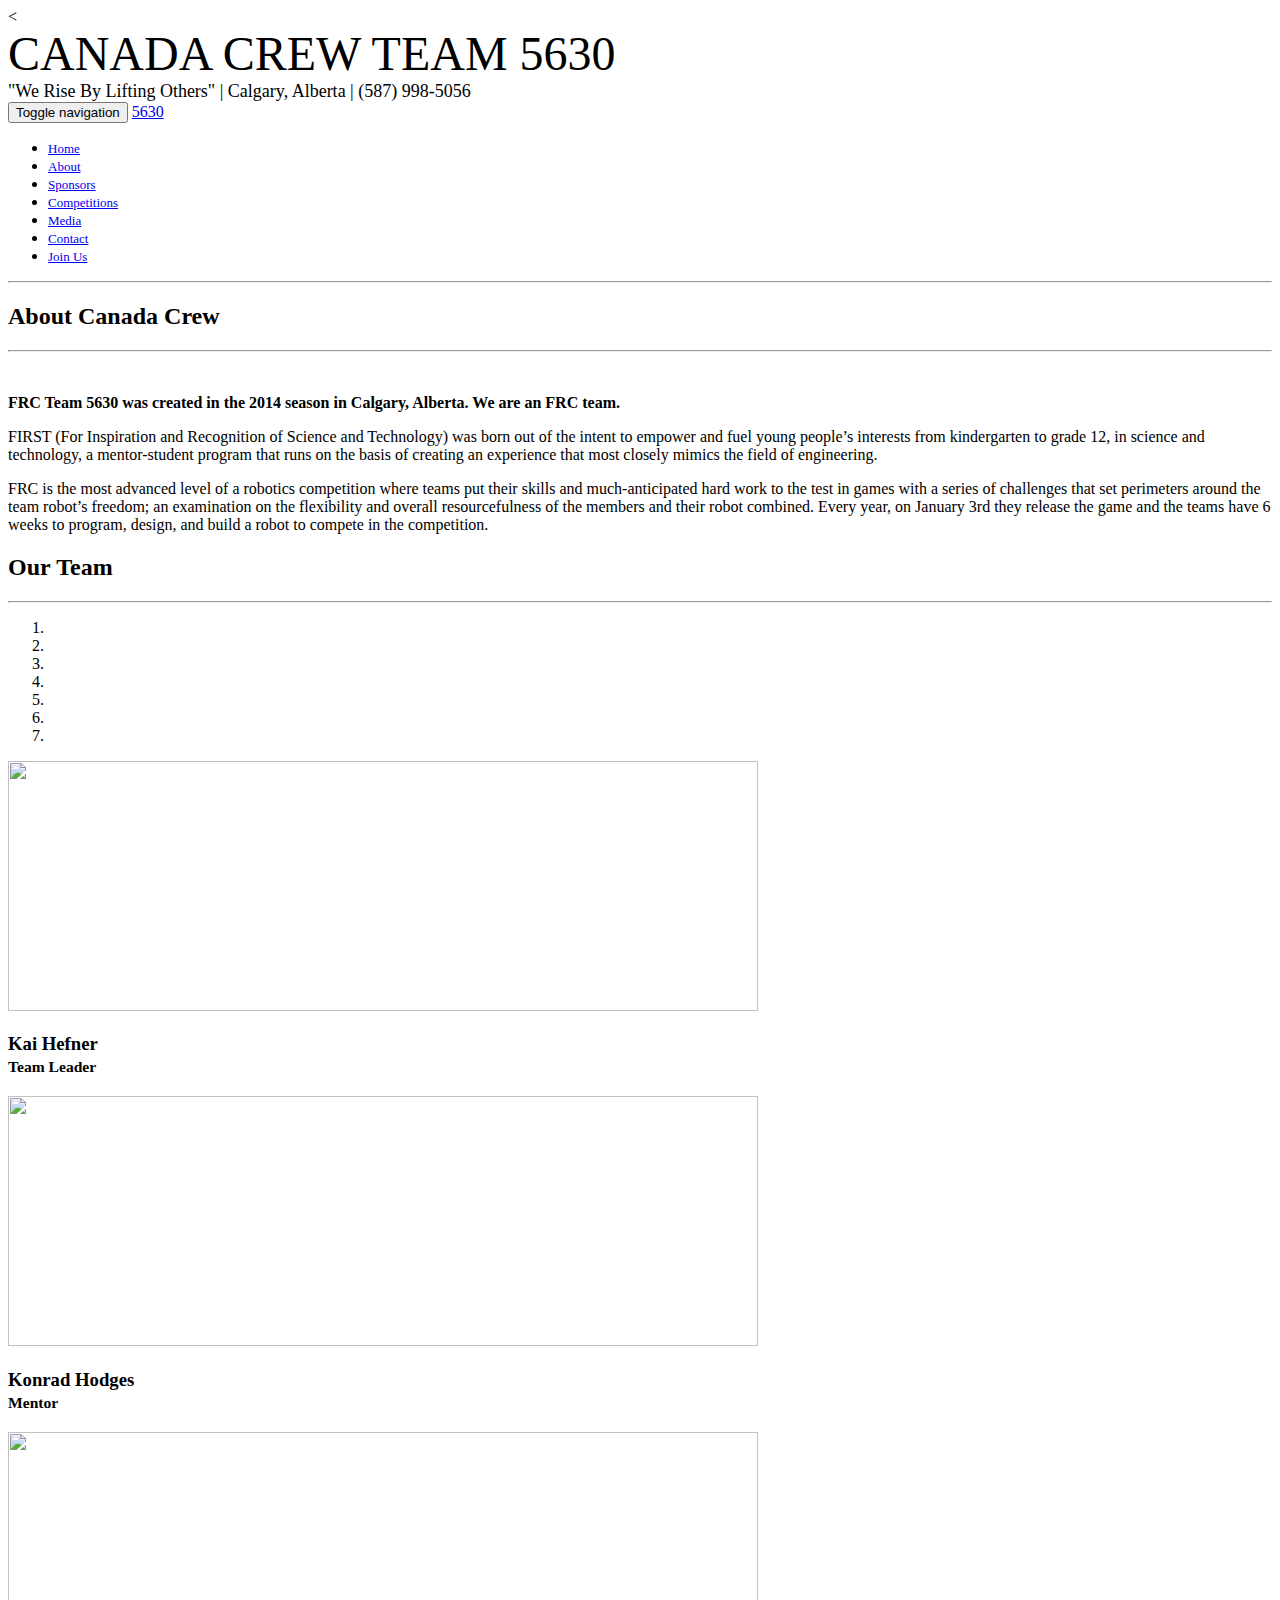
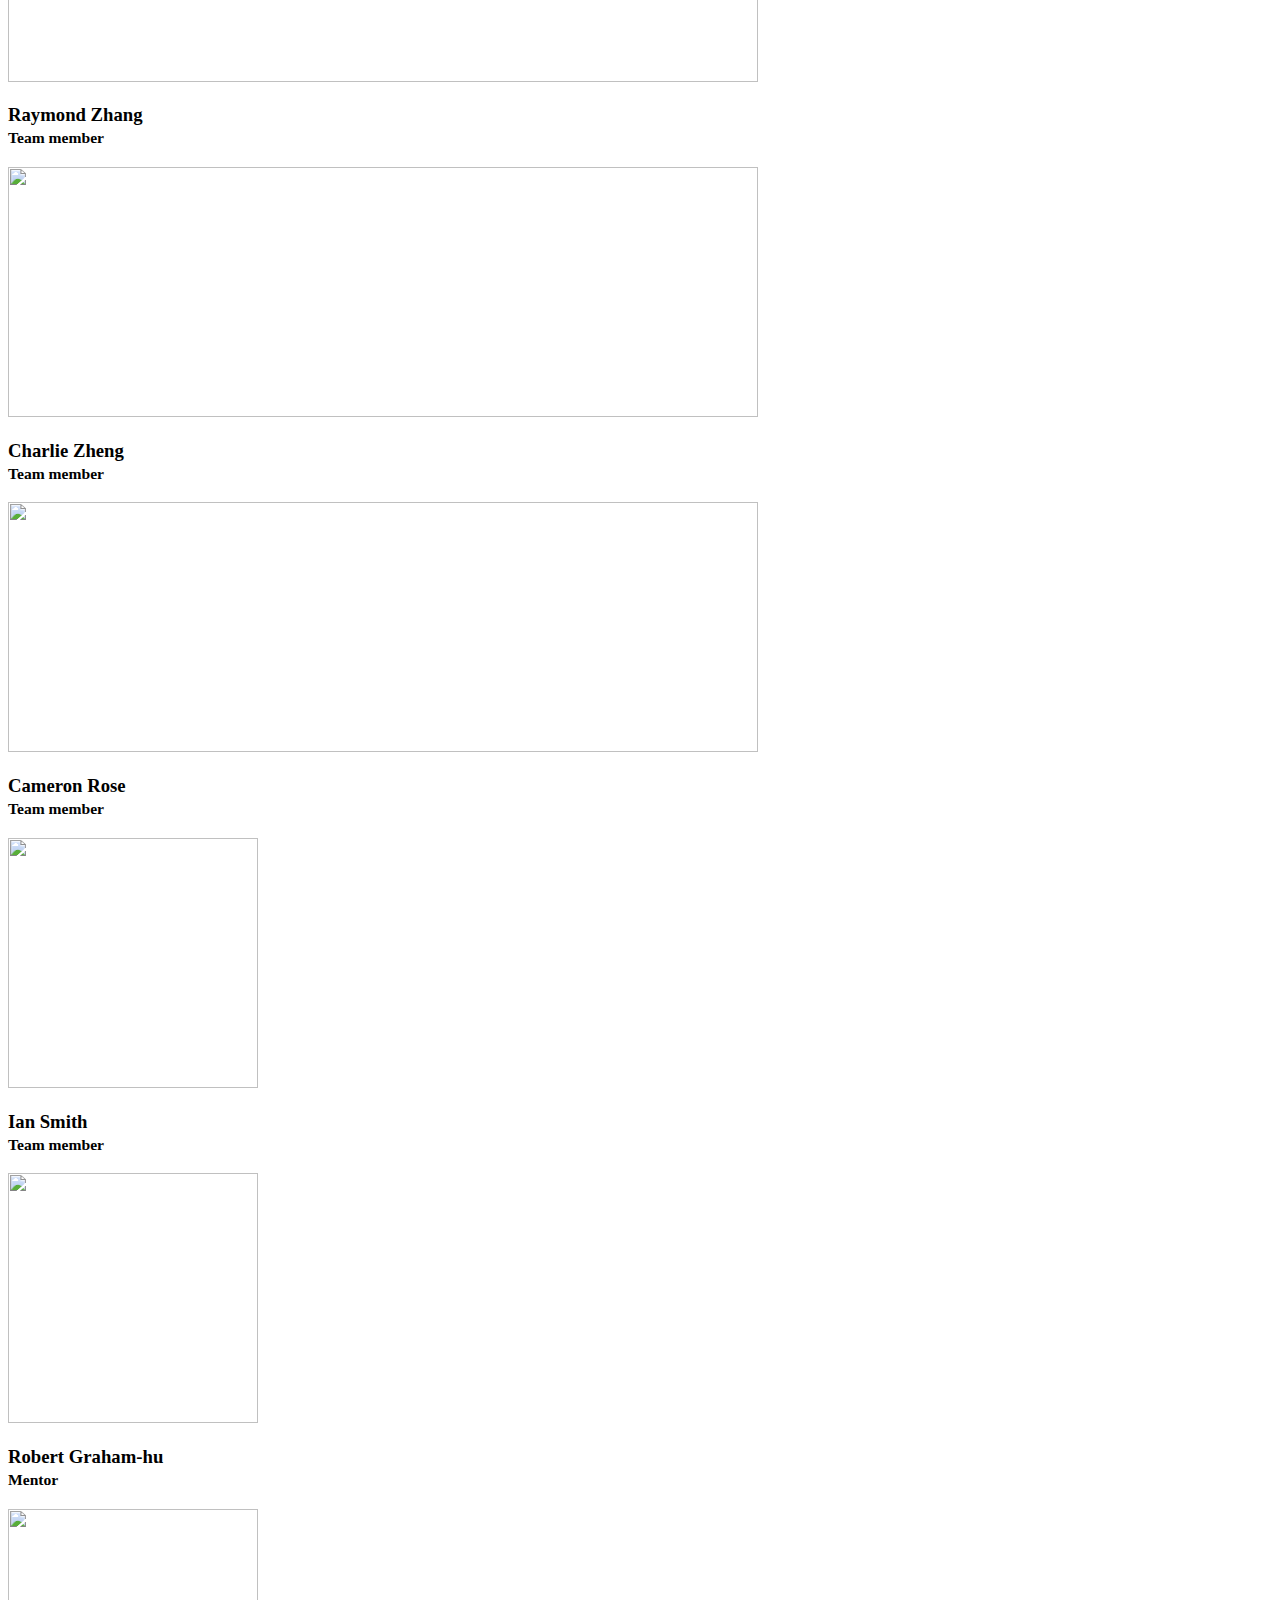
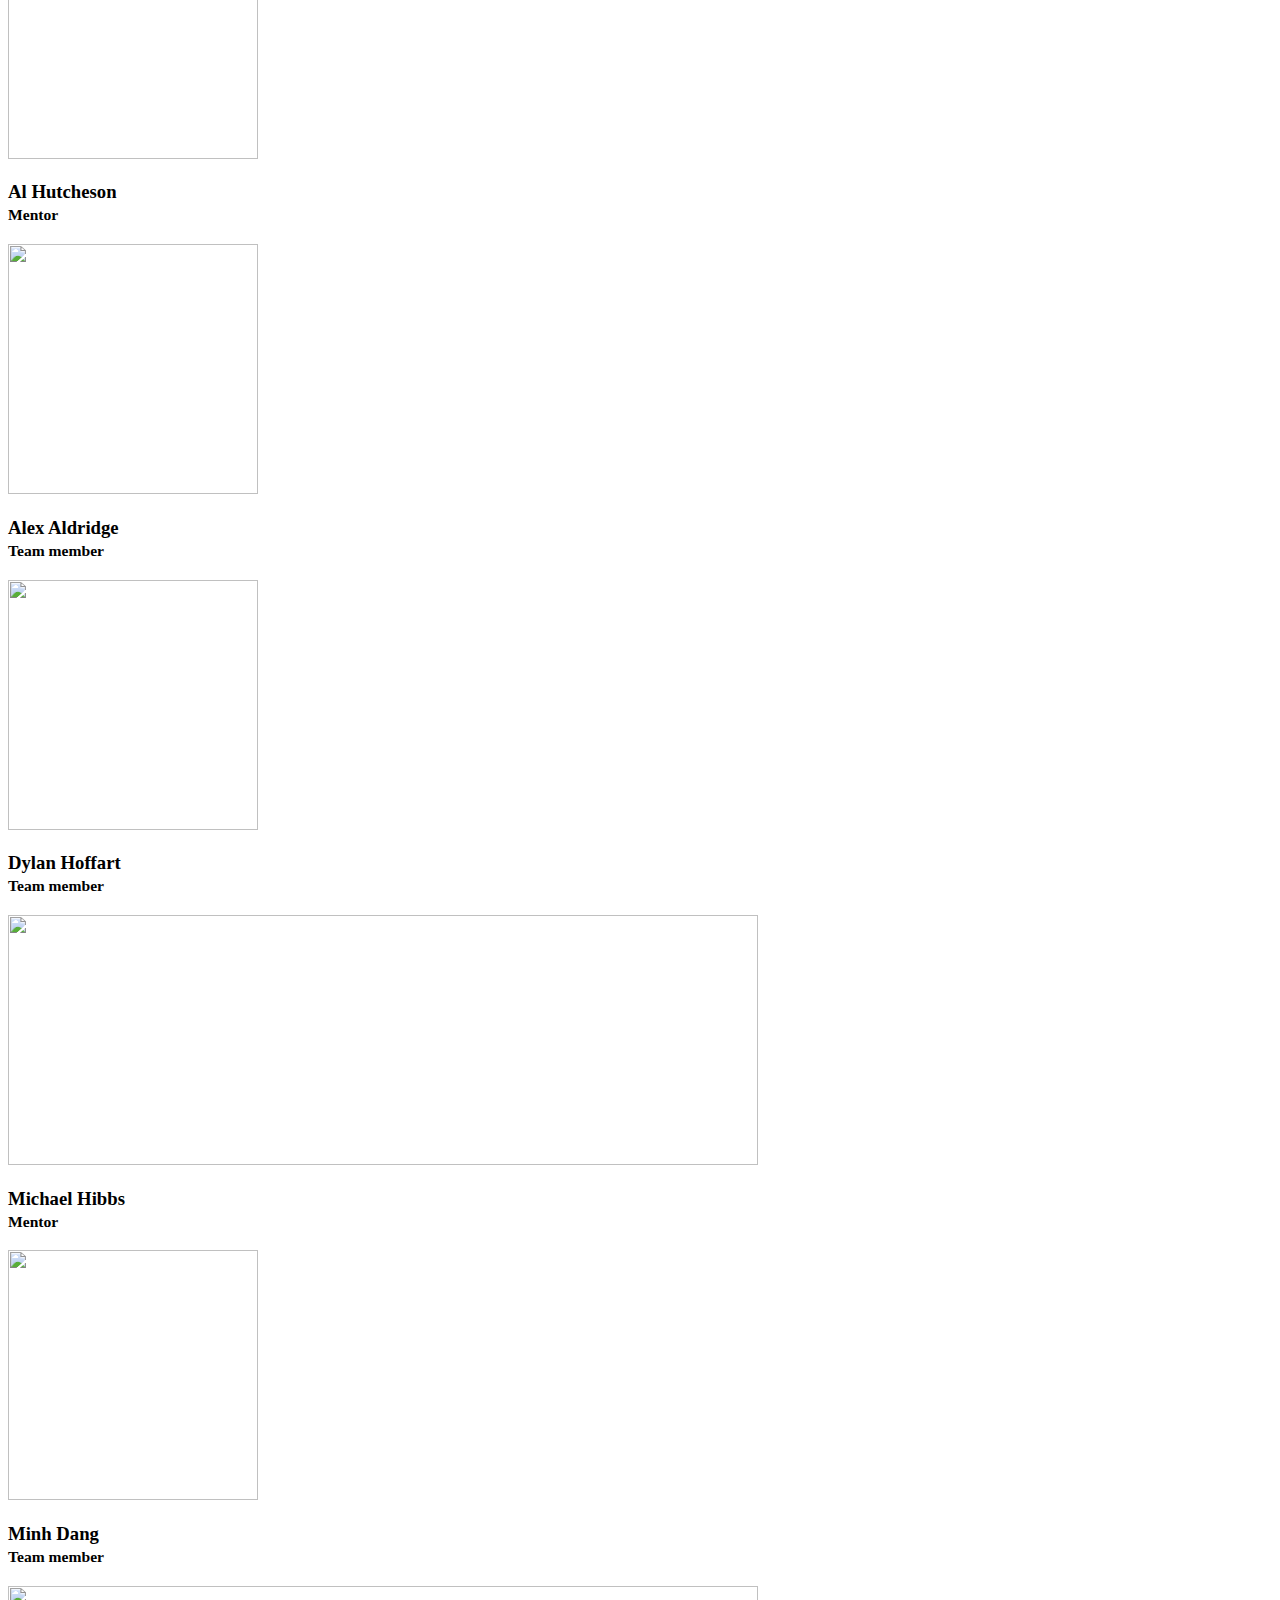
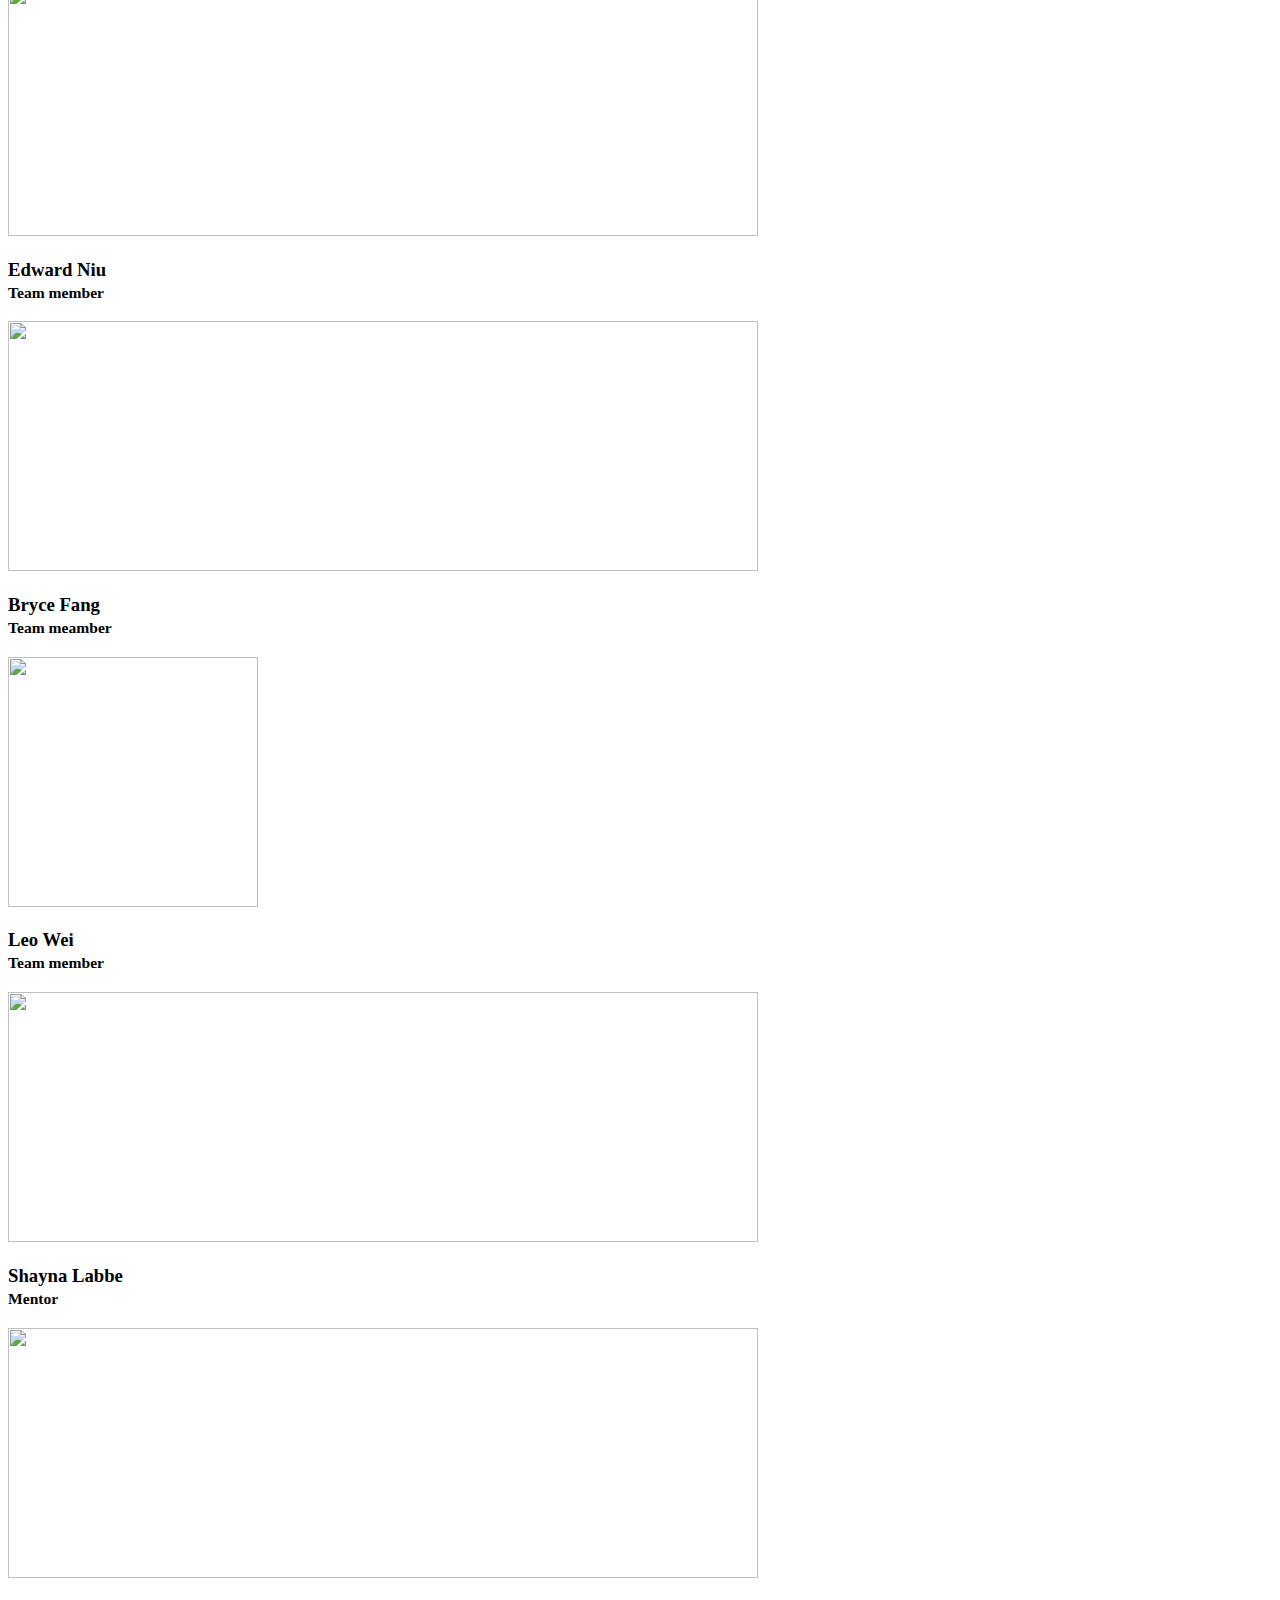
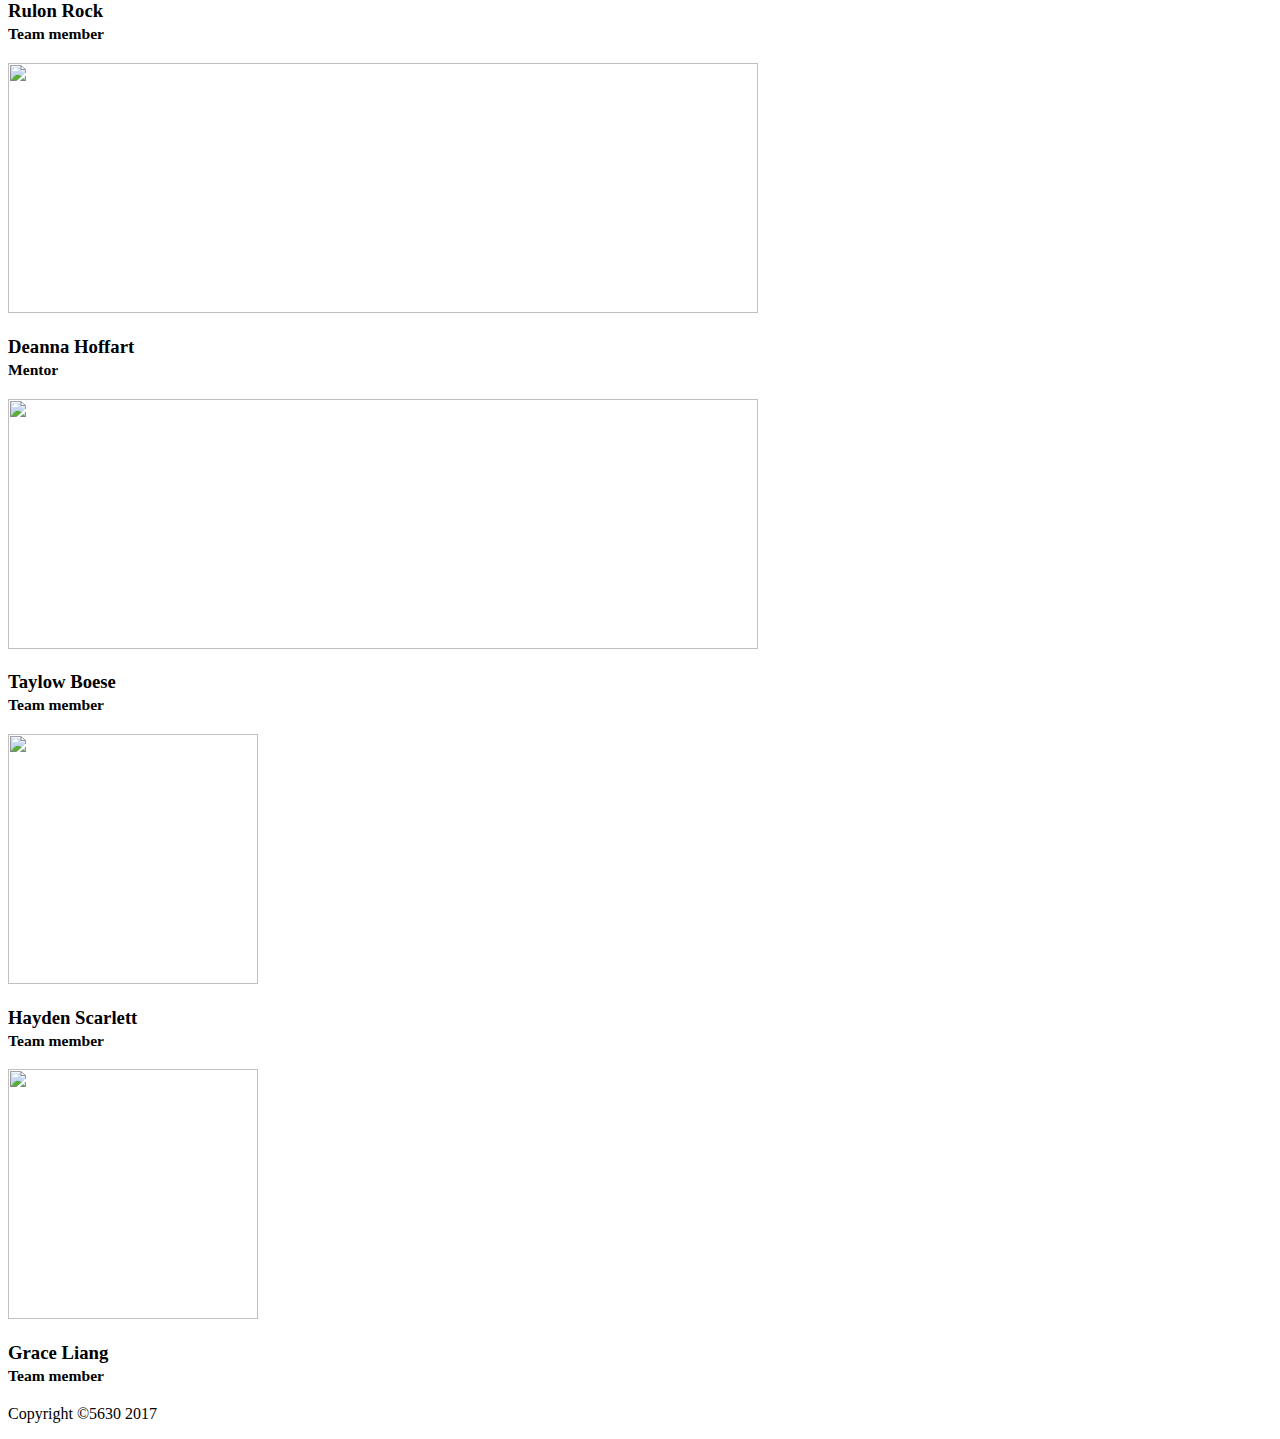
==== about.html @ d784c92c "Update about.html" ====
<!DOCTYPE html>
<html lang="en">

<head>

    <meta charset="utf-8">
    <meta http-equiv="X-UA-Compatible" content="IE=edge">
    <meta name="viewport" content="width=device-width, initial-scale=1">
    <<meta name="description" content="Team Canada 5630 is an Calgaran FRC team. We approach challenges with creativiy, tanacity and teamwork." />
    <meta name="keywords" content="5630, robotics, first robotics, frc, calgary robotics, team canada robotics, calgary robotics" />
    <meta name="author" content= "5630 Robotics, Kai Hefner" />

    <title>About-5630</title>

    <!-- Bootstrap Core CSS -->
    <link href="css/bootstrap.min.css" rel="stylesheet">
    <link href='http://fontsforweb.com/font/getcss?id=16964&apikey=31bd47703850290b5b4f6550fbf71dd8' rel='stylesheet' type='text/css'>
    <!-- Custom CSS -->
    <link href="css/business-casual.css" rel="stylesheet">

    <!-- Fonts -->
    <link href="https://fonts.googleapis.com/css?family=Open+Sans:300italic,400italic,600italic,700italic,800italic,400,300,600,700,800" rel="stylesheet" type="text/css">
    <link href="https://fonts.googleapis.com/css?family=Josefin+Slab:100,300,400,600,700,100italic,300italic,400italic,600italic,700italic" rel="stylesheet" type="text/css">

</head>

<body>

    <div class="brand">
        <div class="fontsforweb_CGFLocustResistance">
            <font size="16">CANADA CREW TEAM 5630</font>
        </div>
    </div> 
    <div class="address-bar"> <font size="4">"We Rise By Lifting Others" | Calgary, Alberta | (587) 998-5056 </font> </div>

    <!-- Navigation -->
    <nav class="navbar navbar-default" role="navigation">
        <div class="container">
            <!-- Brand and toggle get grouped for better mobile display -->
            <div class="navbar-header">
                <button type="button" class="navbar-toggle" data-toggle="collapse" data-target="#bs-example-navbar-collapse-1">
                    <span class="sr-only">Toggle navigation</span>
                    <span class="icon-bar"></span>
                    <span class="icon-bar"></span>
                    <span class="icon-bar"></span>
                </button>
                <!-- navbar-brand is hidden on larger screens, but visible when the menu is collapsed -->
                <a class="navbar-brand" href="index.html">5630</a>
            </div>
            <!-- Collect the nav links, forms, and other content for toggling -->
            <div class="collapse navbar-collapse" id="bs-example-navbar-collapse-1">
                <ul class="nav navbar-nav">
                    <li>
                        <a href="index.html"> <font size="2.9">Home</font></a>
                    </li>
                    <li>
                        <a href="about.html"><font size="2.9">About</font></a>
                    </li>
                    <li>
                        <a href="sponsors.html"><font size="2.9">Sponsors</font></a>
                    </li>
                    <li>
                        <a href="competitions.html"><font size="2.9">Competitions</font></a>
                    </li>
                    <li>
                        <a href="photos.html"><font size="2.9">Media</font></a>
                    </li>
                    <li>
                        <a href="contact.html"><font size="2.9">Contact</font></a>
                    </li>
                    <li>
                        <a href="join.html"><font size="2.9">Join Us</font></a>
                    </li>

                </ul>
            </div>
            <!-- /.navbar-collapse -->
        </div>
        <!-- /.container -->
    </nav>

    <div class="container">

        <div class="row">
            <div class="box">
                <div class="col-lg-12">
                    <hr>
                    <h2 class="intro-text text-center">About
                        <strong>Canada Crew</strong>
                    </h2>
                    <hr>
                </div>
                <div class="col-md-6">
                    <img class="img-responsive img-border-left" src="img/grp.JPG" alt="">
                </div>
                <div class="col-md-6">
                    <p ><strong>FRC Team 5630 was created in the 2014 season in Calgary, Alberta. We are an FRC team.</strong></p>

                    <p>FIRST (For Inspiration and Recognition of Science and Technology) was born out of the intent to empower and fuel young people’s interests from kindergarten to grade 12, in science and technology, a mentor-student program that runs on the basis of creating an experience that most closely mimics the field of engineering.</p>

                    <p>FRC is the most advanced level of a robotics competition where teams put their skills and much-anticipated hard work to the test in games with a series of challenges that set perimeters around the team robot’s freedom; an examination on the flexibility and overall resourcefulness of the members and their robot combined. Every year, on January 3rd they release the game and the teams have 6 weeks to program, design, and build a robot to compete in the competition. </p>
                <div class="clearfix"></div>
            </div>
        </div>

        <div class="row">
            <div class="box">
                 <div class="col-lg-12 text-center">
                    <h2 class="intro-text text-center">Our
                        <strong>Team</strong>
                    </h2>
                    <hr>
                    <div id="carousel-example-generic" class="carousel slide">
                        <!-- Indicators -->
                        <ol class="carousel-indicators hidden-xs">
                            <li data-target="#carousel-example-generic" data-slide-to="0" class="active"></li>
                            <li data-target="#carousel-example-generic" data-slide-to="1"></li>
                            <li data-target="#carousel-example-generic" data-slide-to="2"></li>
                            <li data-target="#carousel-example-generic" data-slide-to="3"></li>
                            <li data-target="#carousel-example-generic" data-slide-to="4"></li>
                            <li data-target="#carousel-example-generic" data-slide-to="5"></li>
                            <li data-target="#carousel-example-generic" data-slide-to="6"></li>
                        </ol>

                        <!-- Wrapper for slides -->
                        <div class="carousel-inner">
                            <div class="item active">
                                
                                <div class="col-sm-4 text-center">
                                    <img class="img-responsive" style="width: 750px ; height: 250px;" src="img/Kai.JPG" alt="">
                                    <h3>Kai Hefner<br>
                                        <small>Team Leader</small>
                                    </h3>
                                    <p></p>
                                </div>
                                <div class="col-sm-4 text-center">
                                    <img class="img-responsive" style="width: 750px ; height: 250px;" src="img/Konrad.JPG" alt="">
                                    <h3>Konrad Hodges <br>
                                        <small>Mentor</small>
                                    </h3>
                                </div>
                                 <div class="col-sm-4 text-center">
                                    <img class="img-responsive" style="width: 750px ; height: 250px;" src="img/Raymond.JPG" alt="">
                                    <h3>Raymond Zhang <br>
                                     <small>Team member</small>
                                     </h3>
                                     <p></p>
                            </div>
                        </div>
                        <div class="item">
                            <div class="col-sm-4 text-center">
                                    <img class="img-responsive" style="width: 750px ; height: 250px;" src="img/Charlie.JPG" alt="">
                                    <h3>Charlie Zheng <br>
                                     <small>Team member</small>
                                     </h3>
                                </div>
                                <div class="col-sm-4 text-center">
                                    <img class="img-responsive" style="width: 750px ; height: 250px;" src="img/Cameron.JPG" alt="">
                                    <h3>Cameron Rose <br>
                                        <small>Team member</small>
                                    </h3>
                                </div>
                                <div class="col-sm-4 text-center">
                                    <img class="col-md-push-1" class="img-responsive" style="width: 250px ; height: 250px;" src="http://i1036.photobucket.com/albums/a446/kaihefner/Ian_zpsje3d7gtc.jpg" alt="">
                                    <h3>Ian Smith <br>
                                        <small>Team member</small>
                                    </h3>
                                </div>
                            </div>
                            <div class="item">
                                <div class="col-sm-4 text-center">
                                    <img class="col-md-push-0" class="img-responsive" style="width: 250px ; height: 250px;" src="img/robert.JPG" alt="">
                                    <h3>Robert Graham-hu <br>
                                        <small>Mentor</small>
                                    </h3>
                                    <p></p>
                                </div>
                             <div class="col-sm-4 text-center">
                                    <img class="col-md-push-0"class="img-responsive" style="width: 250px ; height: 250px;" src="img/Al.JPG" alt="">
                                    <h3>Al Hutcheson <br>
                                        <small>Mentor</small>
                                    </h3>
                                </div>
                                <div class="col-sm-4  text-center col-md-push-0"">
                                    <img class="col-md-push-1" class="img-responsive" style="width: 250px ; height: 250px;" src="http://i1036.photobucket.com/albums/a446/kaihefner/Alex_zpsnh0fvvbt.jpg" alt="">
                                    <h3>Alex Aldridge<br>
                                        <small>Team member</small>
                                    </h3>
                                    <p></p>
                                </div>
                            </div>
                            <div class="item">
                            <div class="col-sm-4 text-center">
                                    <img class="col-md-push-0" class="img-responsive" style="width: 250px ; height: 250px;" src="http://i1036.photobucket.com/albums/a446/kaihefner/DSC_0037_zpswynphinl.jpg" alt="">
                                    <h3>Dylan Hoffart<br>
                                     <small>Team member</small>
                                     </h3>
                                </div>
                                <div class="col-sm-4 text-center">
                                    <img class="img-responsive" style="width: 750px ; height: 250px;" src="http://i1036.photobucket.com/albums/a446/kaihefner/signup_male_zpsmfwtwdpo.png" alt="">
                                    <h3>Michael Hibbs<br>
                                        <small>Mentor</small>
                                    </h3>
                                </div>
                                <div class="col-sm-4 text-center">
                                    <img class="col-md-push-0 class="img-responsive" style="width: 250px ; height: 250px;" src="http://i1036.photobucket.com/albums/a446/kaihefner/DSC_0077_zpszzs5jhzr.jpg" alt="">
                                    <h3>Minh Dang<br>
                                        <small>Team member</small>
                                    </h3>
                                </div>
                            </div>
                            <div class="item">
                            <div class="col-sm-4 text-center">
                                    <img class="img-responsive" style="width: 750px ; height: 250px;" src="http://i1036.photobucket.com/albums/a446/kaihefner/signup_male_zpsmfwtwdpo.png" alt="">
                                    <h3>Edward Niu<br>
                                     <small>Team member</small>
                                     </h3>
                                </div>
                                <div class="col-sm-4 text-center">
                                    <img class="img-responsive" style="width: 750px ; height: 250px;" src="http://i1036.photobucket.com/albums/a446/kaihefner/signup_male_zpsmfwtwdpo.png" alt="">
                                    <h3>Bryce Fang<br>
                                        <small>Team meamber</small>
                                    </h3>
                                </div>
                                <div class="col-sm-4 text-center">
                                    <img class="col-md-push-1" class="img-responsive" style="width: 250px ; height: 250px;" src="http://i1036.photobucket.com/albums/a446/kaihefner/Leo_zpsuypnskp9.jpg" alt="">
                                    <h3>Leo Wei<br>
                                        <small>Team member</small>
                                    </h3>
                                </div>
                            </div>
                            <div class="item">
                            <div class="col-sm-4 text-center">
                                    <img class="img-responsive" style="width: 750px ; height: 250px;" src="http://i1036.photobucket.com/albums/a446/kaihefner/profile_default_woman_zpspou4o6ye.jpg" alt="">
                                    <h3>Shayna Labbe<br>
                                     <small>Mentor</small>
                                     </h3>
                                </div>
                                <div class="col-sm-4 text-center">
                                    <img class="img-responsive" style="width: 750px ; height: 250px;" src="http://i1036.photobucket.com/albums/a446/kaihefner/signup_male_zpsmfwtwdpo.png" alt="">
                                    <h3>Rulon Rock<br>
                                        <small>Team member</small>
                                    </h3>
                                </div>
                                <div class="col-sm-4 text-center">
                                    <img class="img-responsive" style="width: 750px ; height: 250px;" src="http://i1036.photobucket.com/albums/a446/kaihefner/signup_male_zpsmfwtwdpo.png" alt="">
                                    <h3>Deanna Hoffart<br>
                                        <small>Mentor</small>
                                    </h3>
                                </div>
                            </div>
                            <div class="item">
                            <div class="col-sm-4 text-center">
                                    <img class="img-responsive" style="width: 750px ; height: 250px;" src="http://i1036.photobucket.com/albums/a446/kaihefner/profile_default_woman_zpspou4o6ye.jpg" alt="">
                                    <h3>Taylow Boese<br>
                                     <small>Team member</small>
                                     </h3>
                                </div>
                                <div class="col-sm-4 text-center">
                                    <img class="col-md-push-1" class="img-responsive" style="width: 250px ; height: 250px;" src="http://i1036.photobucket.com/albums/a446/kaihefner/Hayden%202_zpsaftacw2r.jpg" alt="">
                                    <h3>Hayden Scarlett <br>
                                     <small>Team member</small>
                                     </h3>
                                </div>
                                <div class="col-sm-4 text-center">
                                    <img class="col-md-push-0" class="img-responsive" style="width: 250px ; height: 250px;" src="http://i1036.photobucket.com/albums/a446/kaihefner/DSC_0010_zpsq05mgenl.jpg" alt="">
                                    <h3>Grace Liang <br>
                                     <small>Team member</small>
                                     </h3>
                                </div>
                            </div>
                        </div>

                        <!-- Controls -->
                        <a class="left carousel-control" href="#carousel-example-generic" data-slide="prev">
                            <span class="icon-prev"></span>
                        </a>
                        <a class="right carousel-control" href="#carousel-example-generic" data-slide="next">
                            <span class="icon-next"></span>
                        </a>
                    </div>
                   </div> 
    </div>
    <!-- /.container -->

    <footer>
        <div class="container">
            <div class="row">
                <div class="col-lg-12 text-center">
                    <p>Copyright &copy;5630 2017</p>
                </div>
            </div>
        </div>
    </footer>

    <!-- jQuery -->
    <script src="js/jquery.js"></script>

    <!-- Bootstrap Core JavaScript -->
    <script src="js/bootstrap.min.js"></script>

</body>

</html>
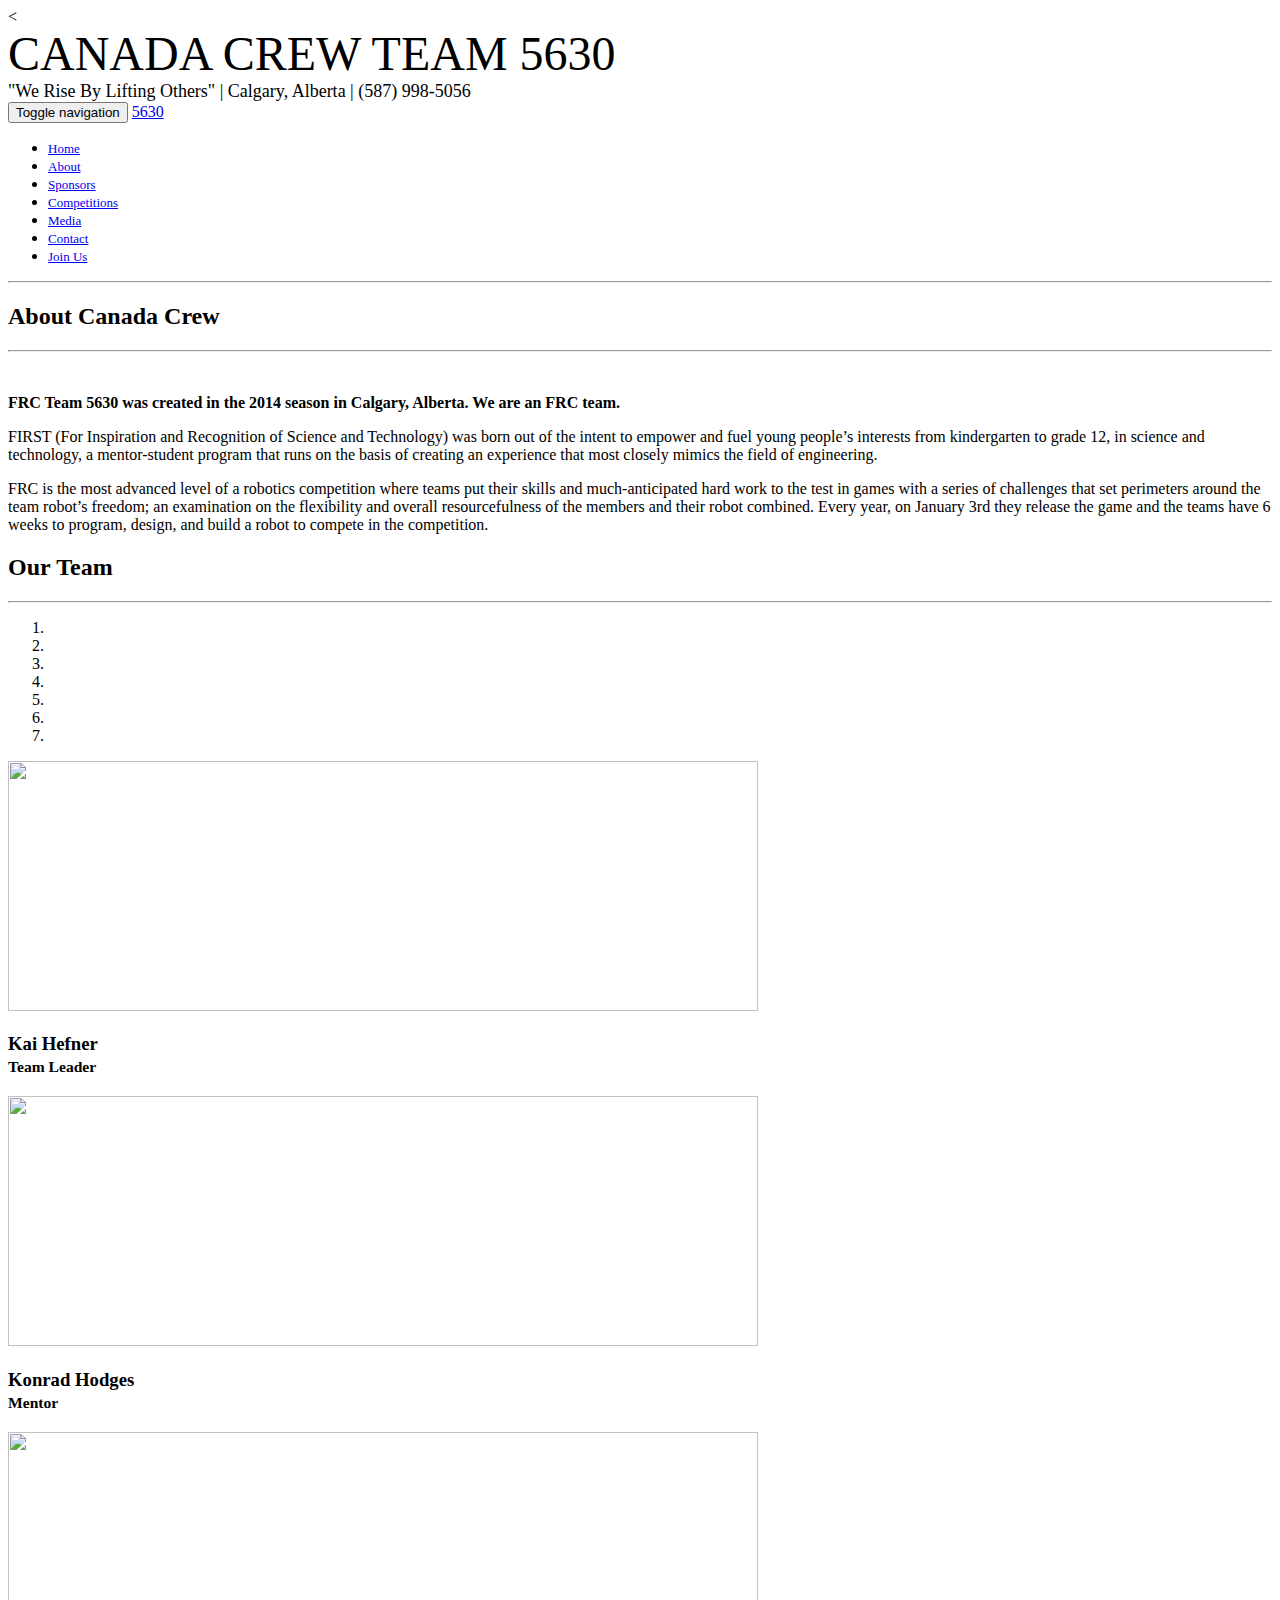
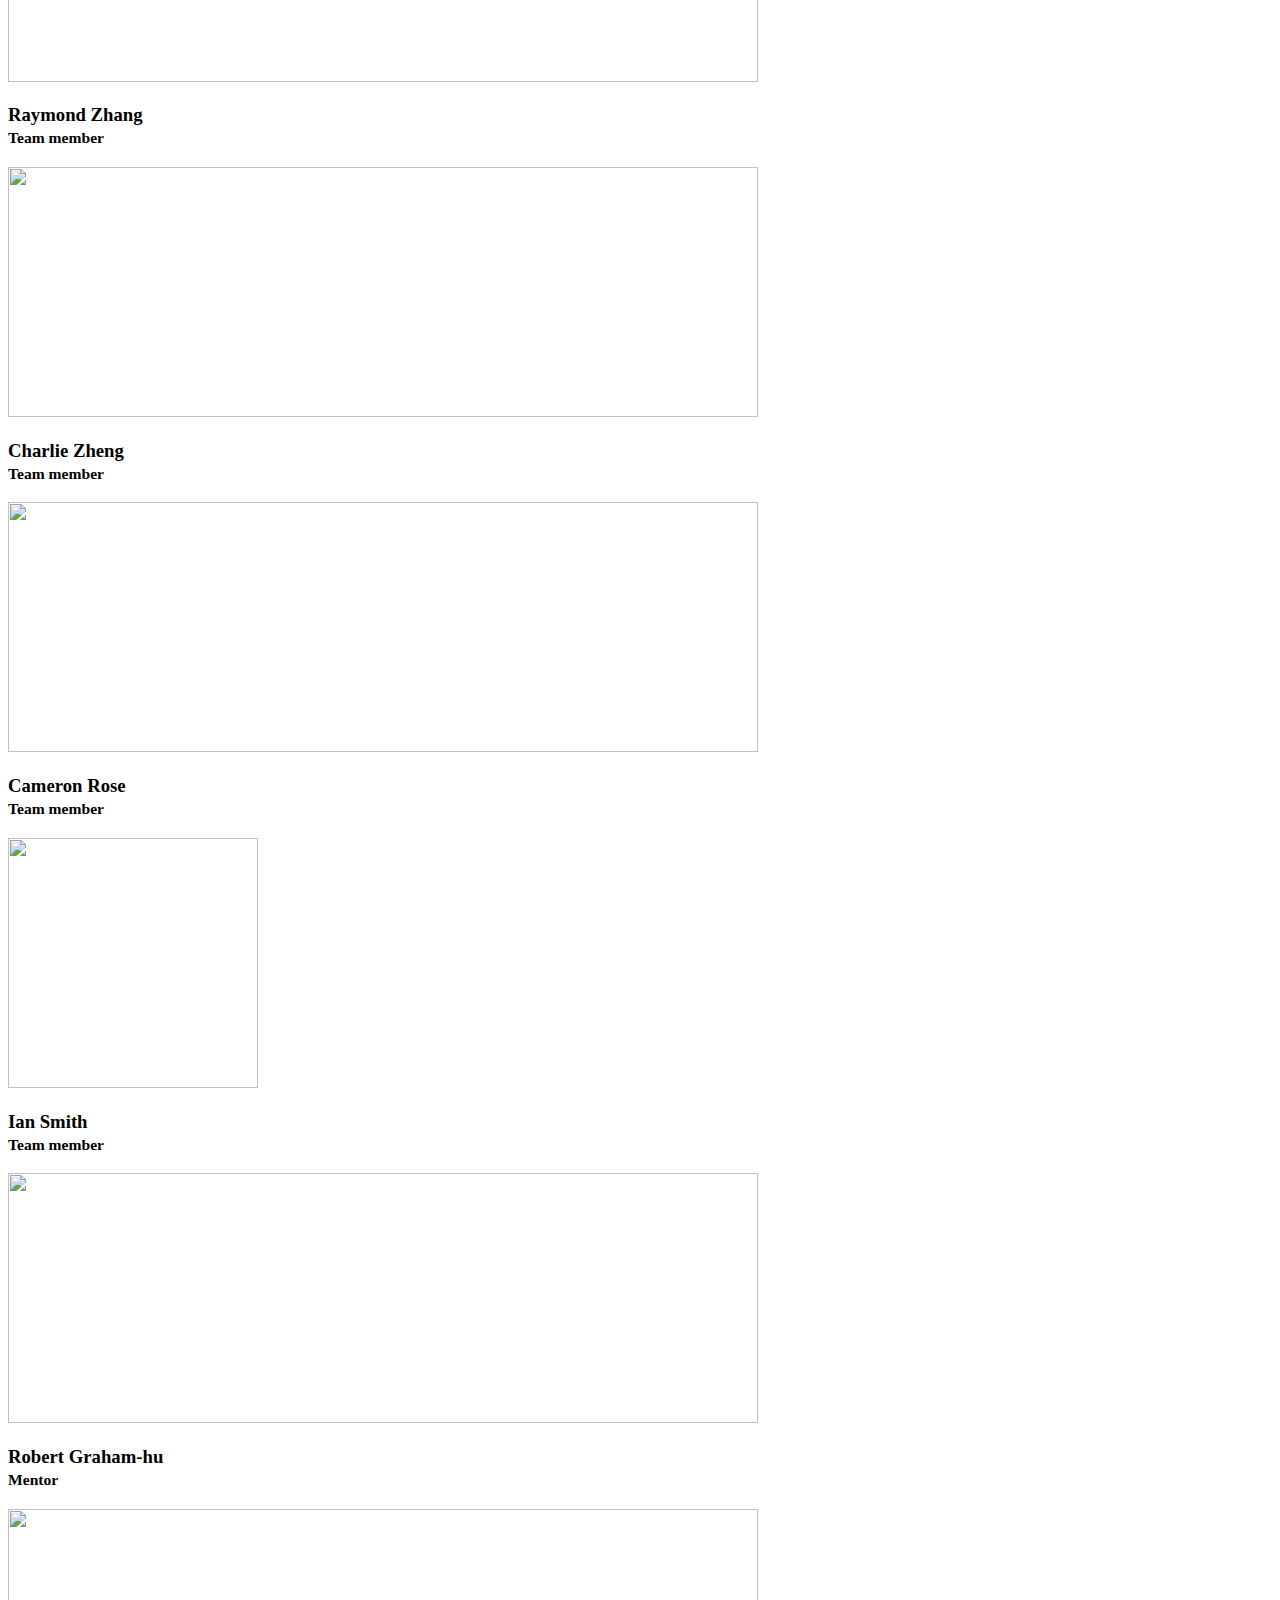
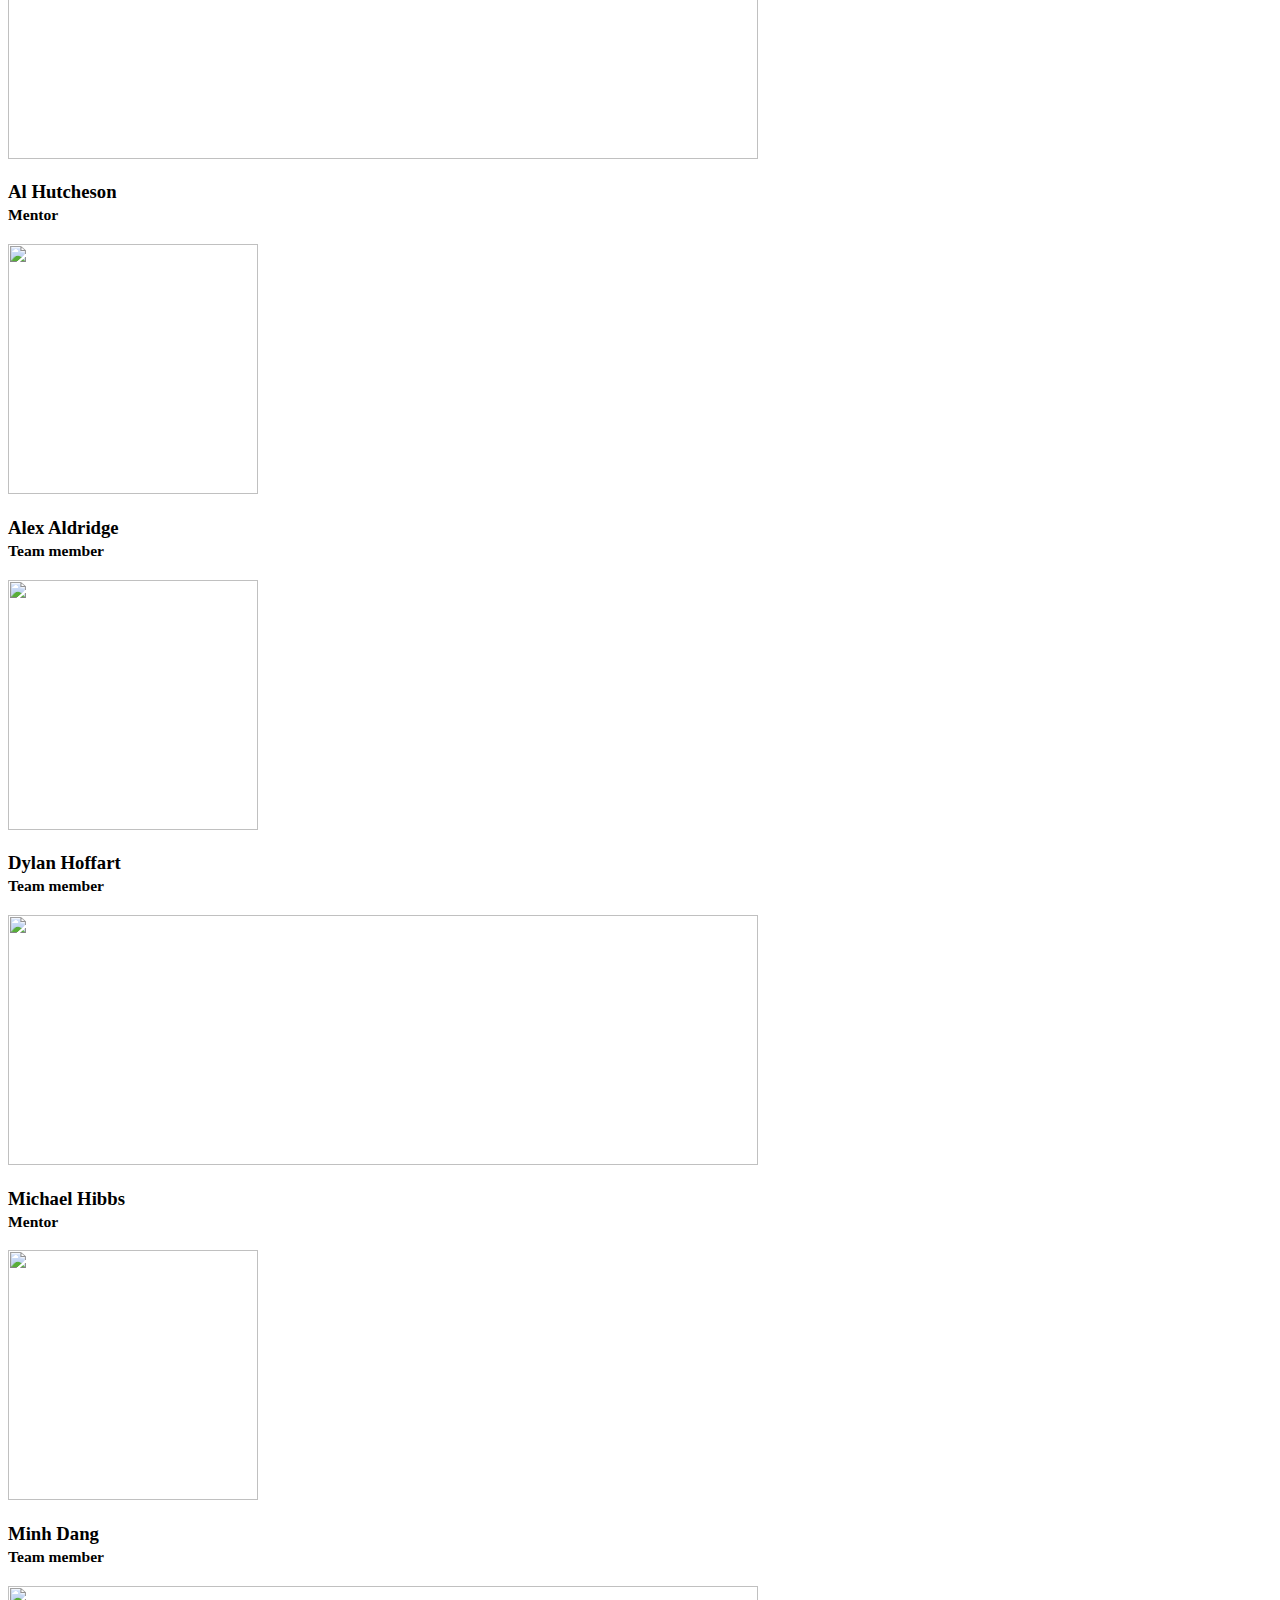
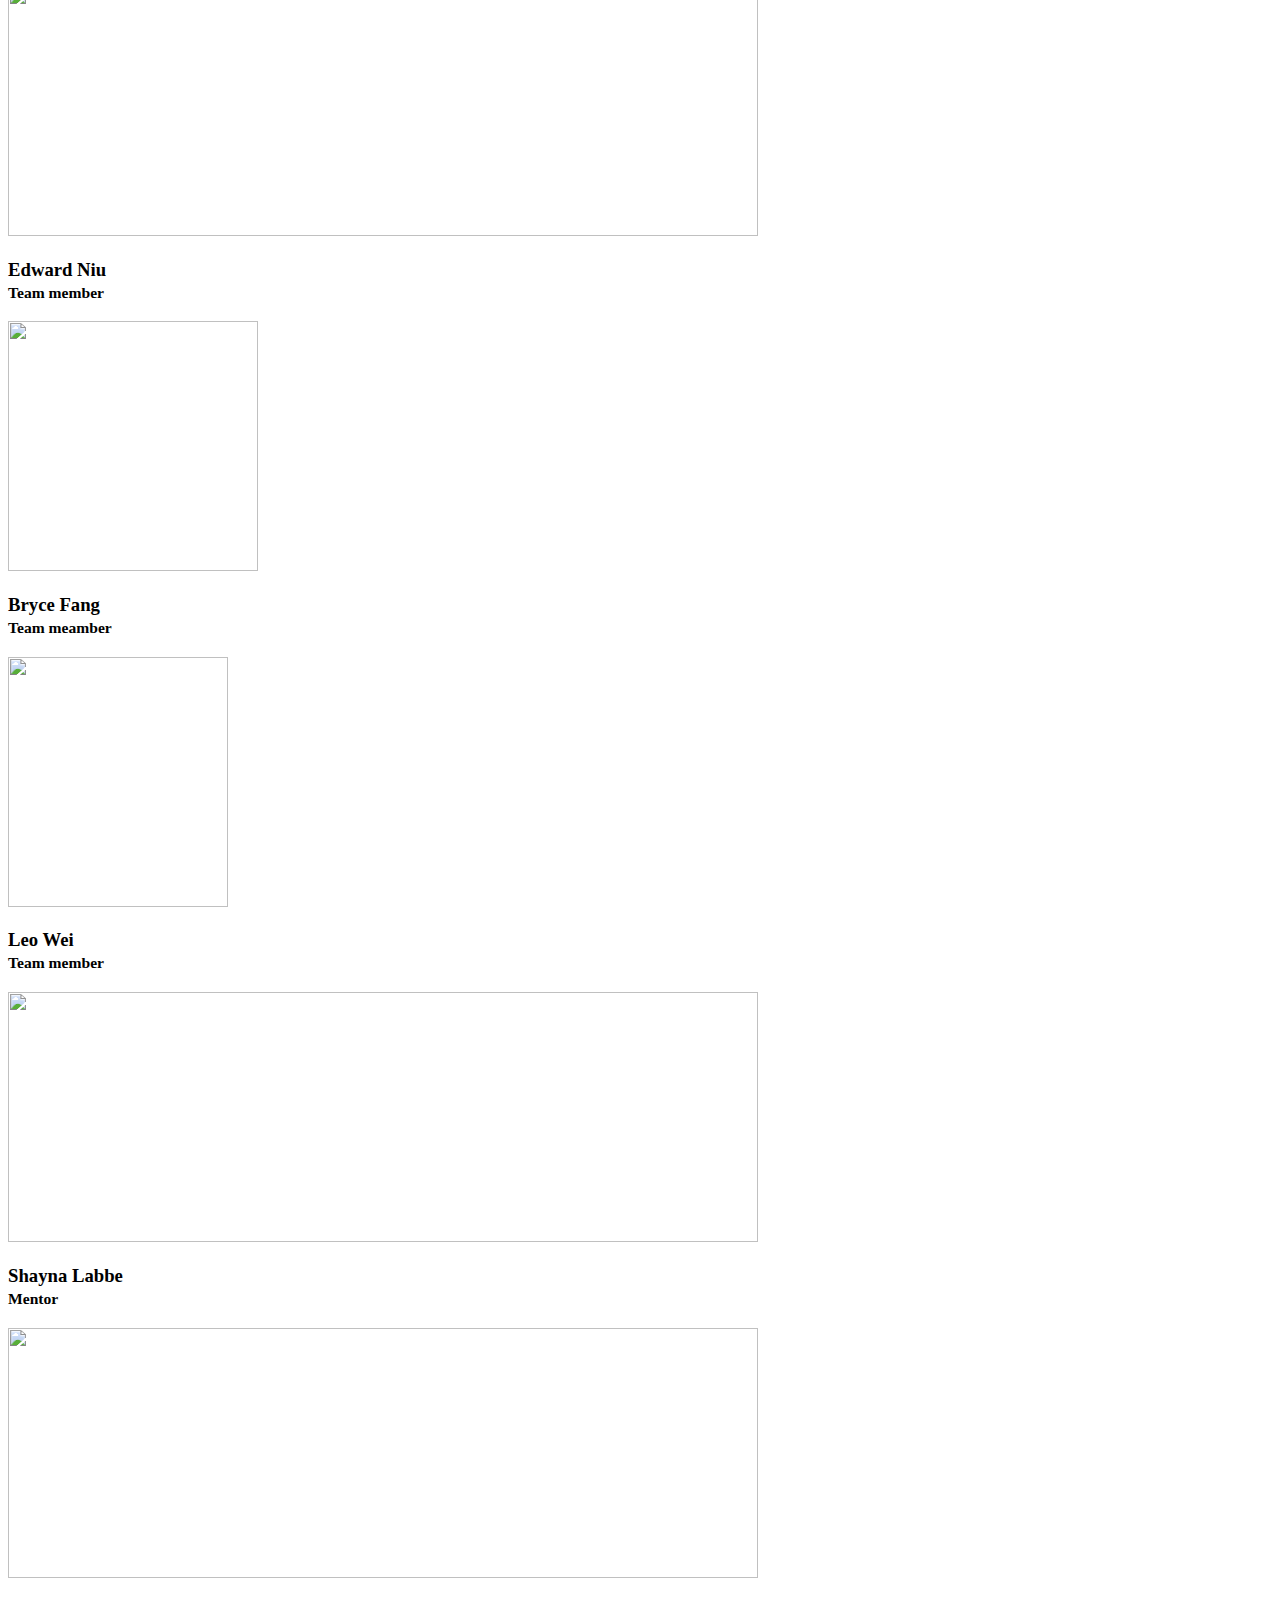
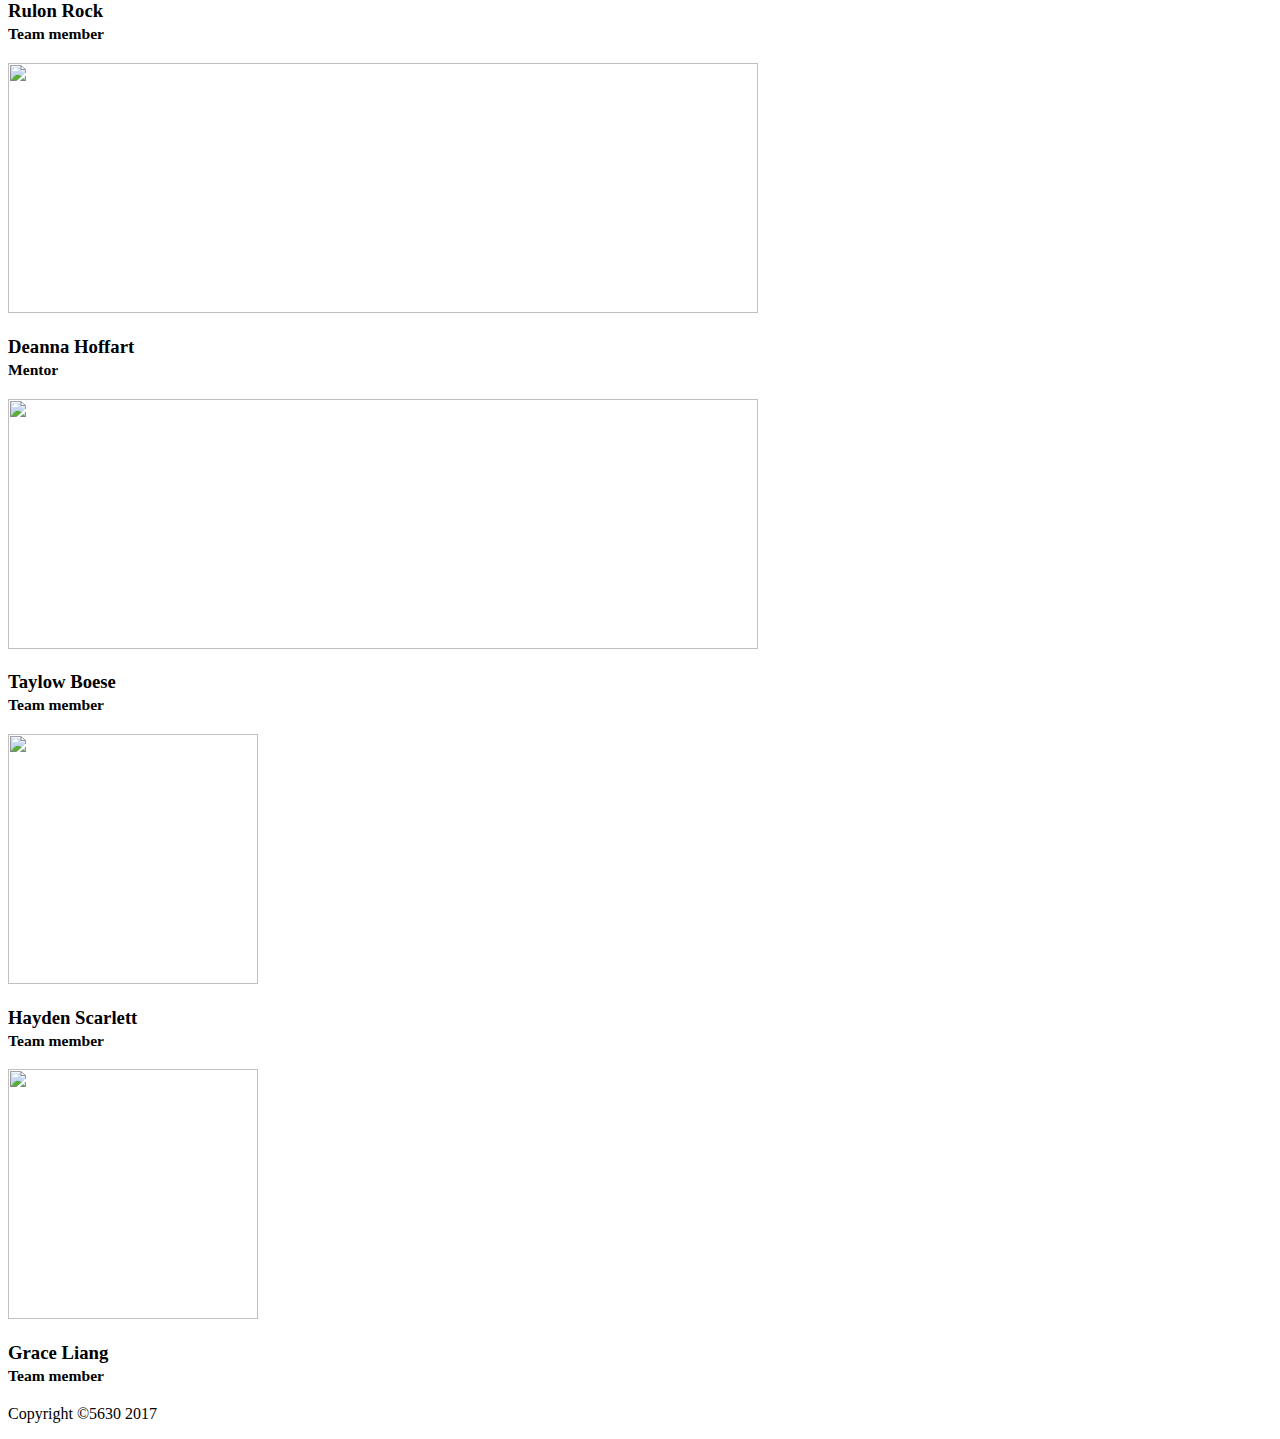
==== commit 89d4d08b: "Update about.html" ====
--- a/about.html
+++ b/about.html
@@ -169,14 +169,14 @@
                             </div>
                             <div class="item">
                                 <div class="col-sm-4 text-center">
-                                    <img class="col-md-push-0" class="img-responsive" style="width: 250px ; height: 250px;" src="img/robert.JPG" alt="">
+                                    <img class="img-responsive" style="width: 750px ; height: 250px;" src="img/robert.JPG" alt="">
                                     <h3>Robert Graham-hu <br>
                                         <small>Mentor</small>
                                     </h3>
                                     <p></p>
                                 </div>
                              <div class="col-sm-4 text-center">
-                                    <img class="col-md-push-0"class="img-responsive" style="width: 250px ; height: 250px;" src="img/Al.JPG" alt="">
+                                    <img class="img-responsive" style="width: 750px ; height: 250px;" src="img/Al.JPG" alt="">
                                     <h3>Al Hutcheson <br>
                                         <small>Mentor</small>
                                     </h3>
@@ -217,13 +217,13 @@
                                      </h3>
                                 </div>
                                 <div class="col-sm-4 text-center">
-                                    <img class="img-responsive" style="width: 750px ; height: 250px;" src="http://i1036.photobucket.com/albums/a446/kaihefner/signup_male_zpsmfwtwdpo.png" alt="">
+                                    <img class="col-md-push-0" class="img-responsive" style="width: 250px ; height: 250px;" src="http://i1036.photobucket.com/albums/a446/kaihefner/Bryce_zpstcntkjjo.jpg" alt="">
                                     <h3>Bryce Fang<br>
                                         <small>Team meamber</small>
                                     </h3>
                                 </div>
                                 <div class="col-sm-4 text-center">
-                                    <img class="col-md-push-1" class="img-responsive" style="width: 250px ; height: 250px;" src="http://i1036.photobucket.com/albums/a446/kaihefner/Leo_zpsuypnskp9.jpg" alt="">
+                                    <img class="col-md-push-1" class="img-responsive" style="width: 220px ; height: 250px;" src="http://i1036.photobucket.com/albums/a446/kaihefner/Leo_zpsuypnskp9.jpg" alt="">
                                     <h3>Leo Wei<br>
                                         <small>Team member</small>
                                     </h3>
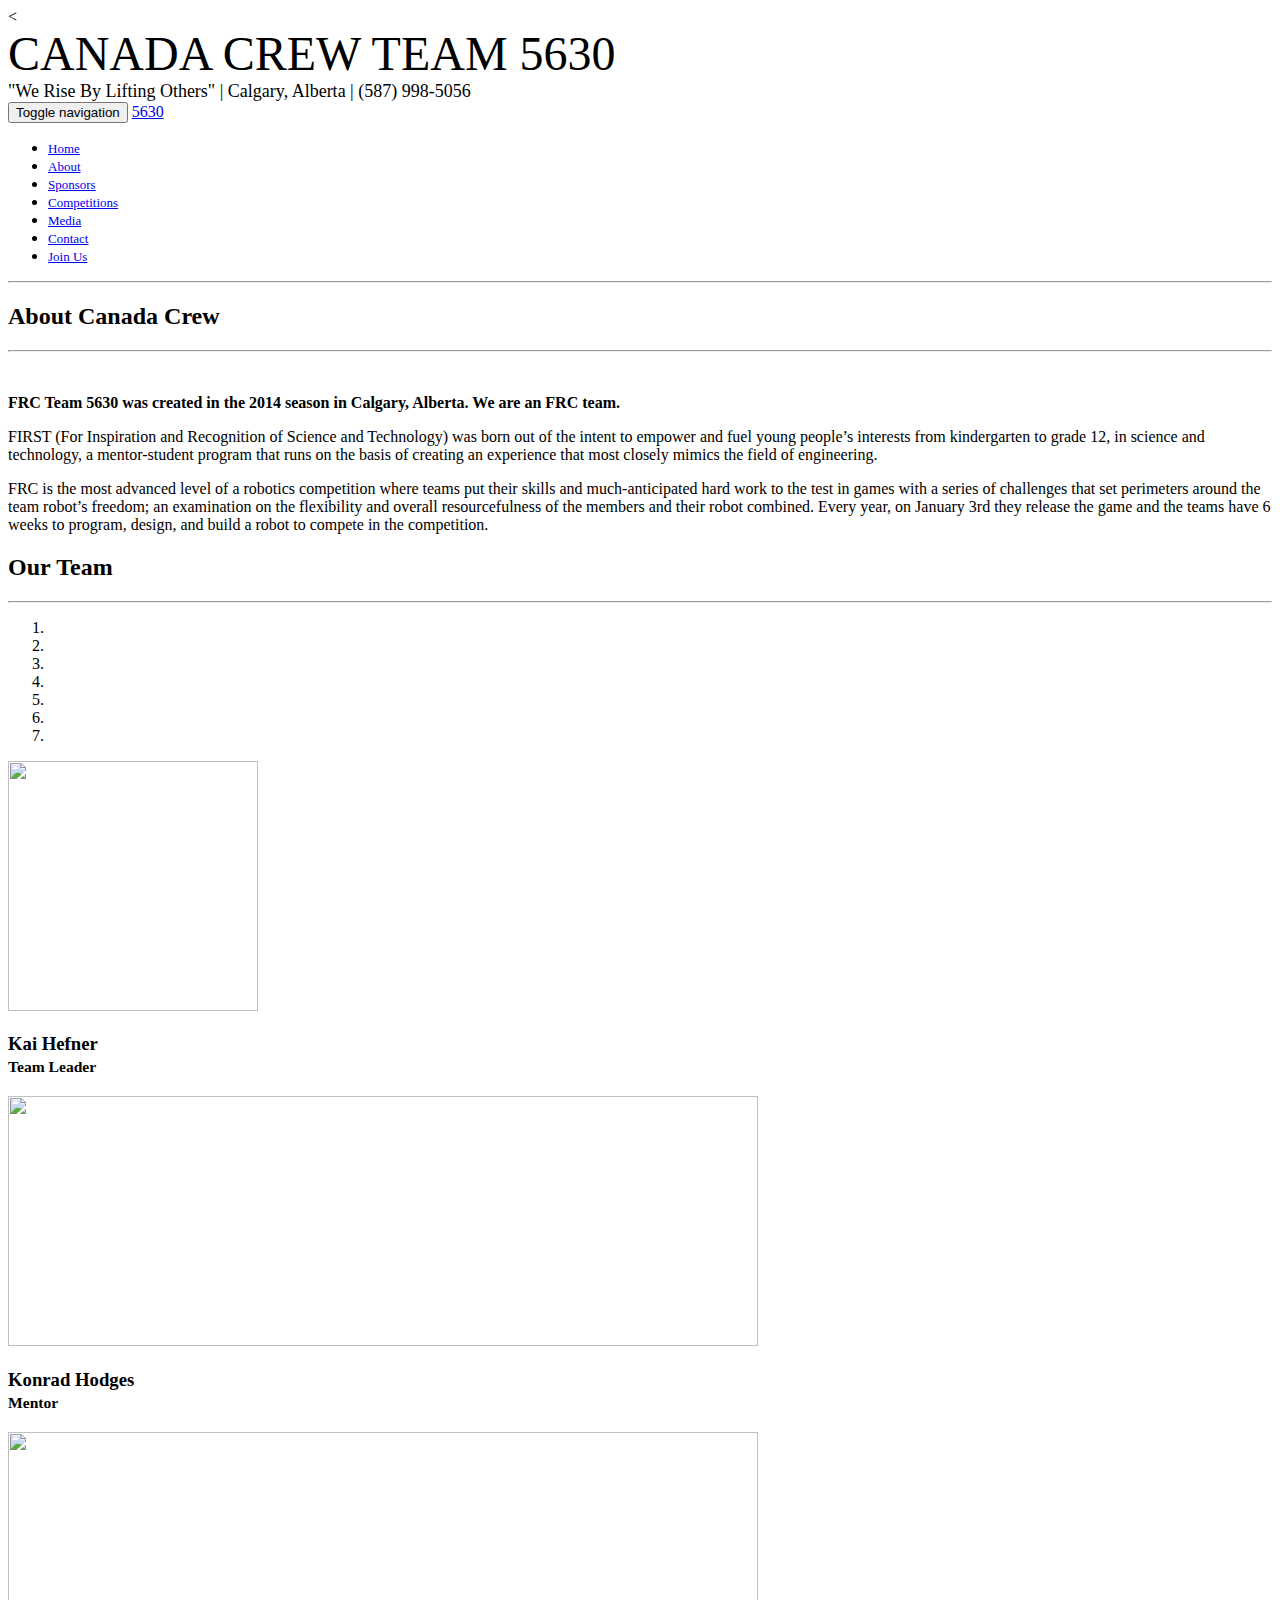
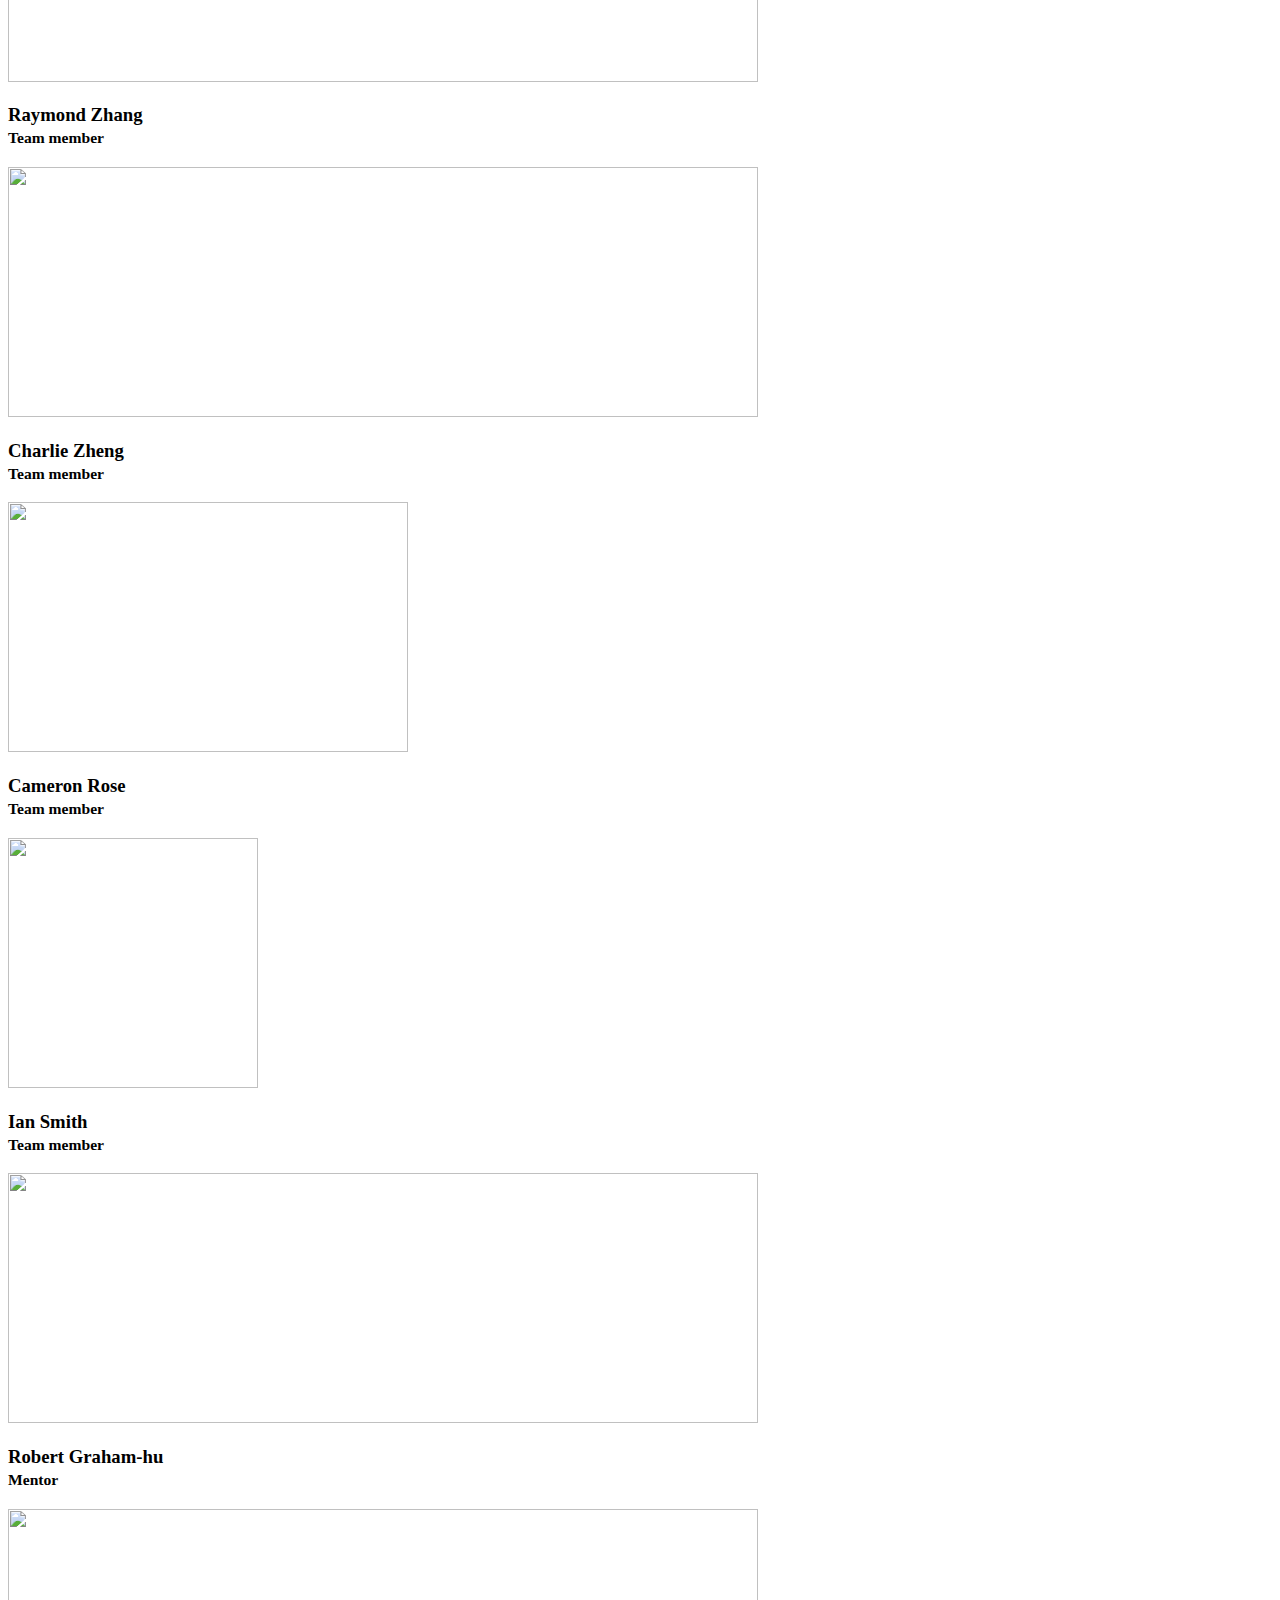
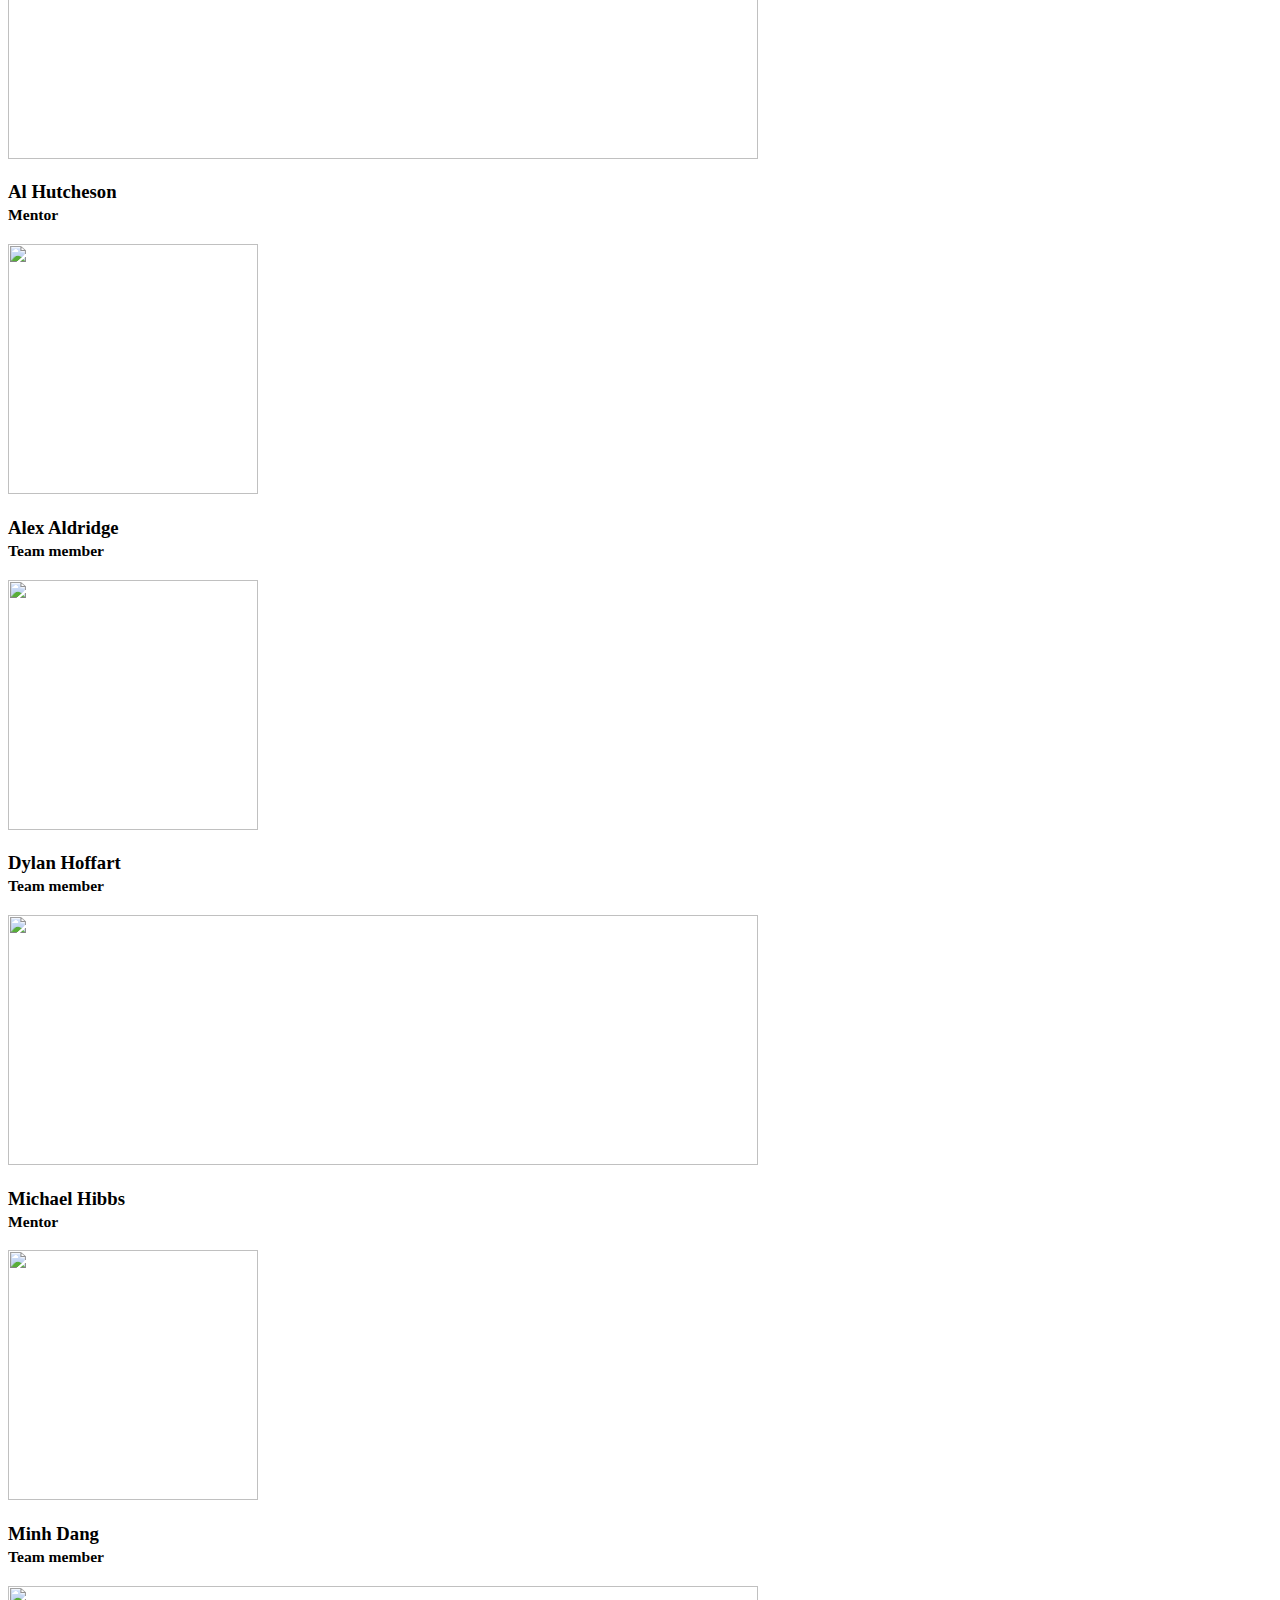
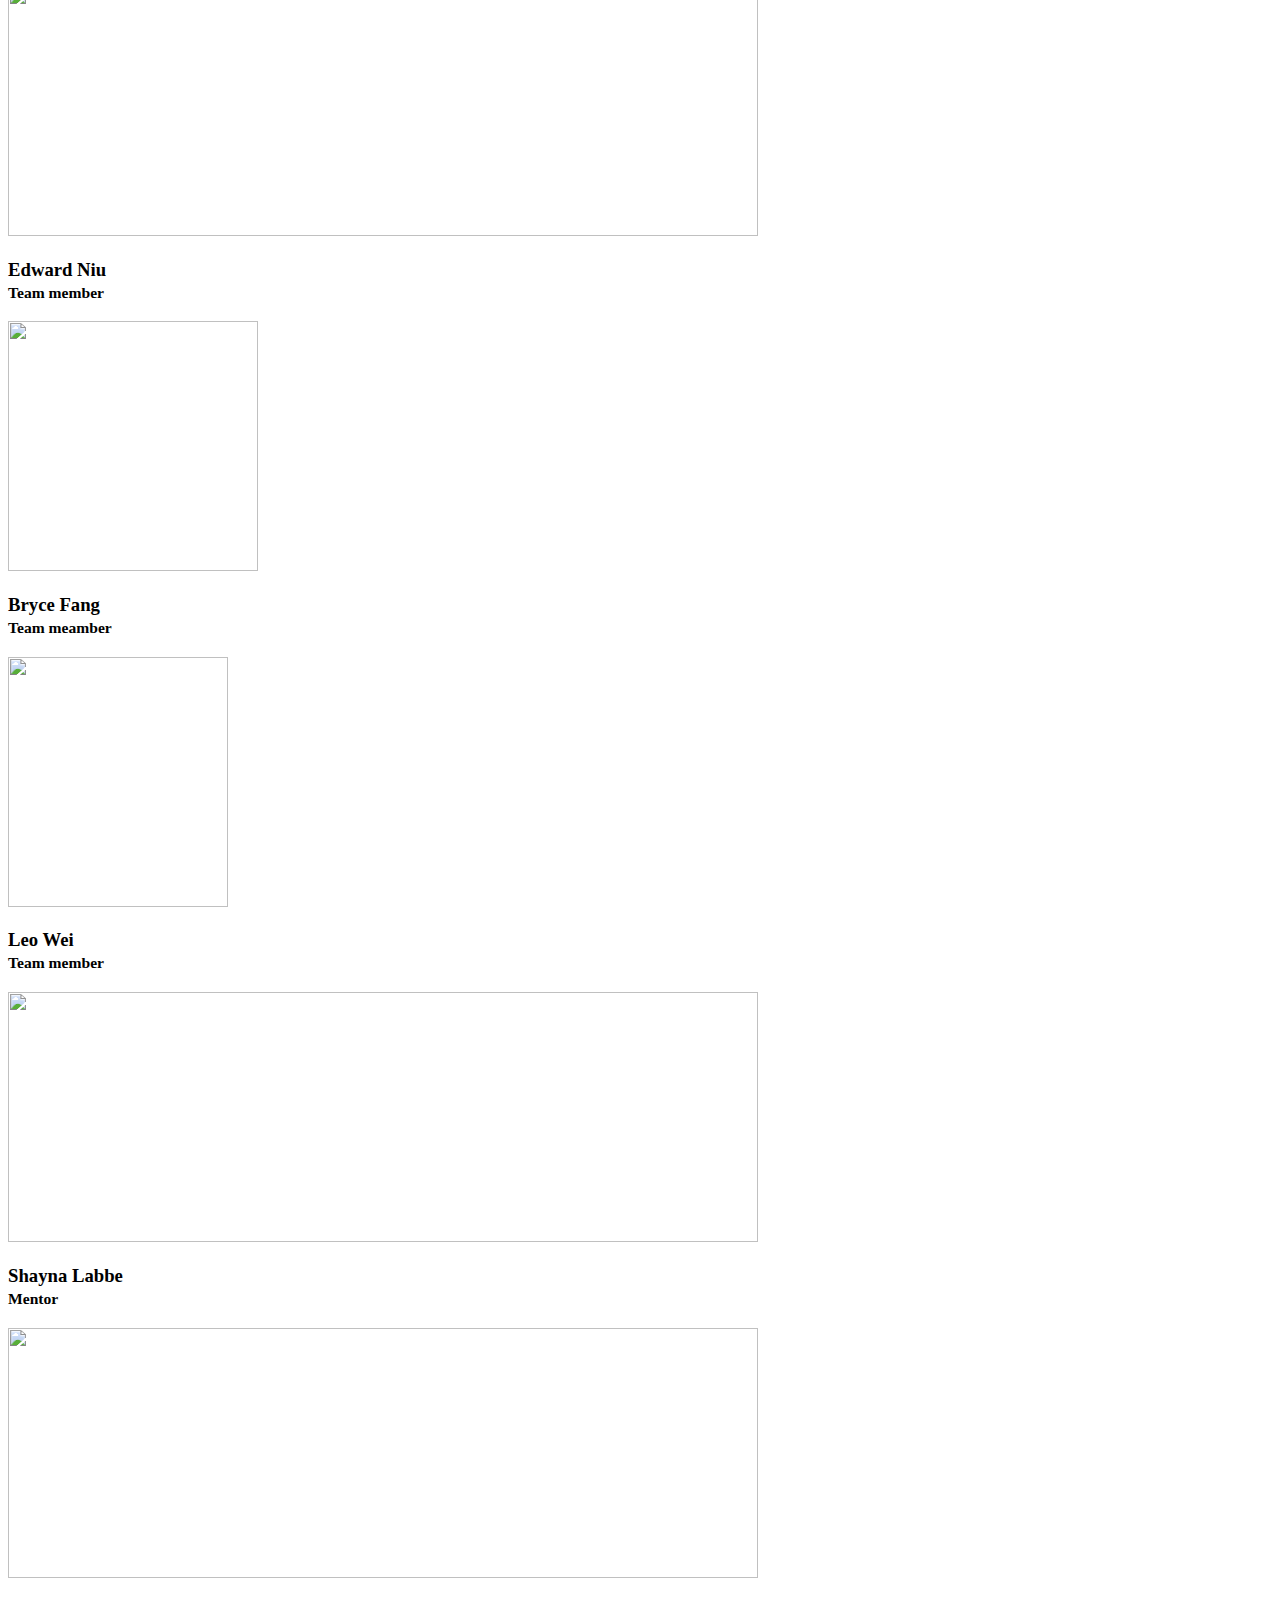
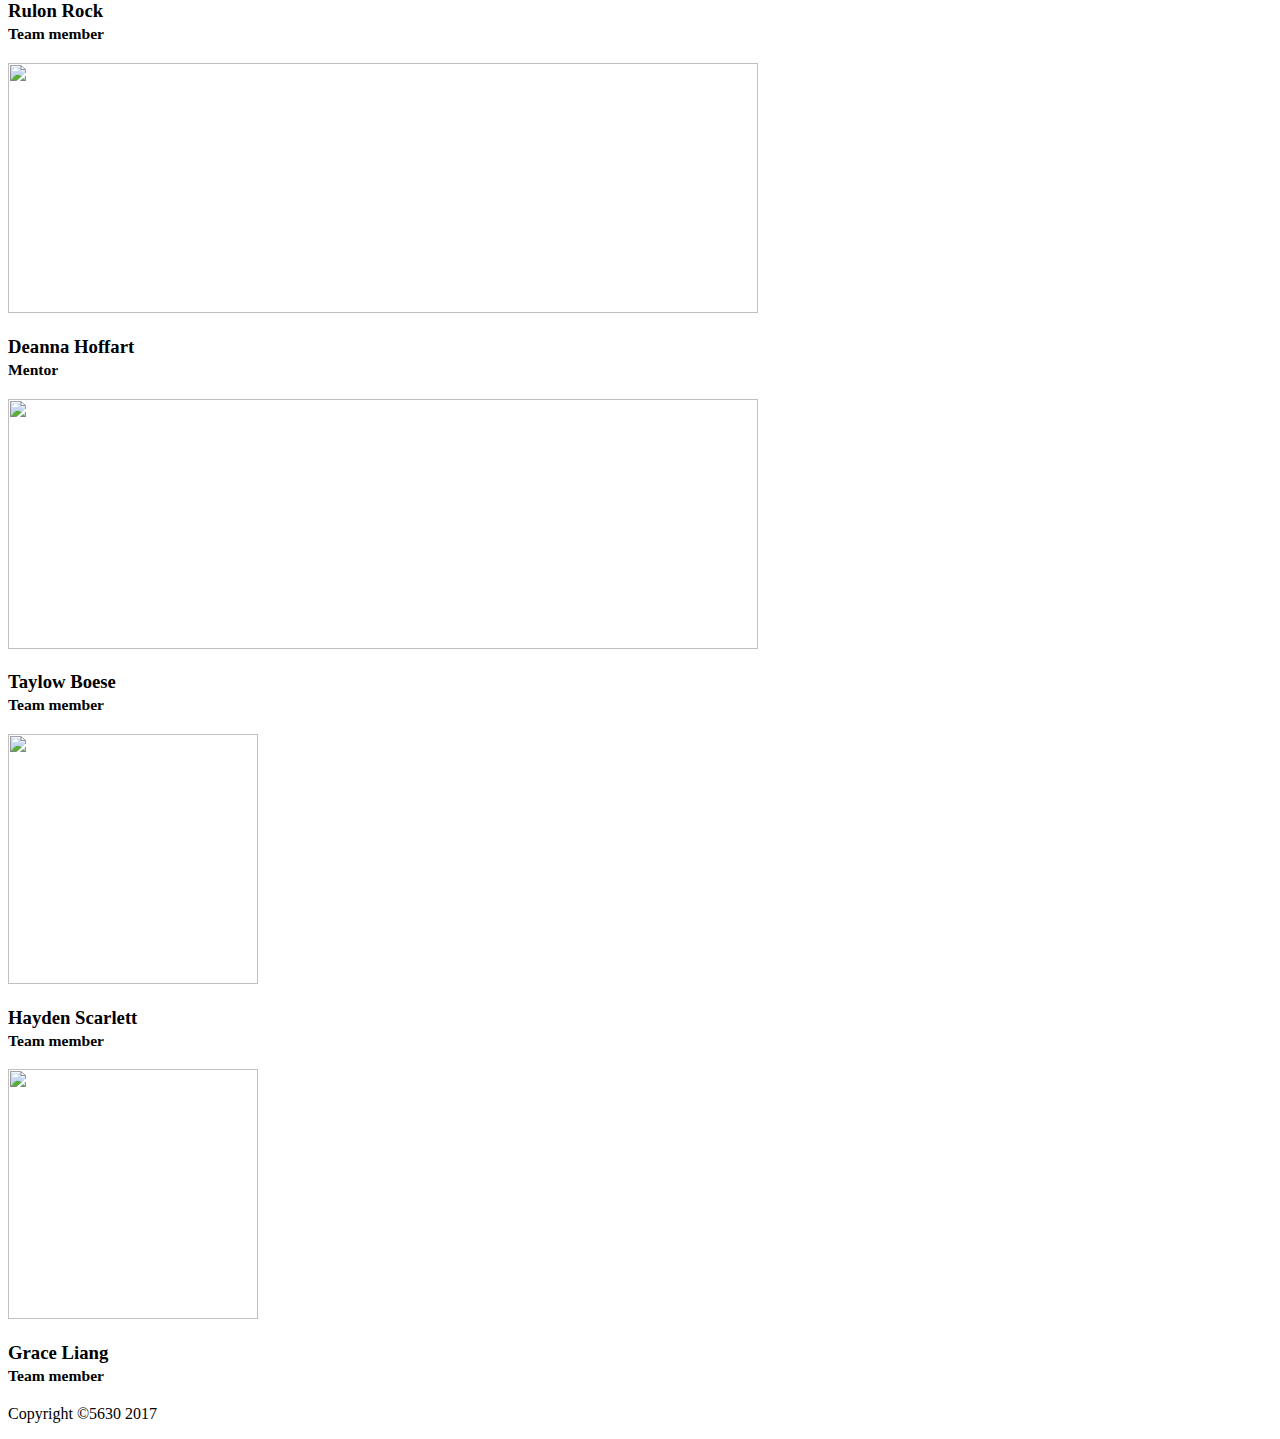
==== commit 8cd03b74: "Update about.html" ====
--- a/about.html
+++ b/about.html
@@ -127,7 +127,7 @@
                             <div class="item active">
                                 
                                 <div class="col-sm-4 text-center">
-                                    <img class="img-responsive" style="width: 750px ; height: 250px;" src="img/Kai.JPG" alt="">
+                                    <img class="col-md-push-0" class="img-responsive" style="width: 250px ; height: 250px;" src="img/Kai.JPG" alt="">
                                     <h3>Kai Hefner<br>
                                         <small>Team Leader</small>
                                     </h3>
@@ -155,7 +155,7 @@
                                      </h3>
                                 </div>
                                 <div class="col-sm-4 text-center">
-                                    <img class="img-responsive" style="width: 750px ; height: 250px;" src="img/Cameron.JPG" alt="">
+                                    <img class="col-md-push-0" class="img-responsive" style="width: 400px ; height: 250px;" src="http://i1036.photobucket.com/albums/a446/kaihefner/DSC_0234_zpsqn9tknc7.jpg" alt="">
                                     <h3>Cameron Rose <br>
                                         <small>Team member</small>
                                     </h3>
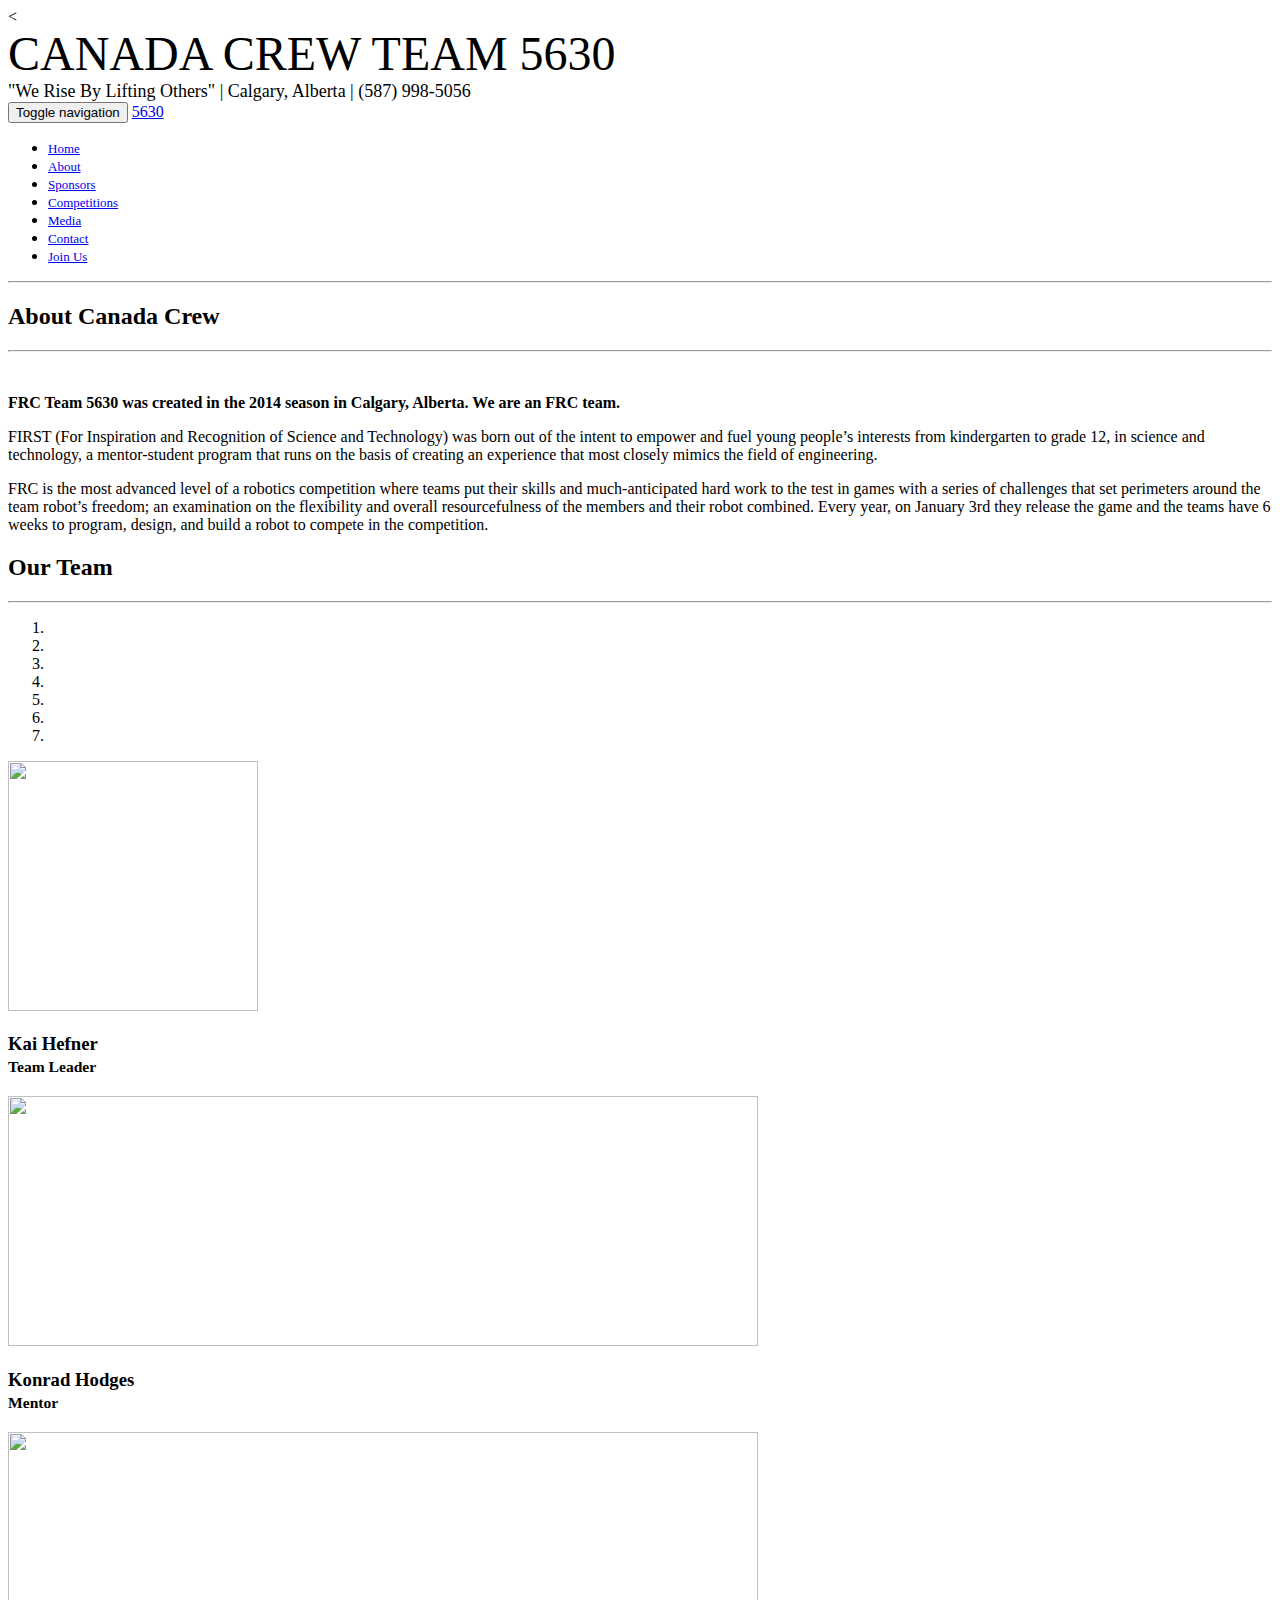
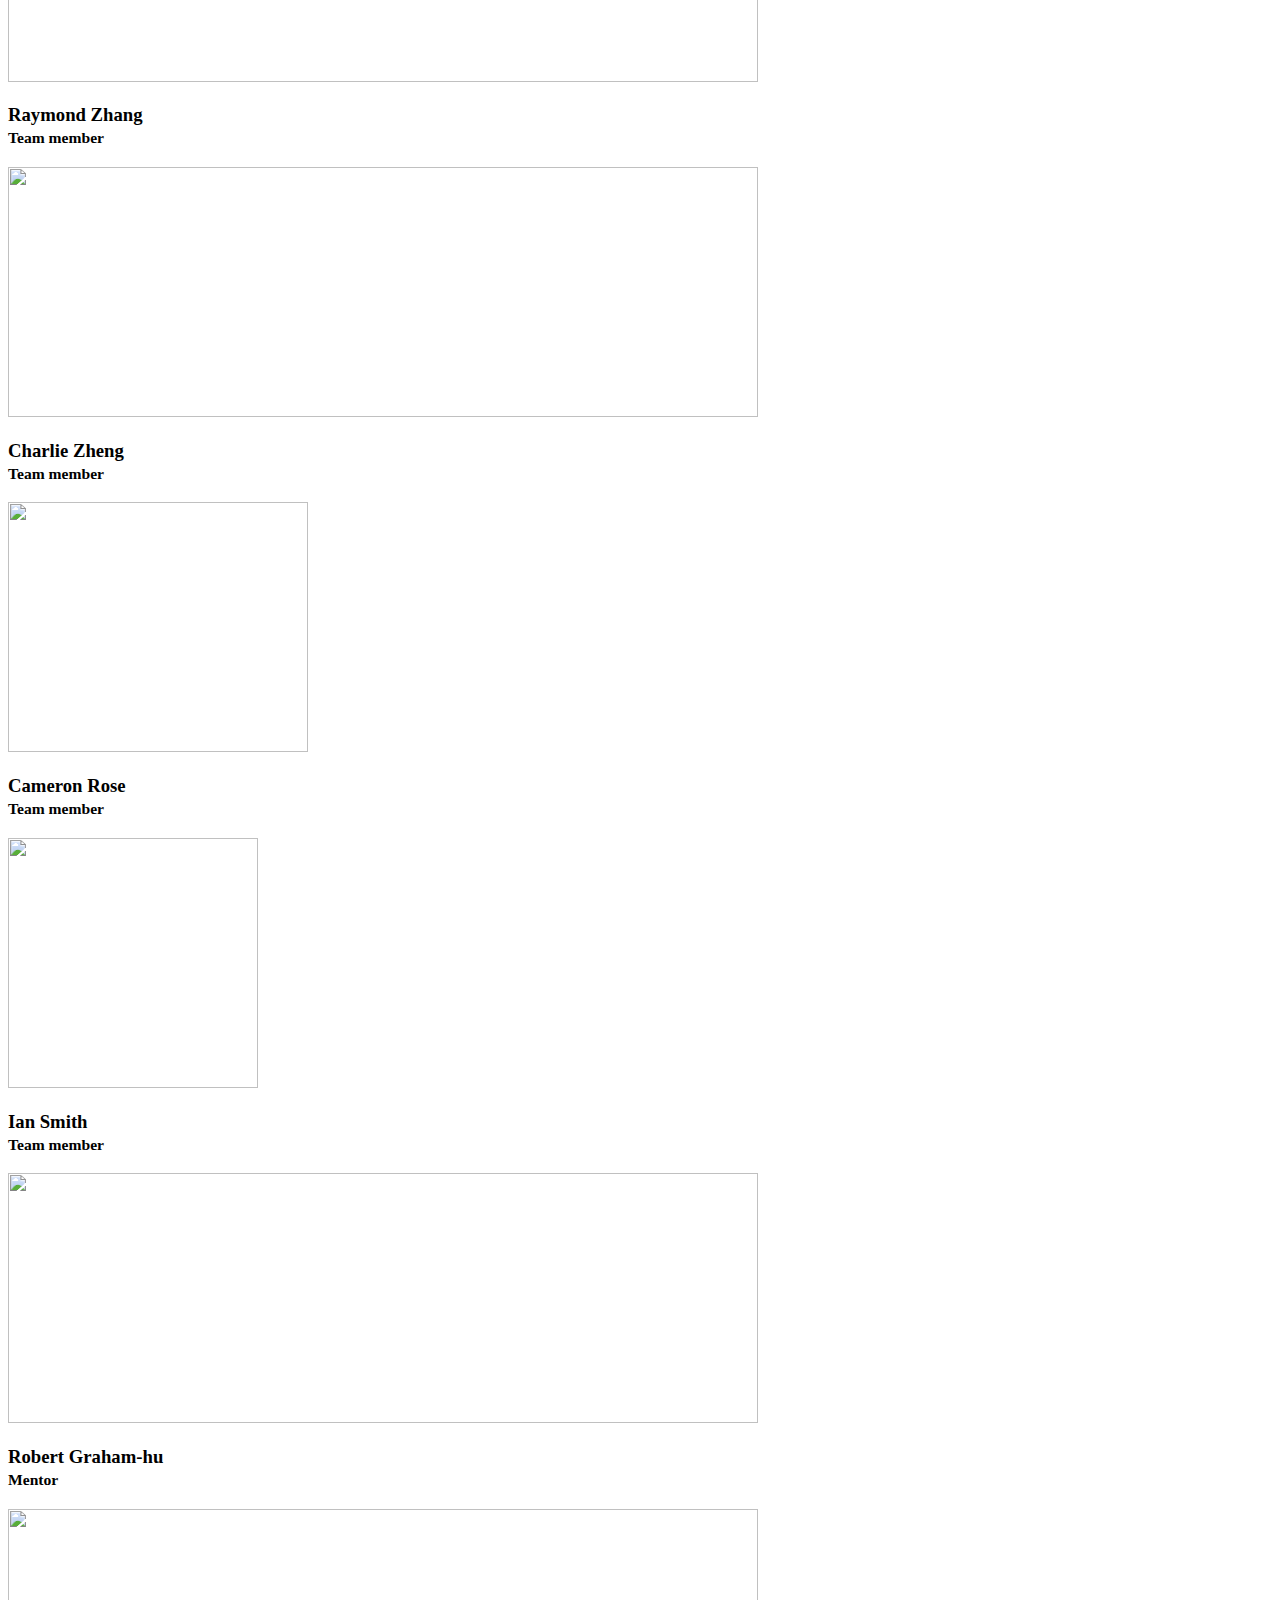
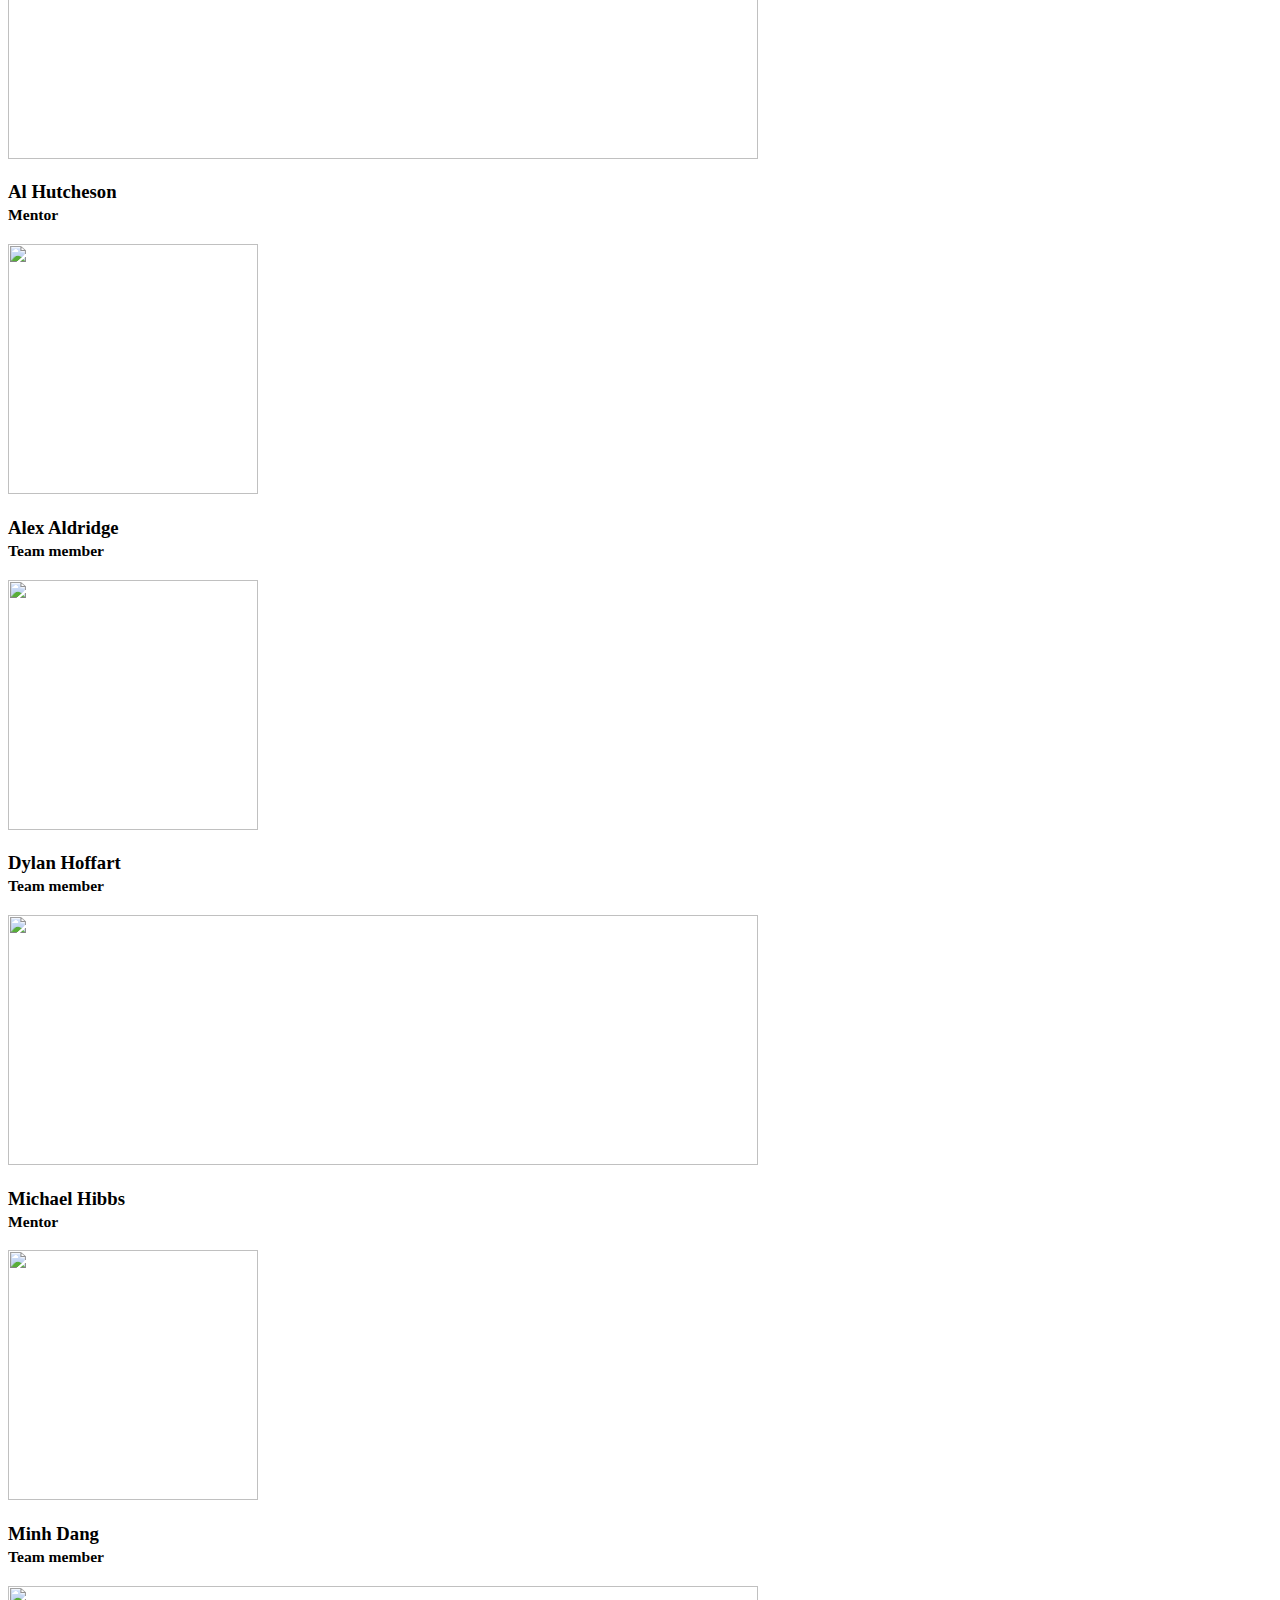
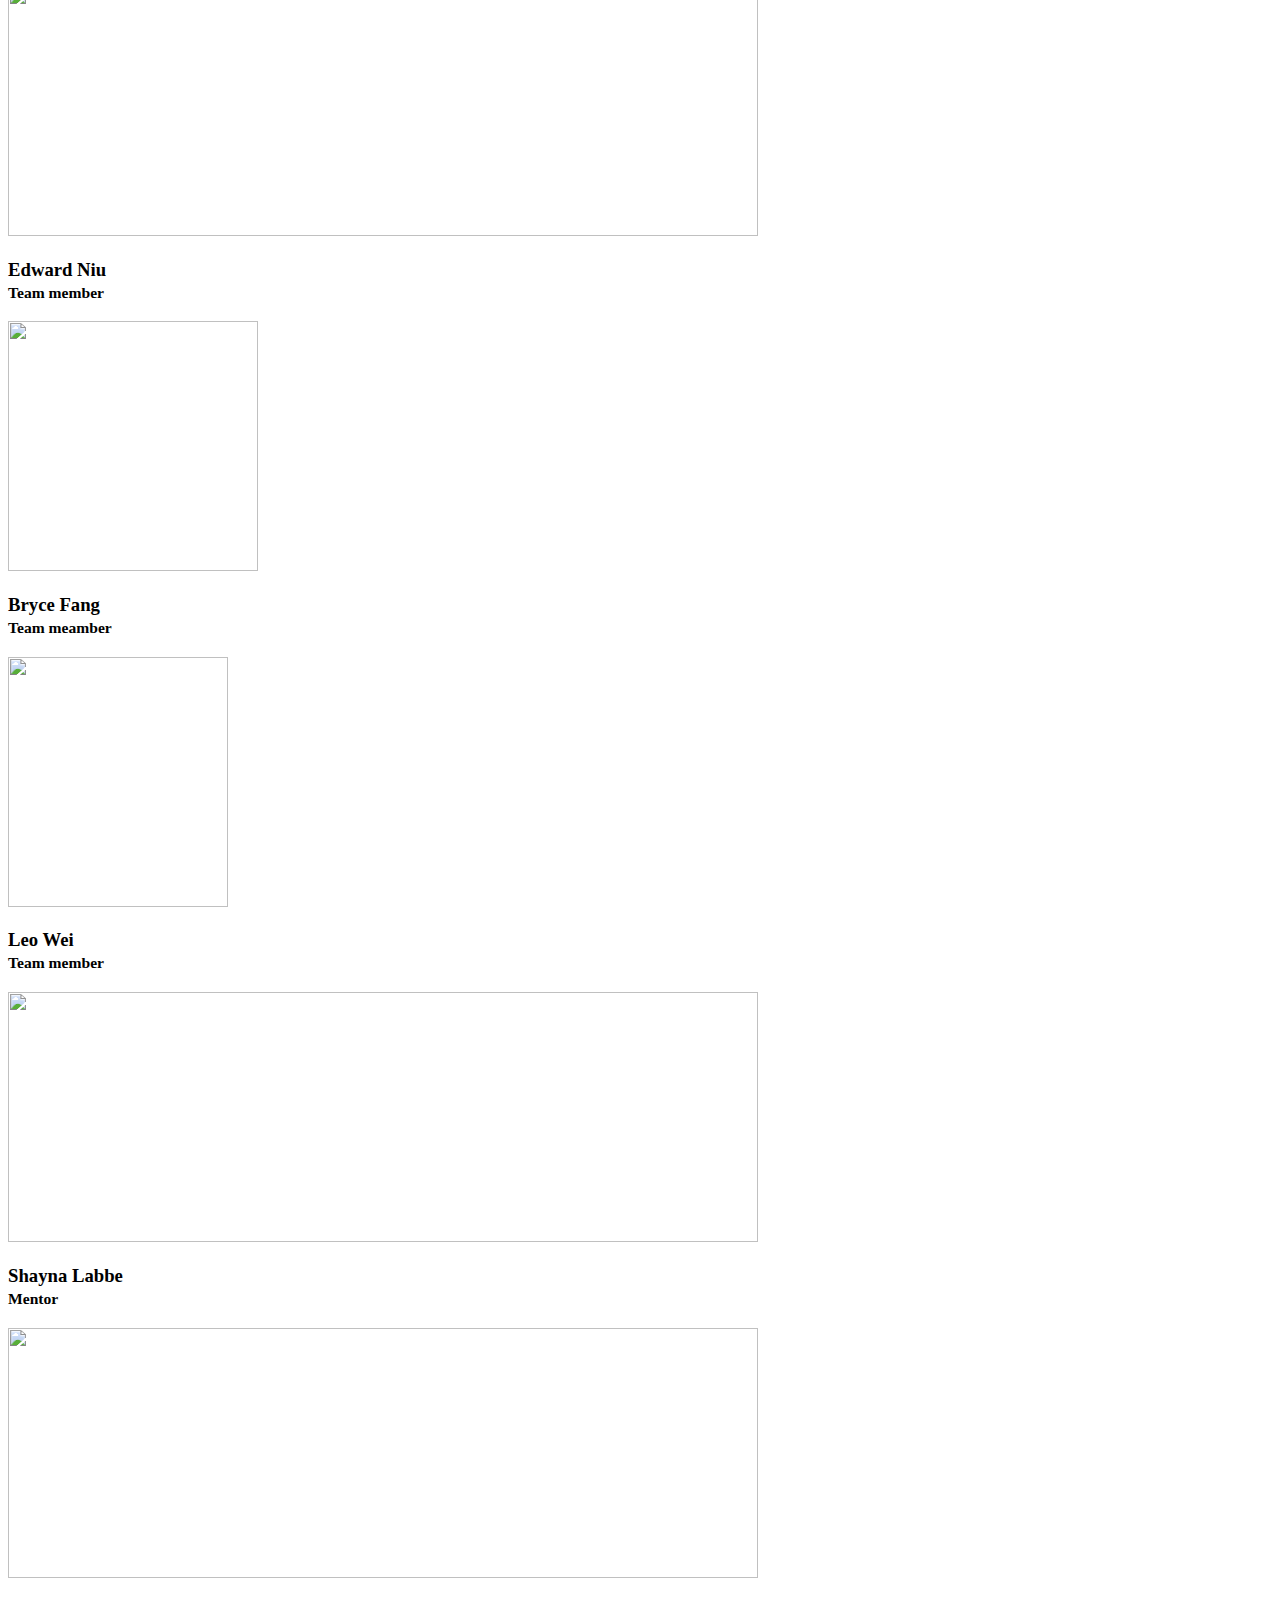
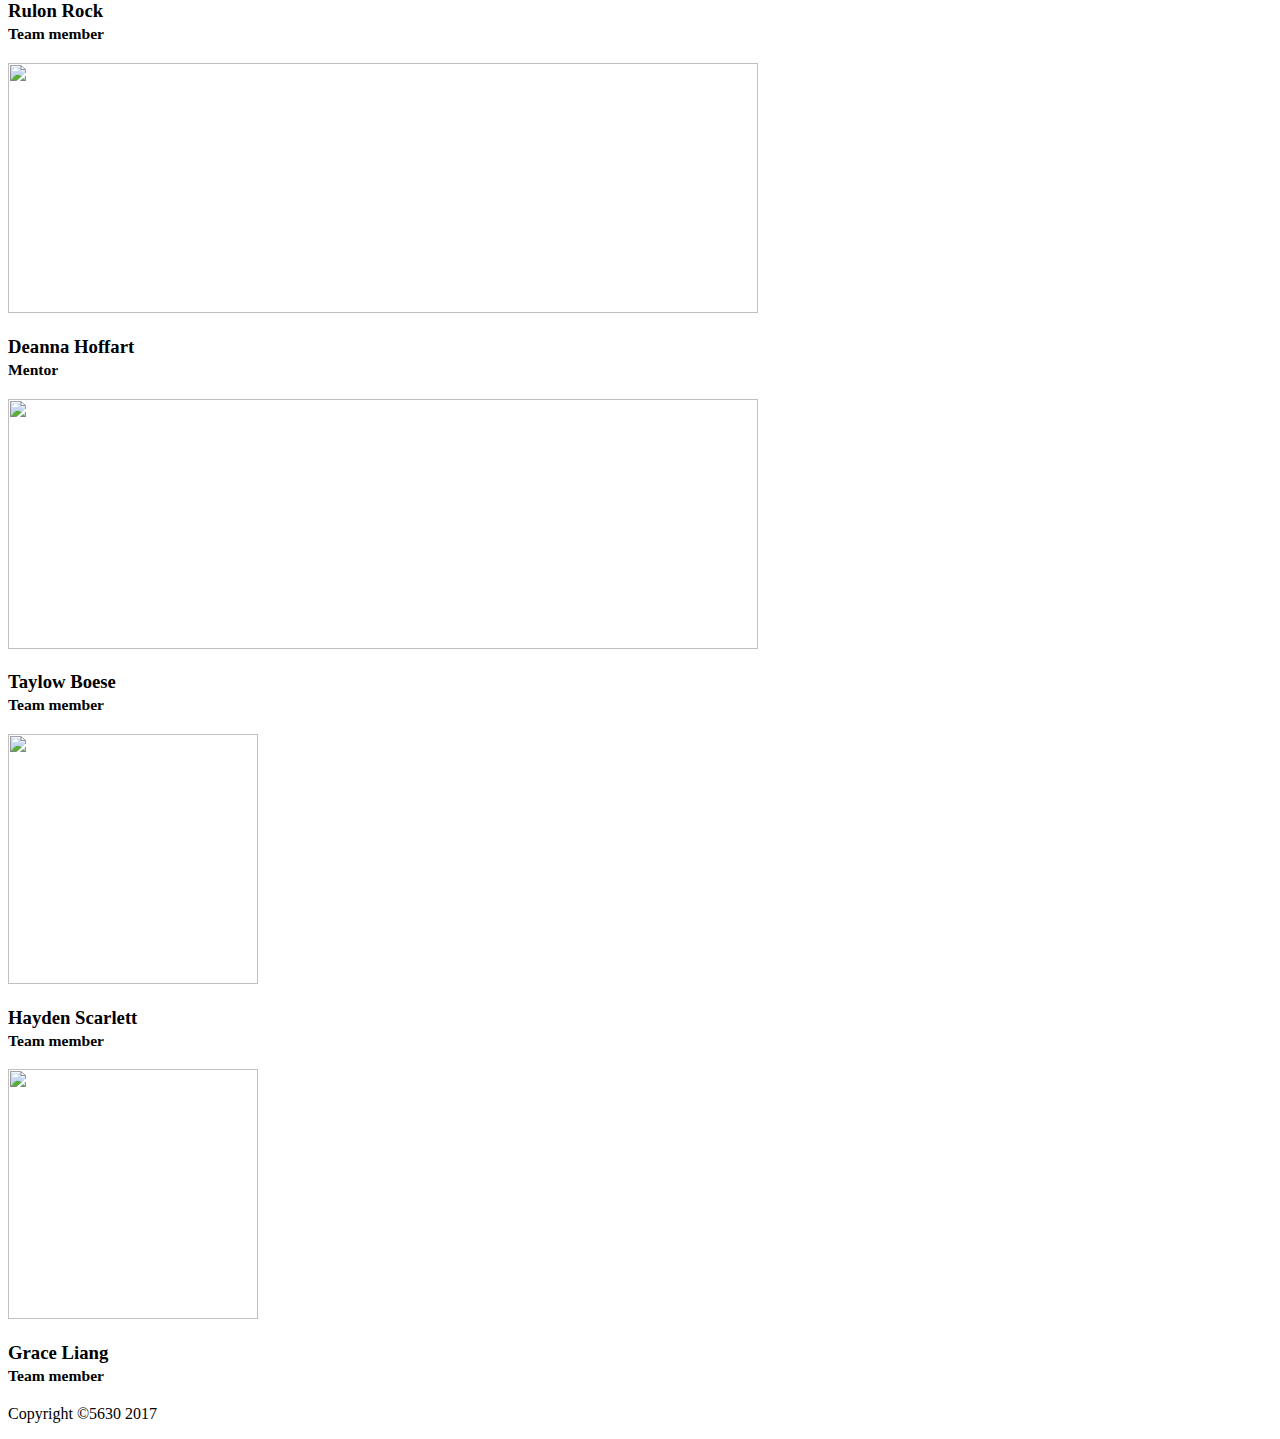
==== commit 33b820d9: "Update about.html" ====
--- a/about.html
+++ b/about.html
@@ -127,7 +127,7 @@
                             <div class="item active">
                                 
                                 <div class="col-sm-4 text-center">
-                                    <img class="col-md-push-0" class="img-responsive" style="width: 250px ; height: 250px;" src="img/Kai.JPG" alt="">
+                                    <img class="col-md-push-0" class="img-responsive" style="width: 250px ; height: 250px;" src="http://i1036.photobucket.com/albums/a446/kaihefner/DSC_0005_zpskxbvwxss.jpg" alt="">
                                     <h3>Kai Hefner<br>
                                         <small>Team Leader</small>
                                     </h3>
@@ -155,7 +155,7 @@
                                      </h3>
                                 </div>
                                 <div class="col-sm-4 text-center">
-                                    <img class="col-md-push-0" class="img-responsive" style="width: 400px ; height: 250px;" src="http://i1036.photobucket.com/albums/a446/kaihefner/DSC_0234_zpsqn9tknc7.jpg" alt="">
+                                    <img class="col-md-push-0" class="img-responsive" style="width: 300px ; height: 250px;" src="http://i1036.photobucket.com/albums/a446/kaihefner/DSC_0234_zpsqn9tknc7.jpg" alt="">
                                     <h3>Cameron Rose <br>
                                         <small>Team member</small>
                                     </h3>
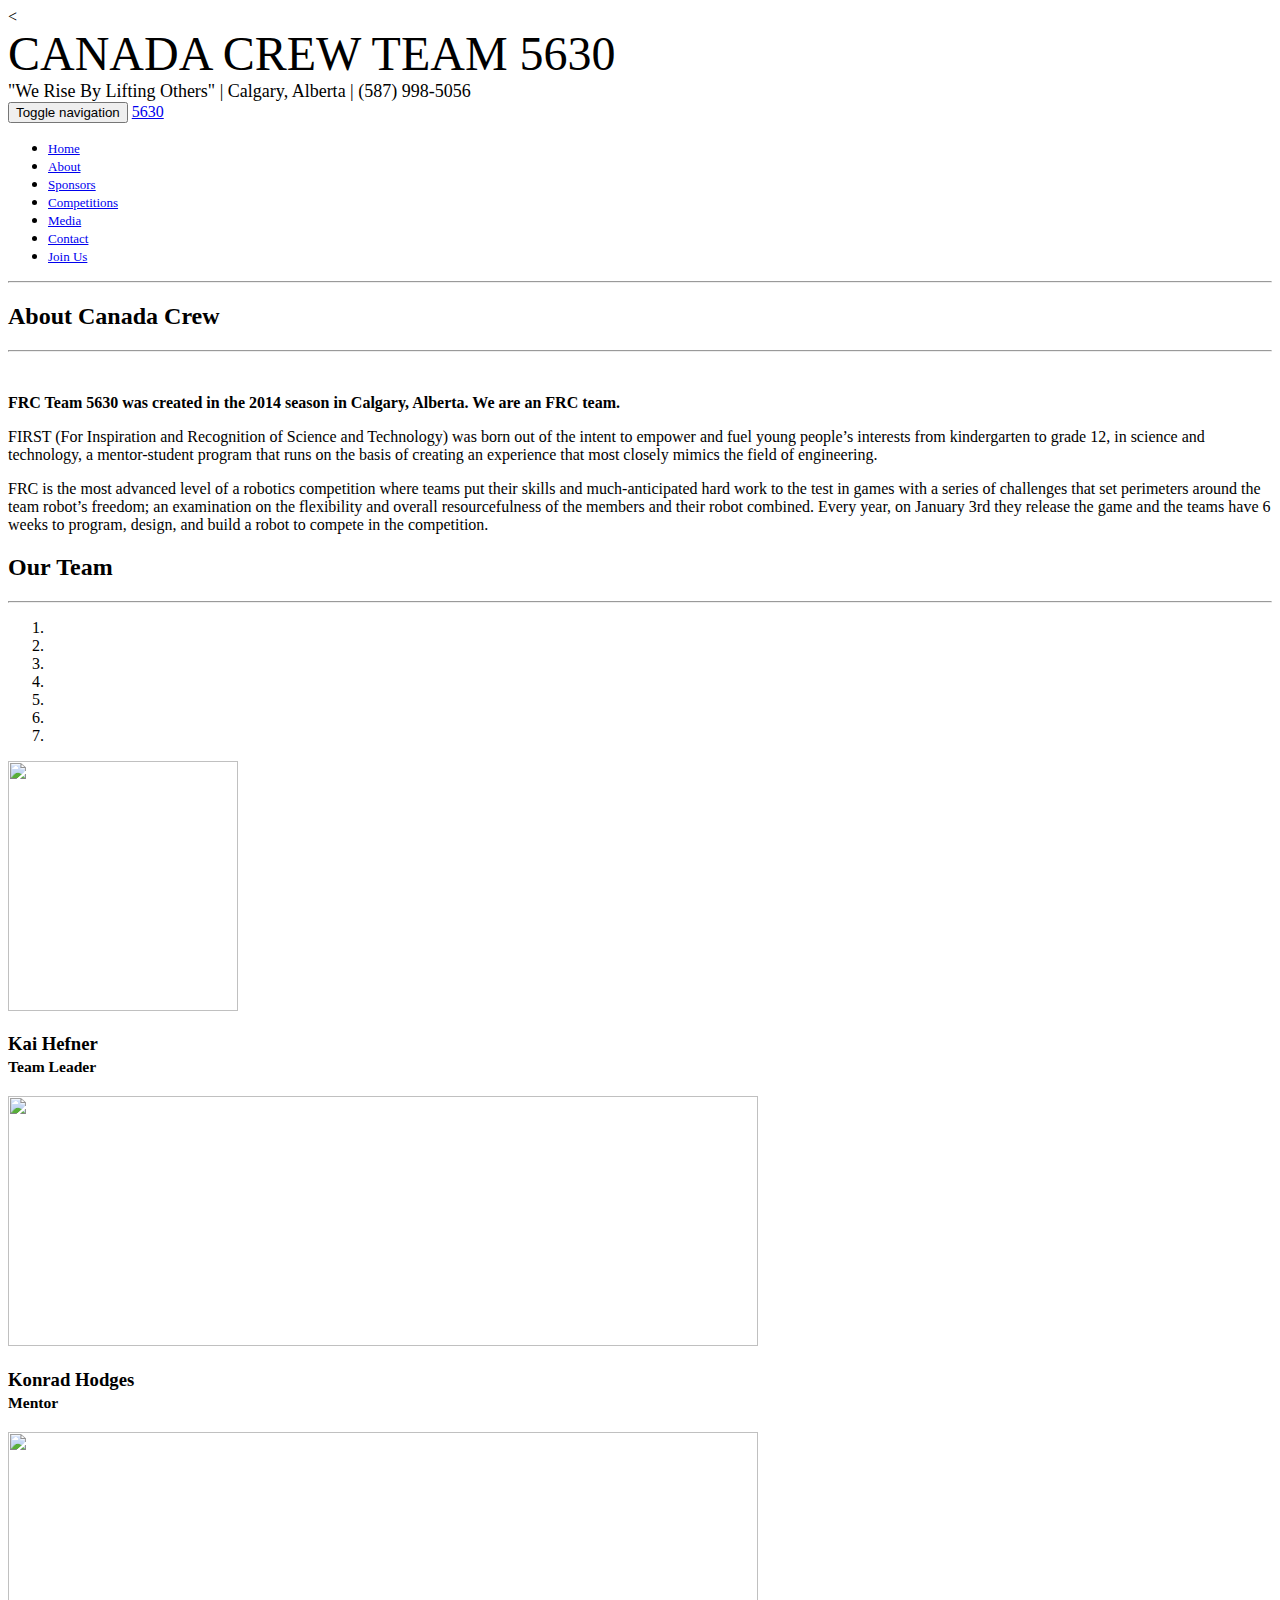
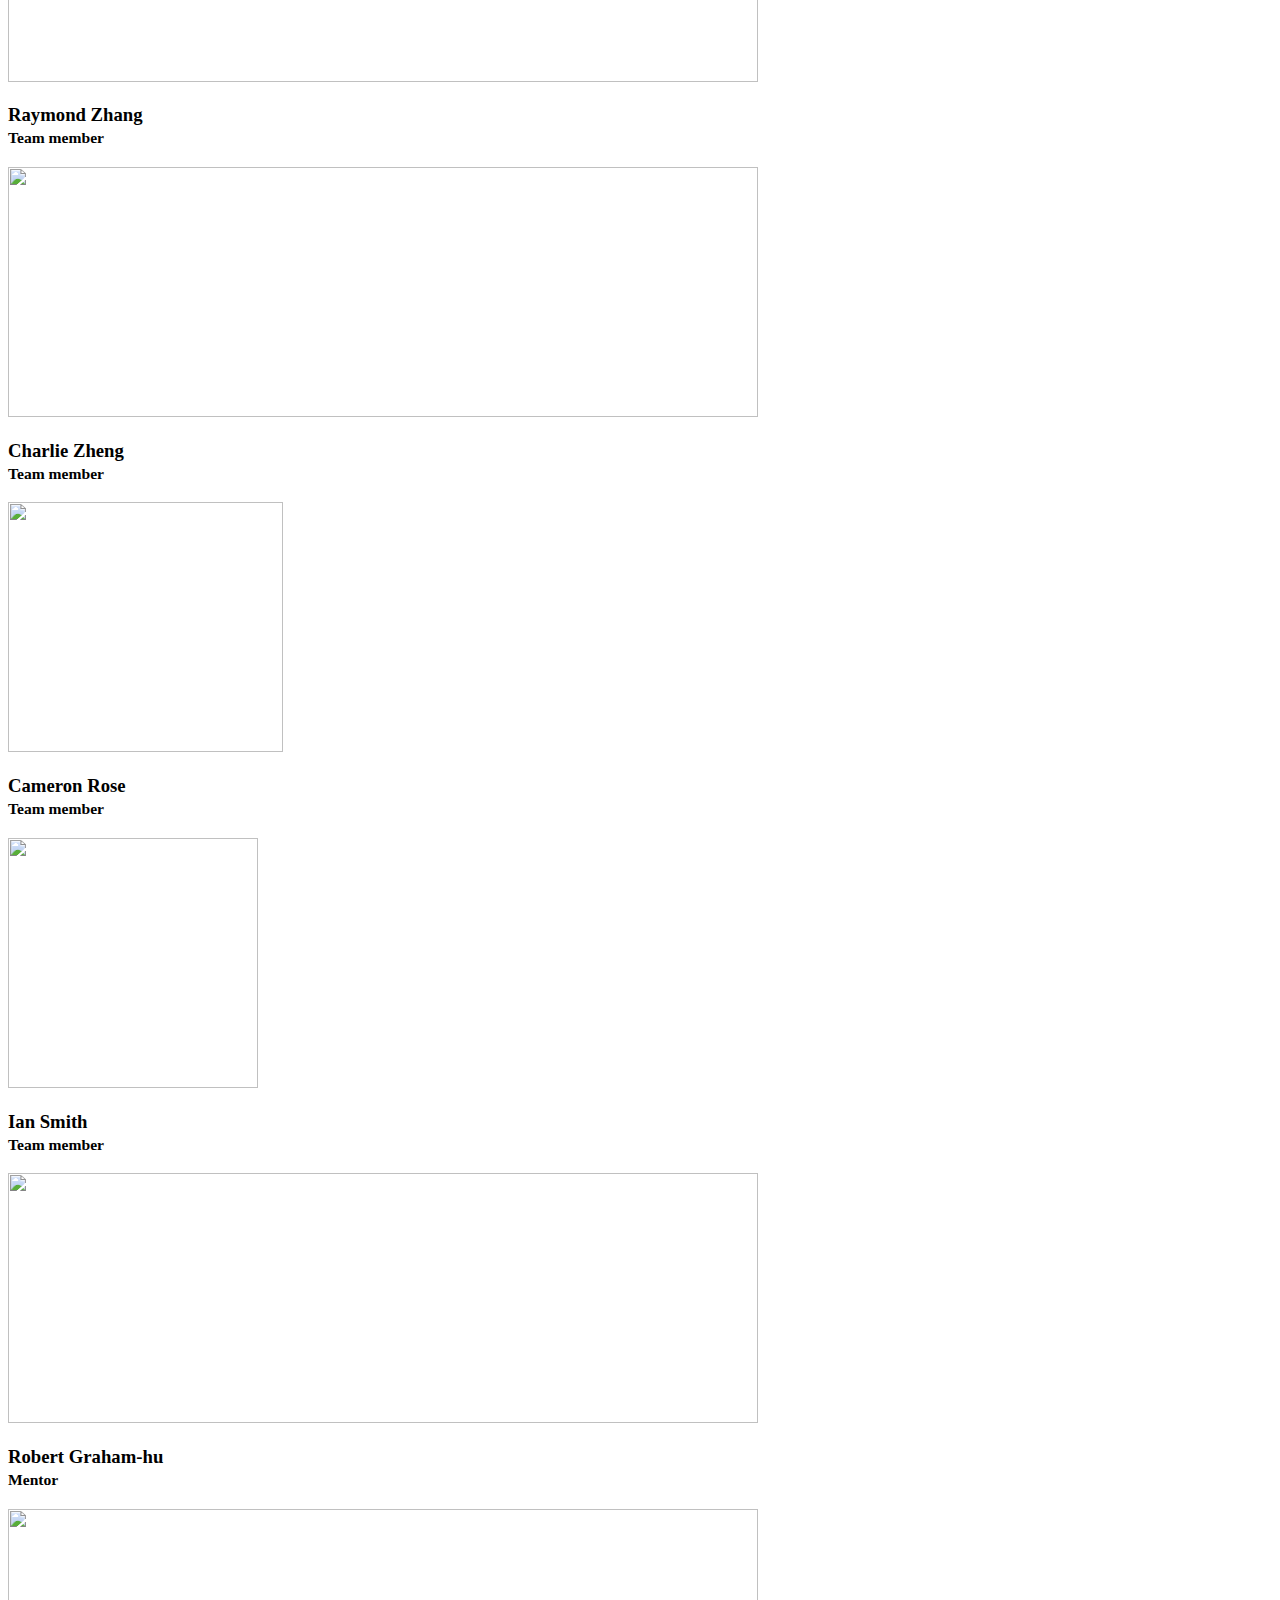
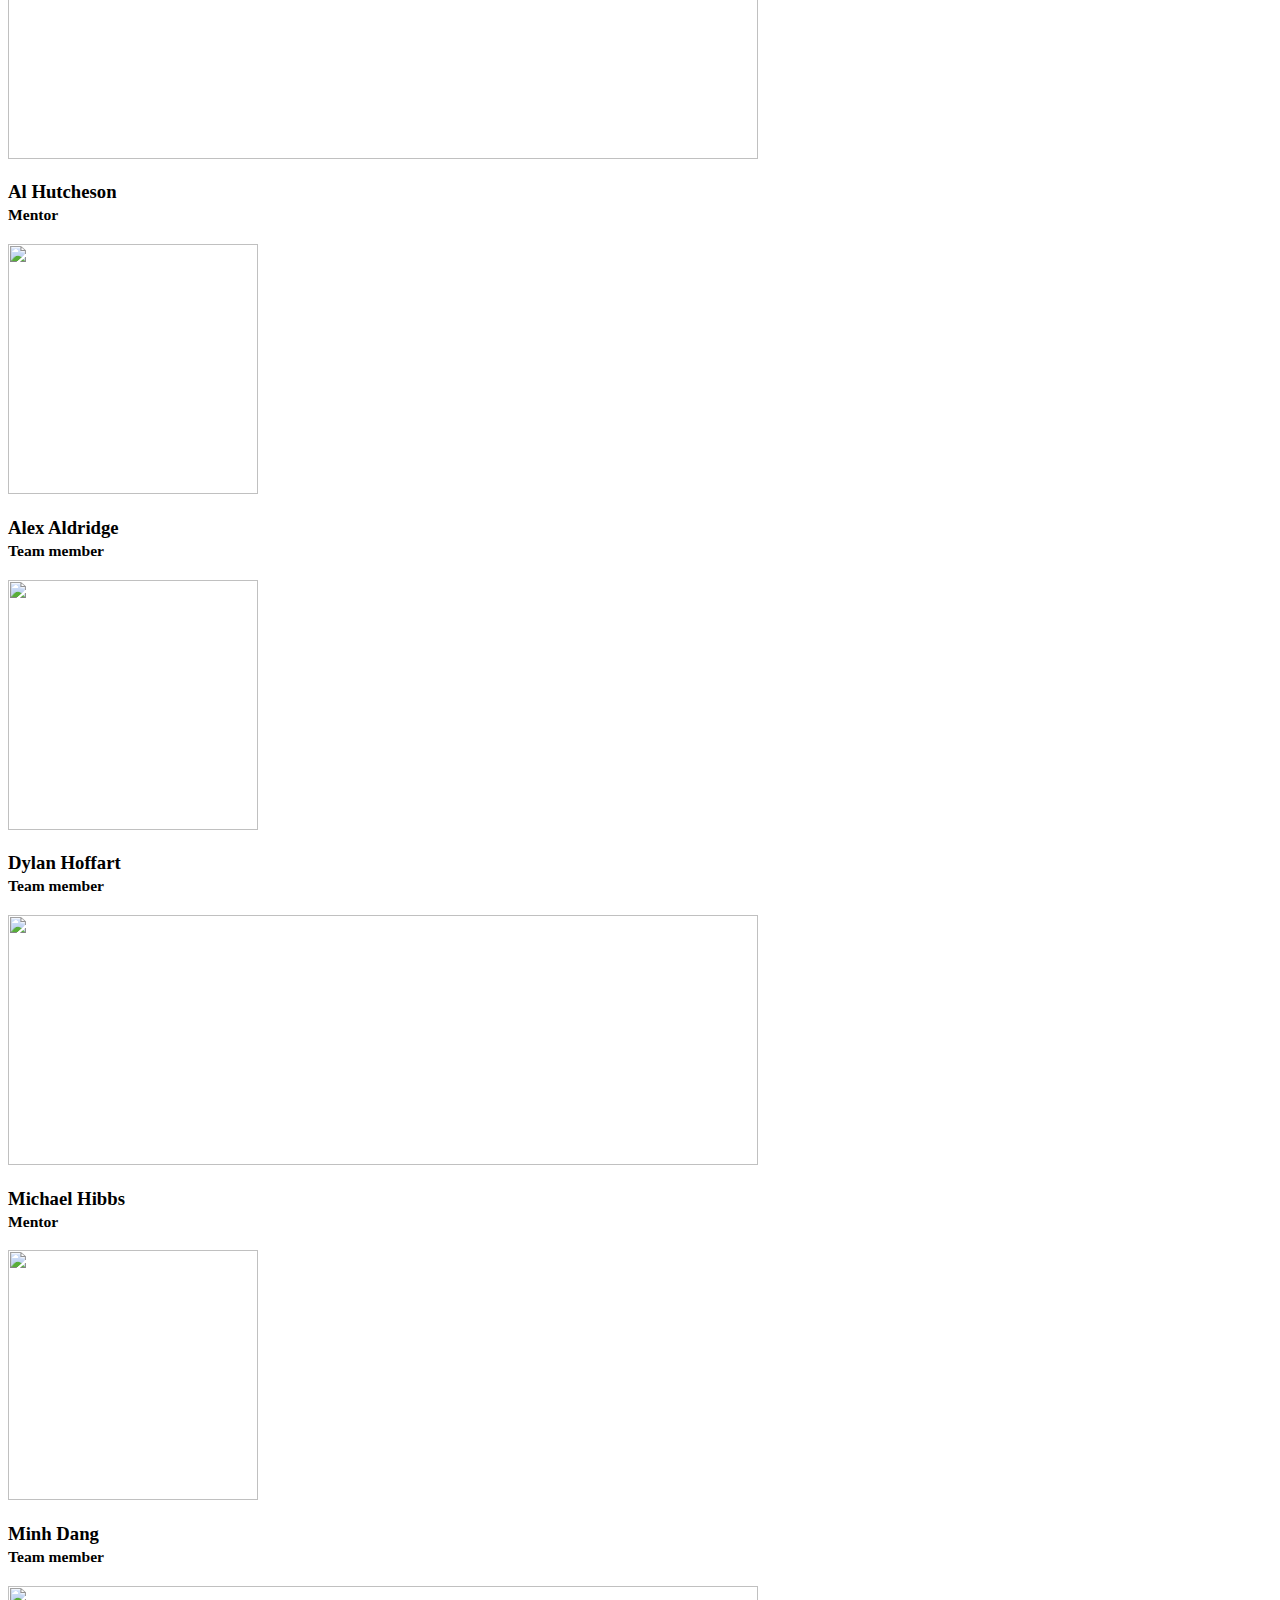
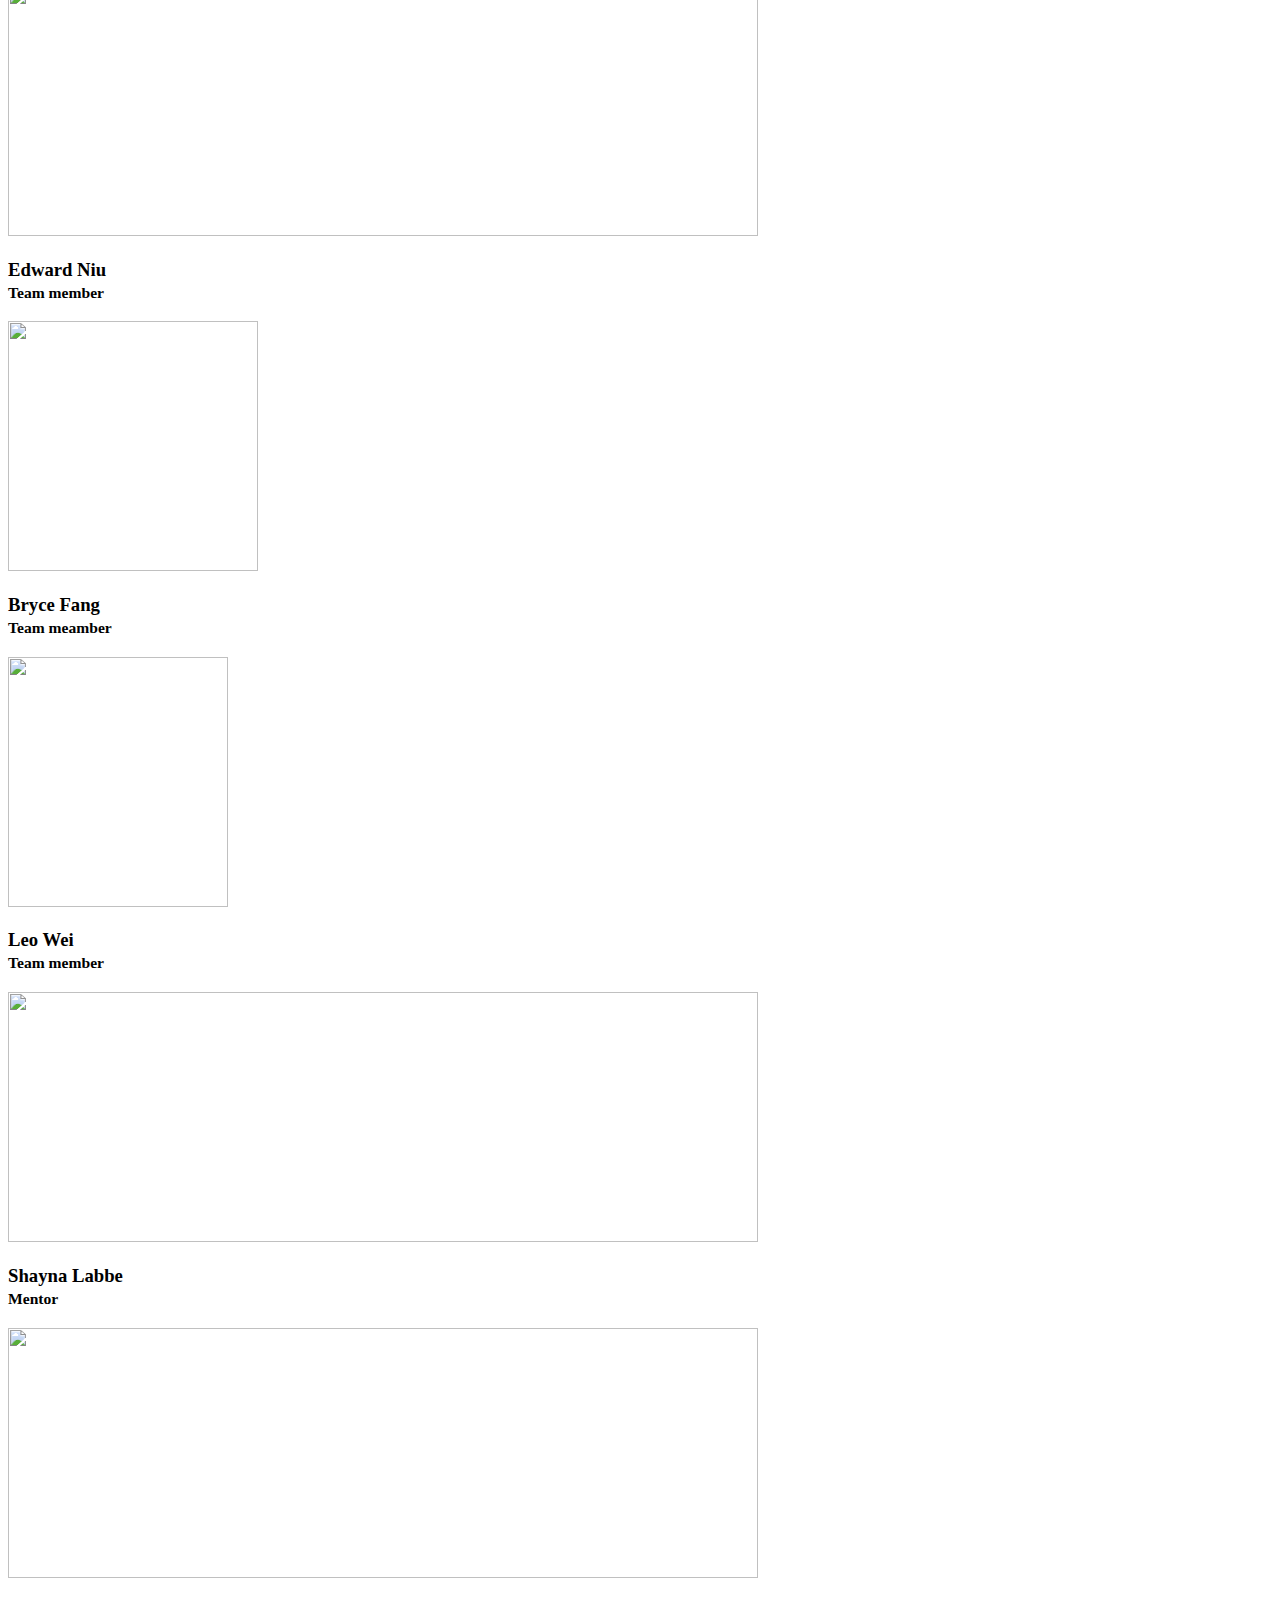
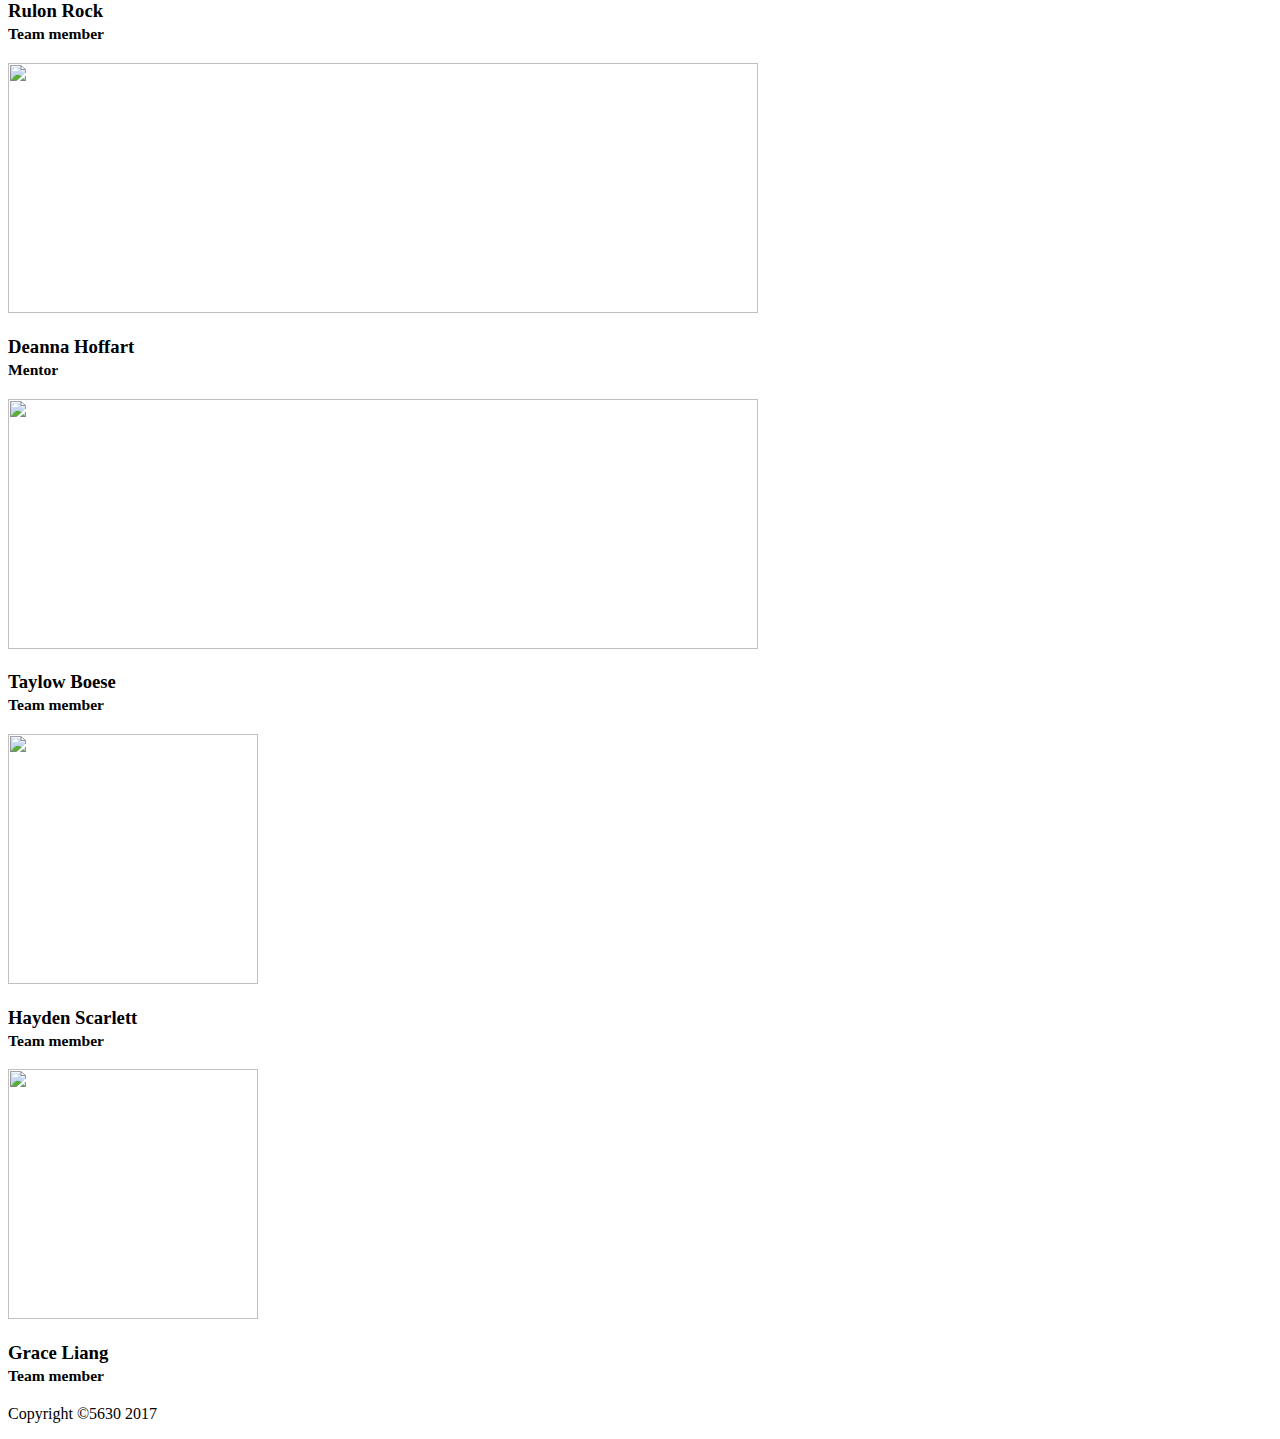
==== commit 06d44bdc: "Update about.html" ====
--- a/about.html
+++ b/about.html
@@ -127,7 +127,7 @@
                             <div class="item active">
                                 
                                 <div class="col-sm-4 text-center">
-                                    <img class="col-md-push-0" class="img-responsive" style="width: 250px ; height: 250px;" src="http://i1036.photobucket.com/albums/a446/kaihefner/DSC_0005_zpskxbvwxss.jpg" alt="">
+                                    <img class="col-md-push-0" class="img-responsive" style="width: 230px ; height: 250px;" src="http://i1036.photobucket.com/albums/a446/kaihefner/DSC_0005_zpskxbvwxss.jpg" alt="">
                                     <h3>Kai Hefner<br>
                                         <small>Team Leader</small>
                                     </h3>
@@ -155,7 +155,7 @@
                                      </h3>
                                 </div>
                                 <div class="col-sm-4 text-center">
-                                    <img class="col-md-push-0" class="img-responsive" style="width: 300px ; height: 250px;" src="http://i1036.photobucket.com/albums/a446/kaihefner/DSC_0234_zpsqn9tknc7.jpg" alt="">
+                                    <img class="col-md-push-0" class="img-responsive" style="width: 275px ; height: 250px;" src="http://i1036.photobucket.com/albums/a446/kaihefner/DSC_0234_zpsqn9tknc7.jpg" alt="">
                                     <h3>Cameron Rose <br>
                                         <small>Team member</small>
                                     </h3>
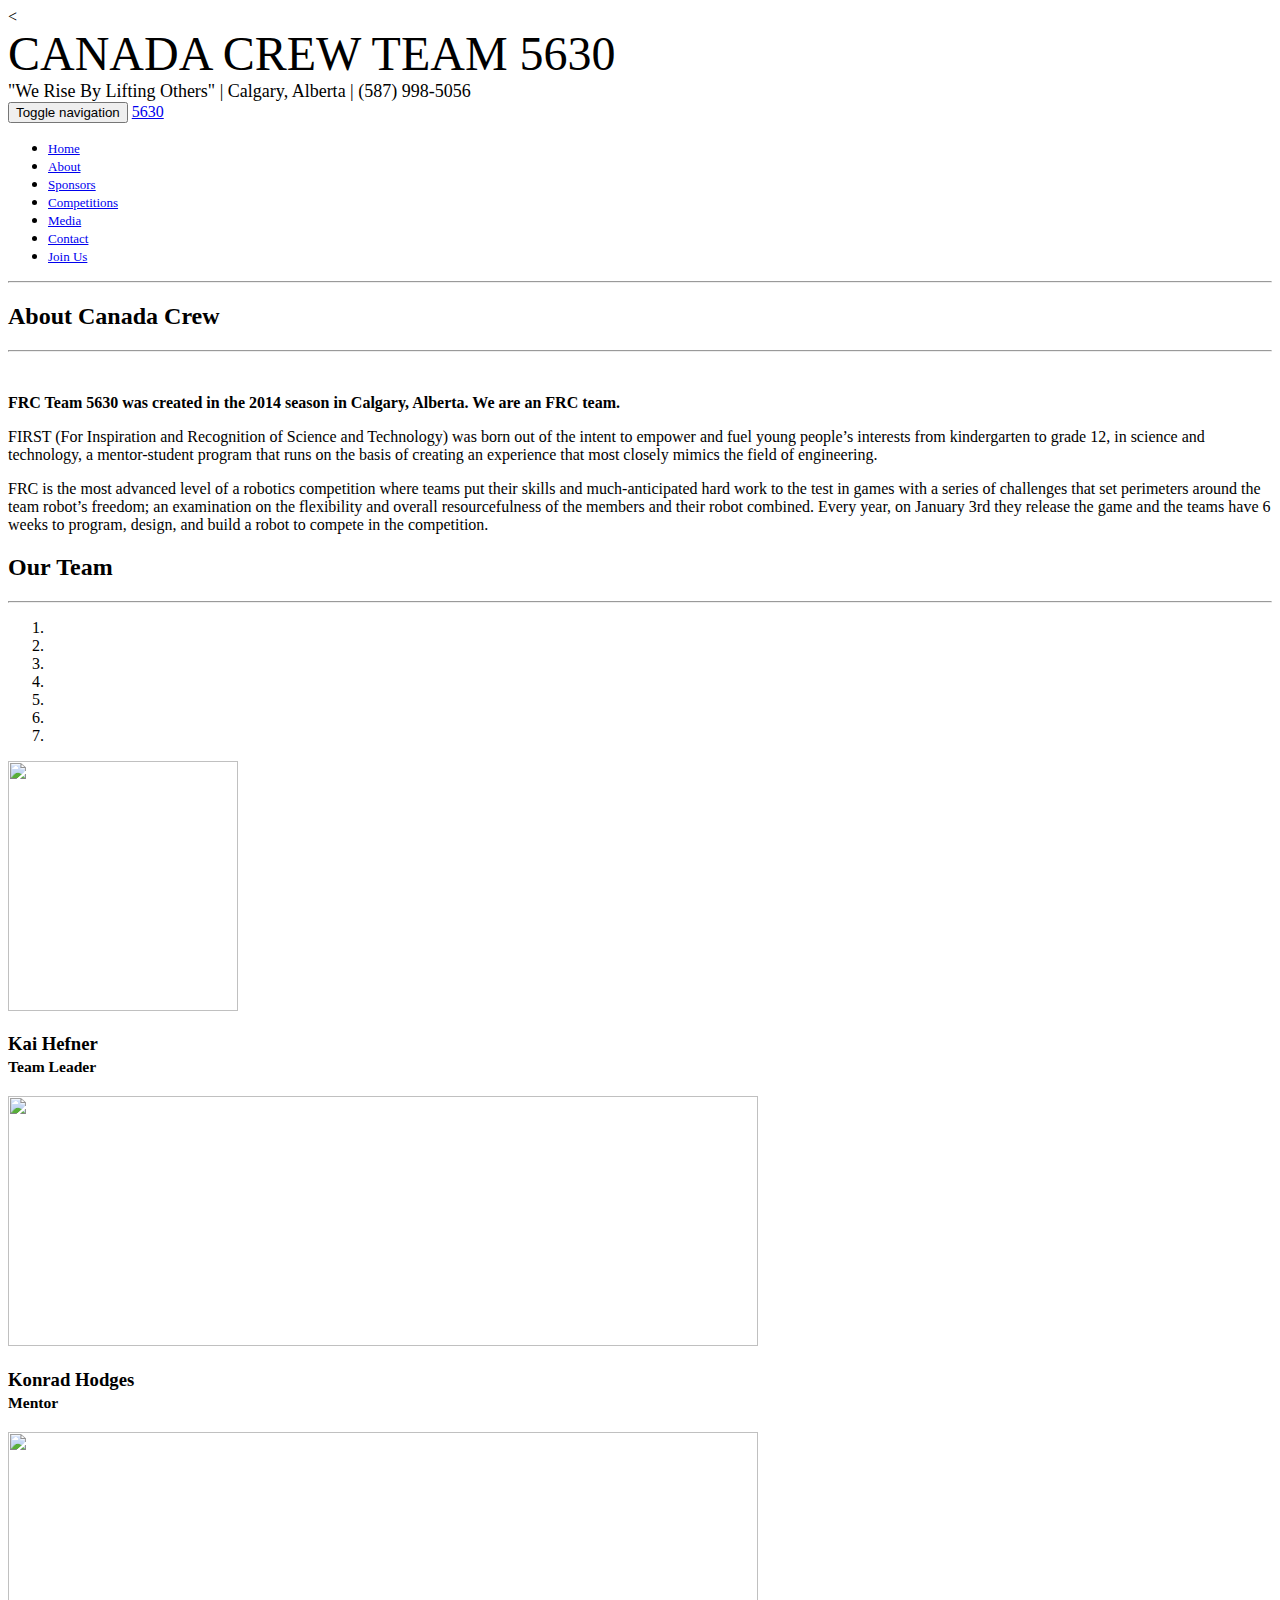
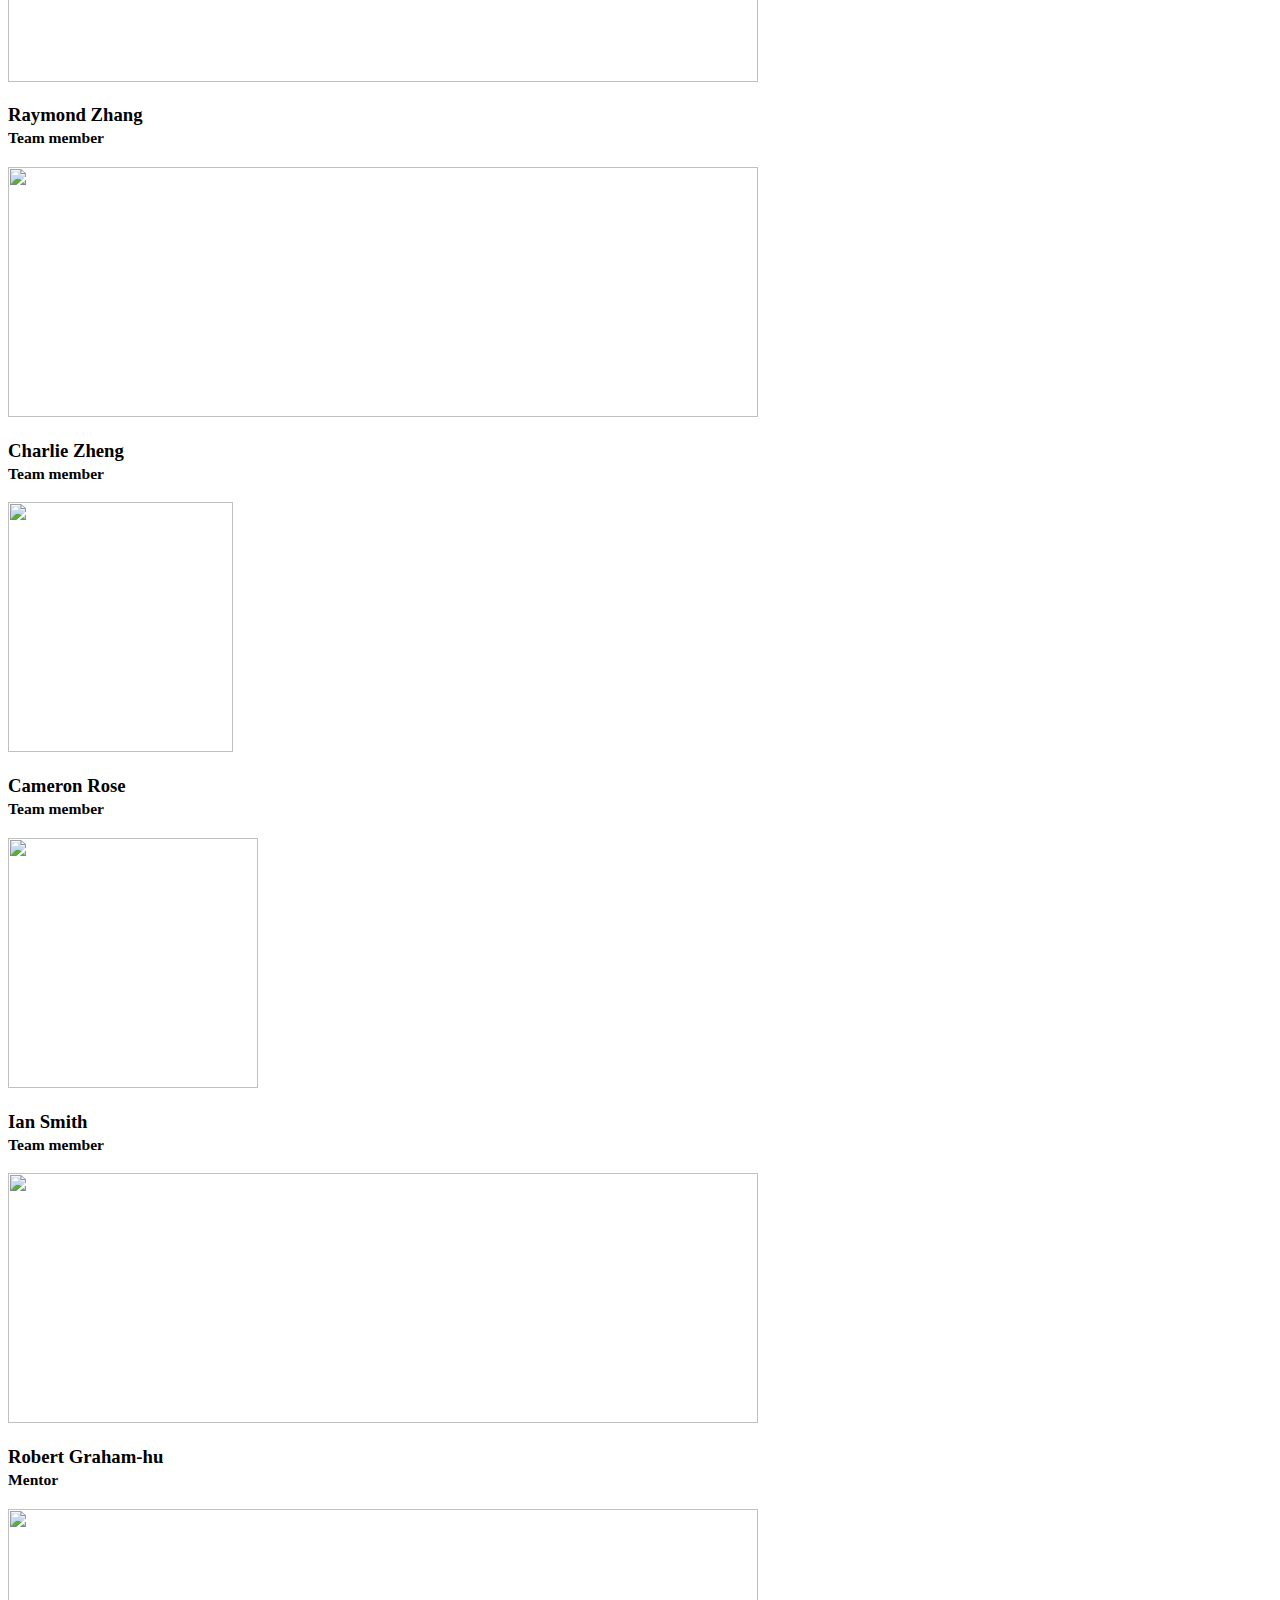
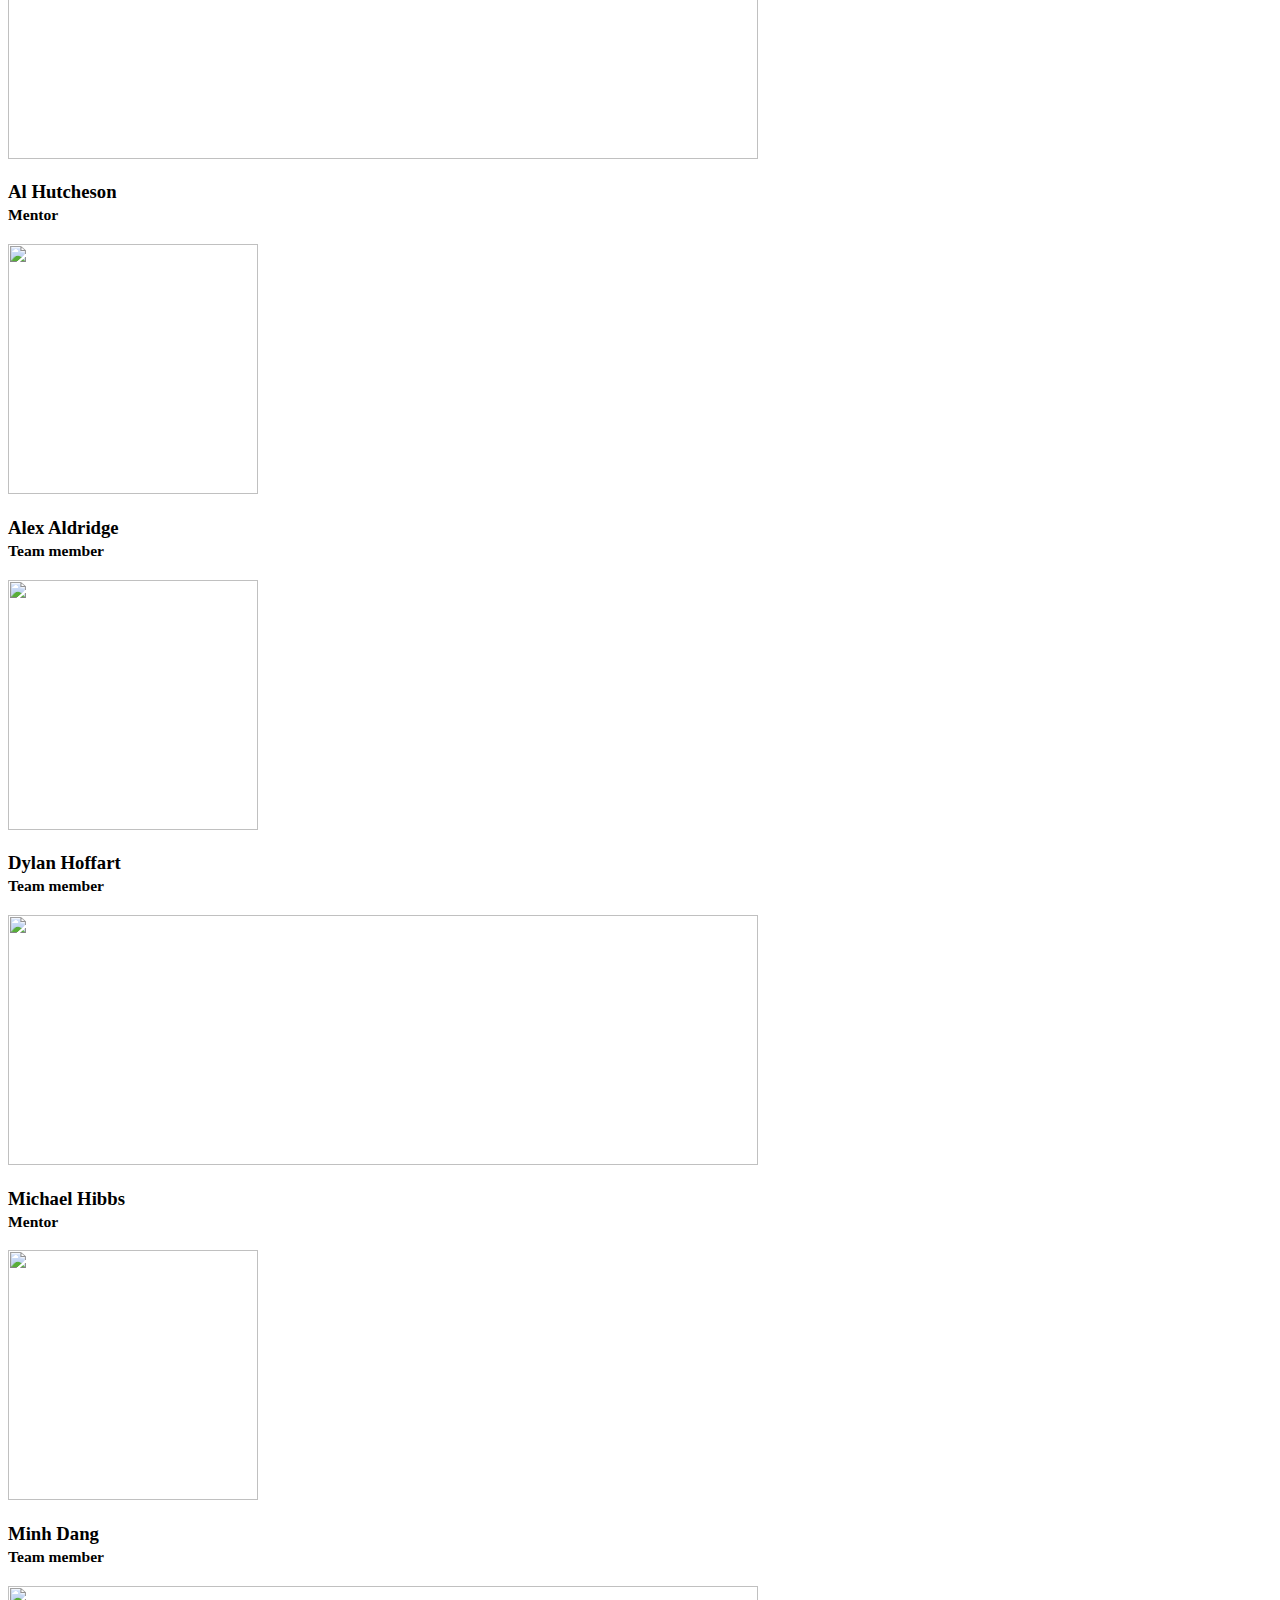
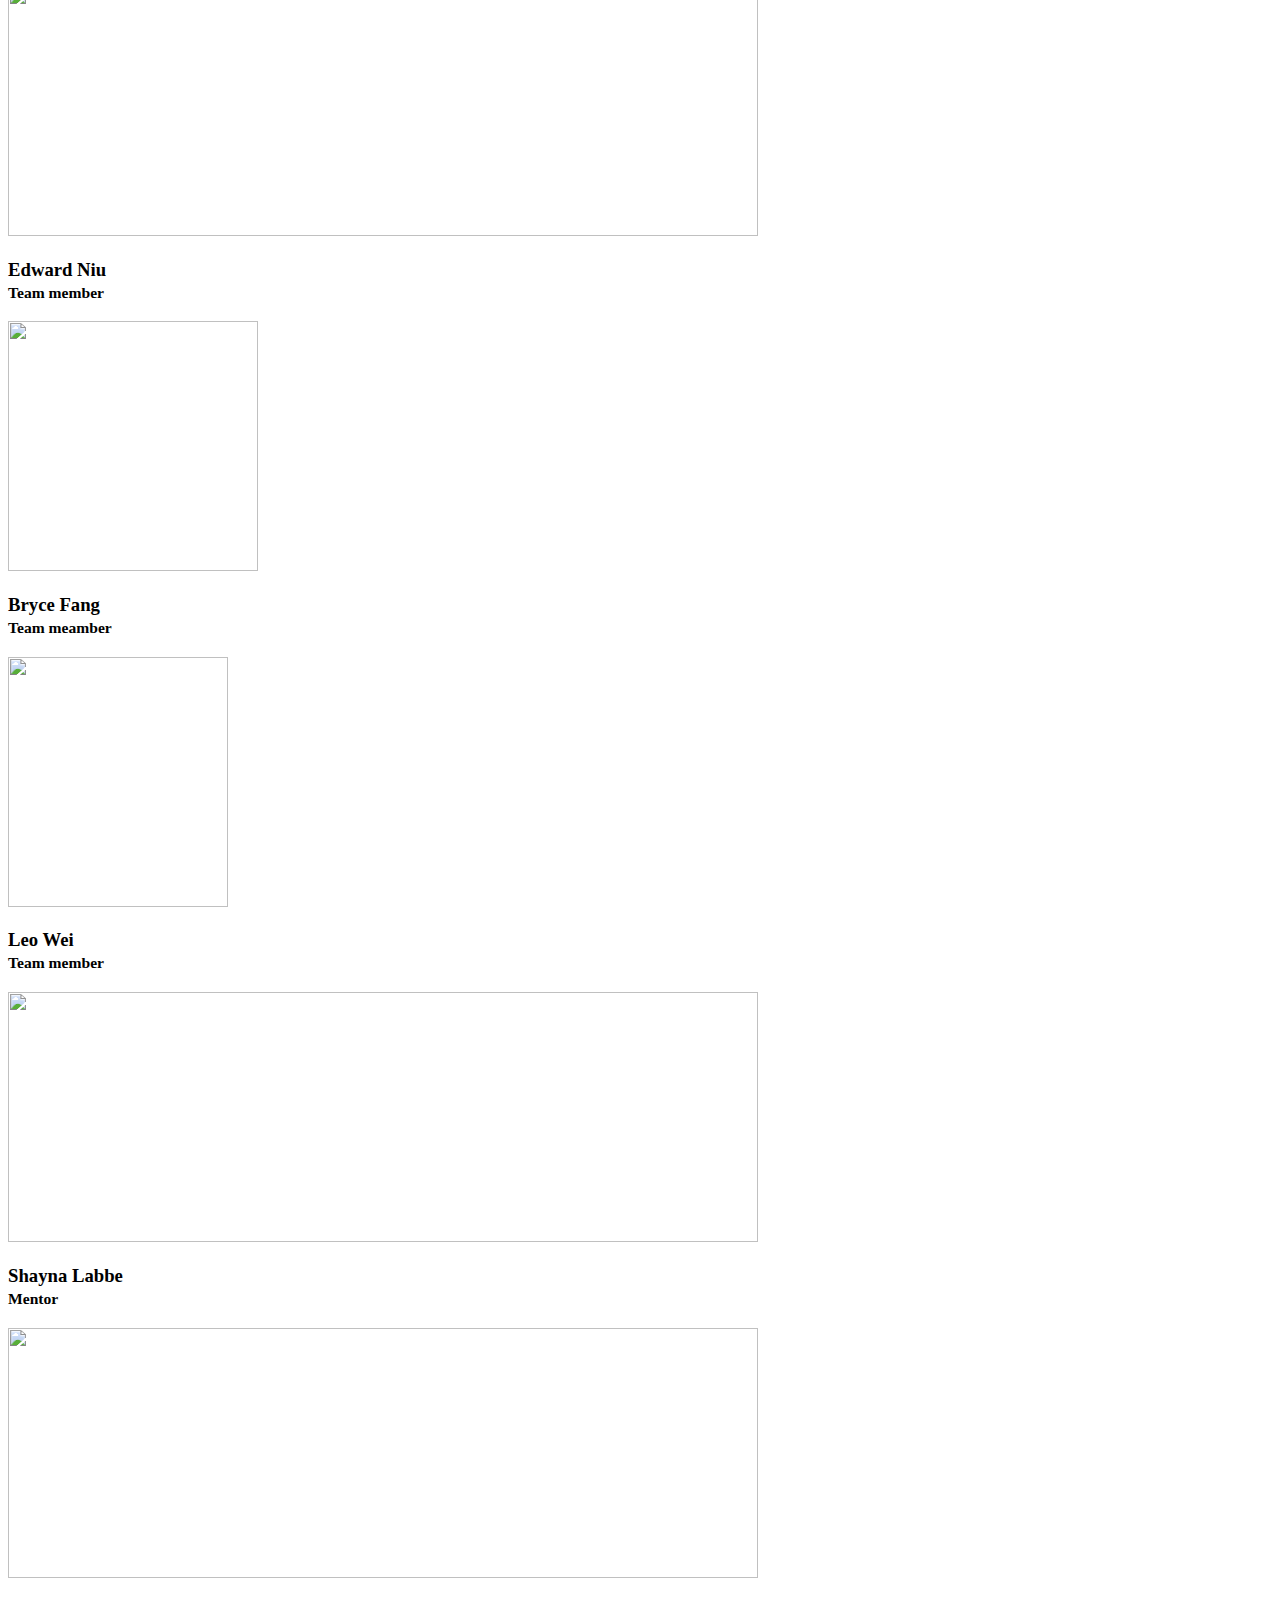
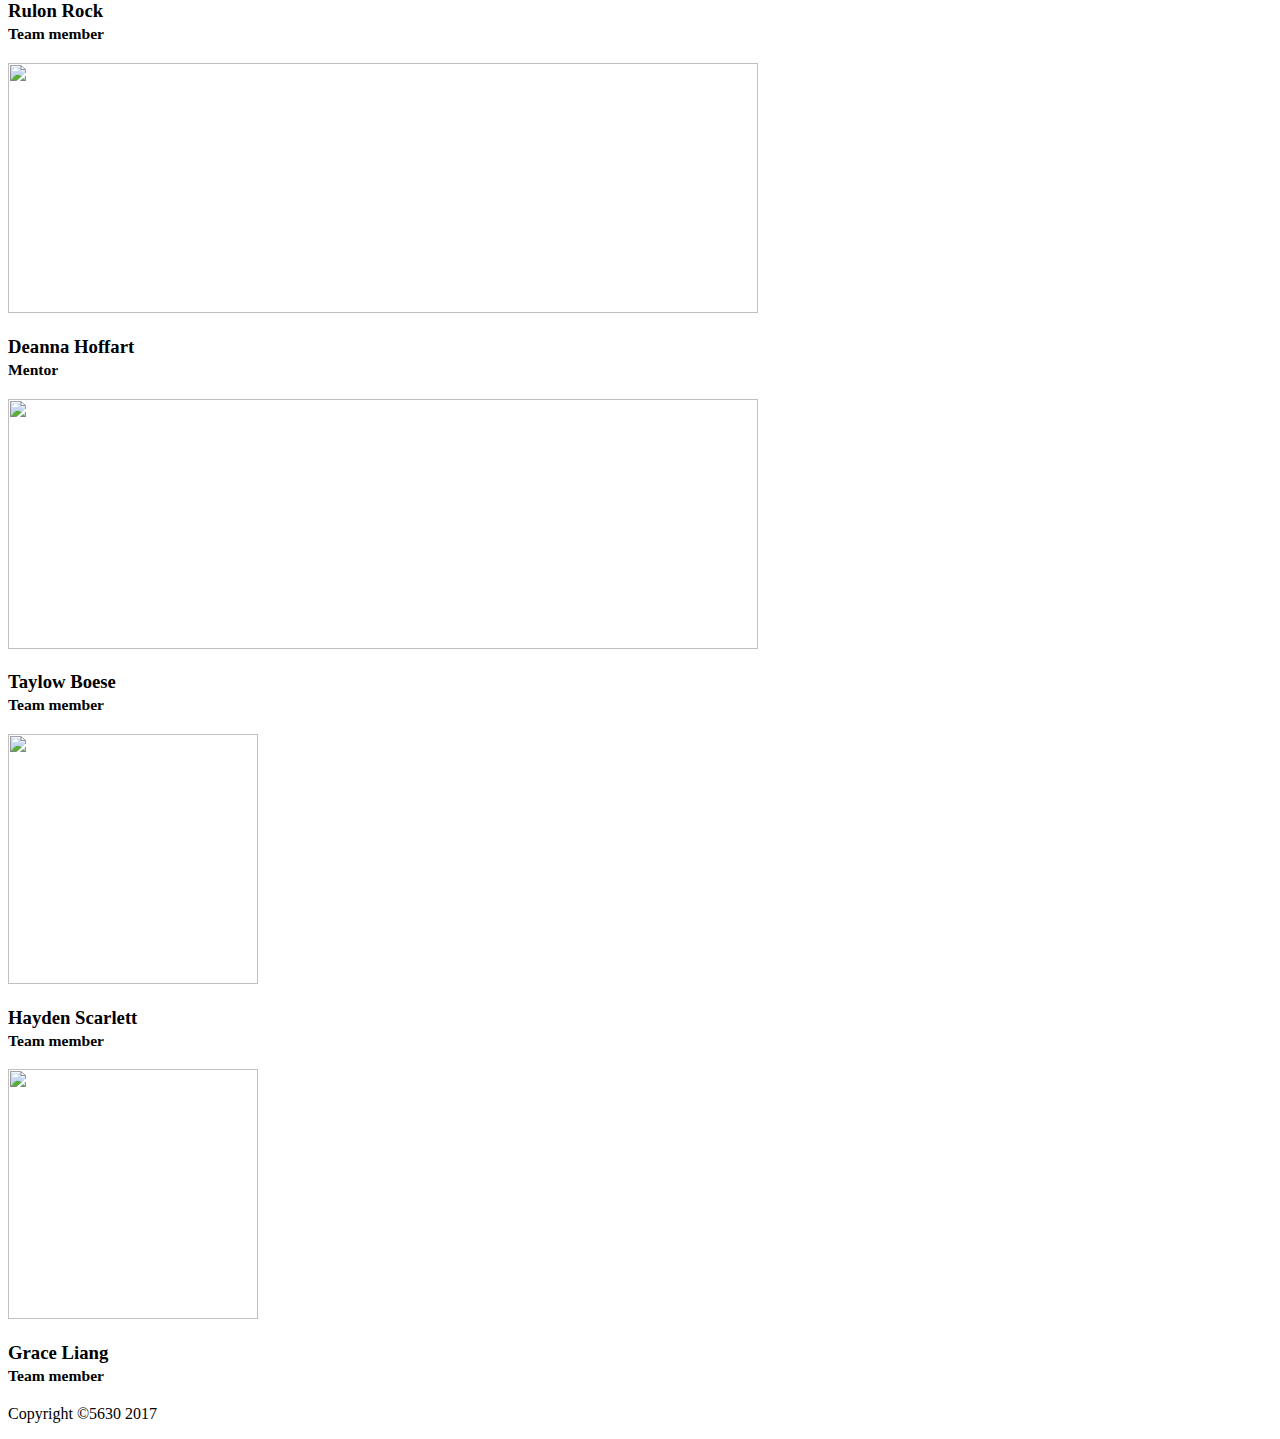
==== commit 67f5a8c5: "Update about.html" ====
--- a/about.html
+++ b/about.html
@@ -155,7 +155,7 @@
                                      </h3>
                                 </div>
                                 <div class="col-sm-4 text-center">
-                                    <img class="col-md-push-0" class="img-responsive" style="width: 275px ; height: 250px;" src="http://i1036.photobucket.com/albums/a446/kaihefner/DSC_0234_zpsqn9tknc7.jpg" alt="">
+                                    <img class="col-md-push-0" class="img-responsive" style="width: 225px ; height: 250px;" src="http://i1036.photobucket.com/albums/a446/kaihefner/DSC_0234_zpsqn9tknc7.jpg" alt="">
                                     <h3>Cameron Rose <br>
                                         <small>Team member</small>
                                     </h3>
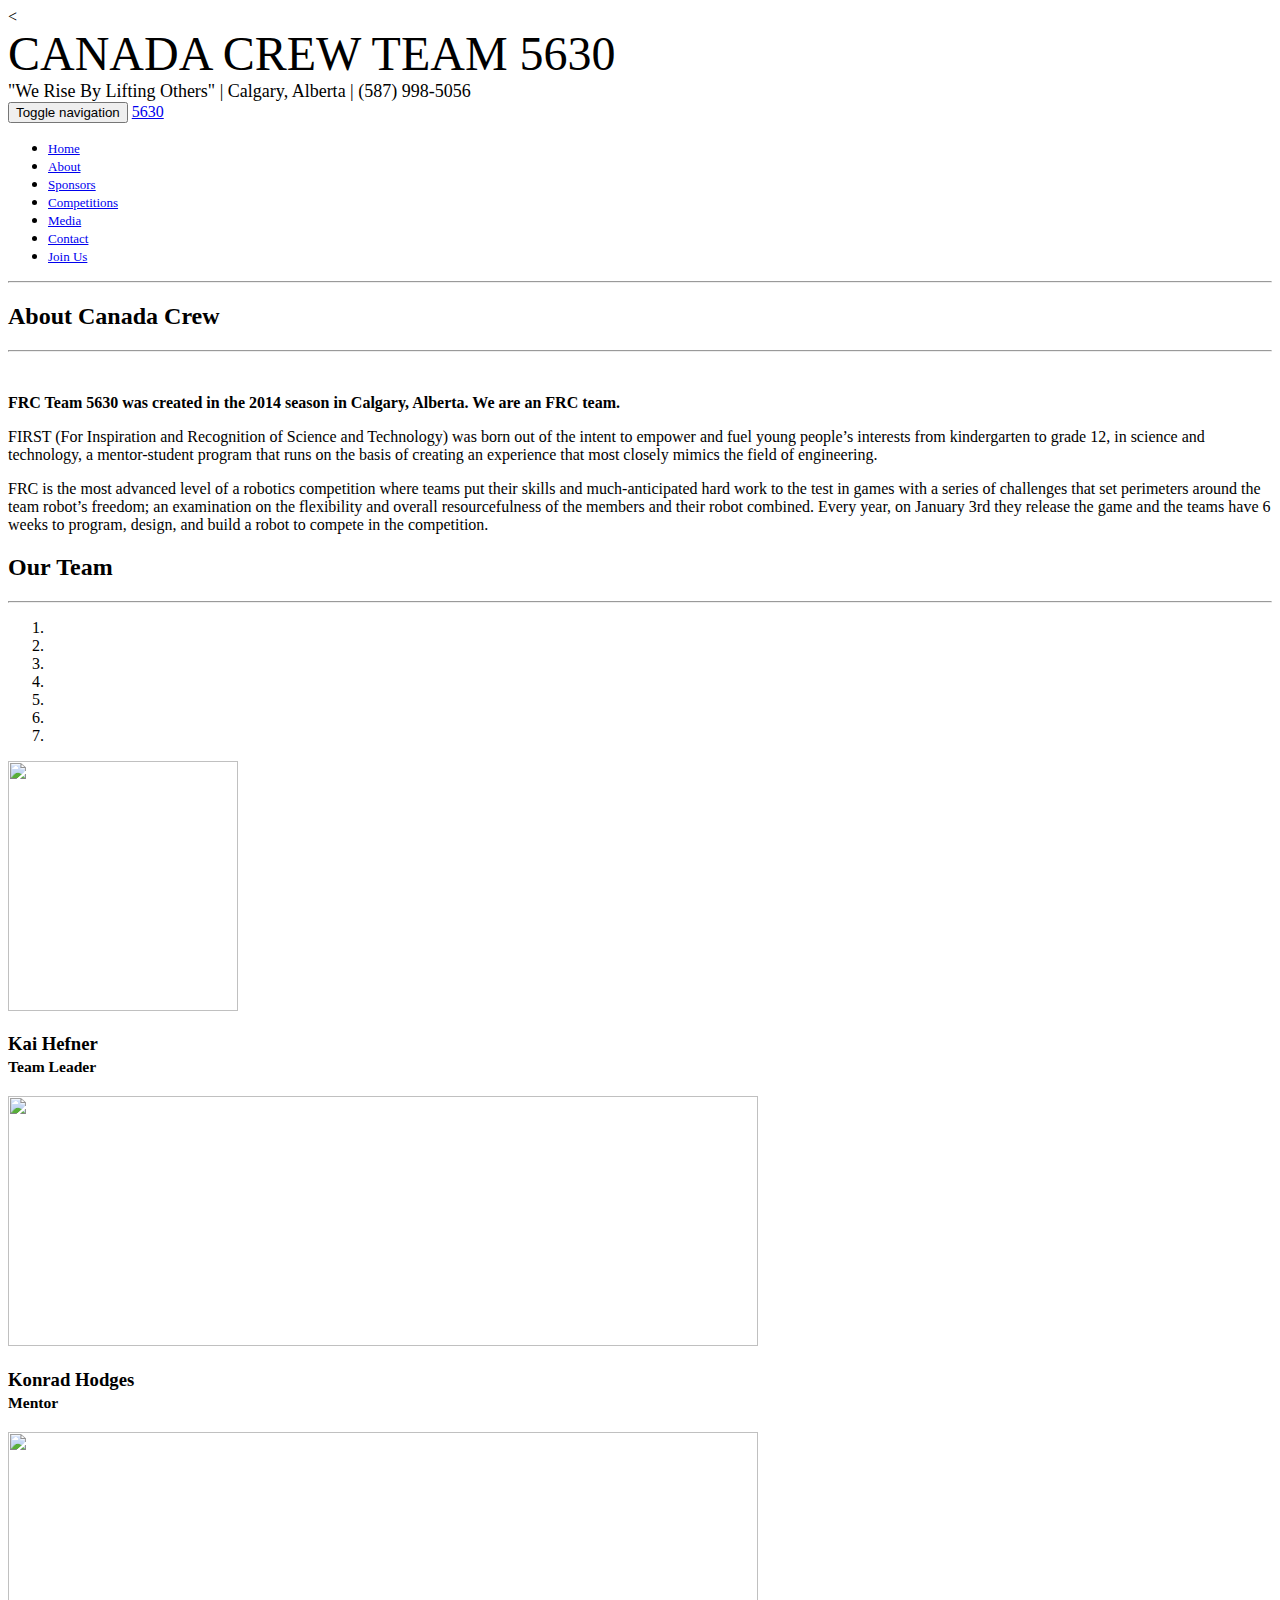
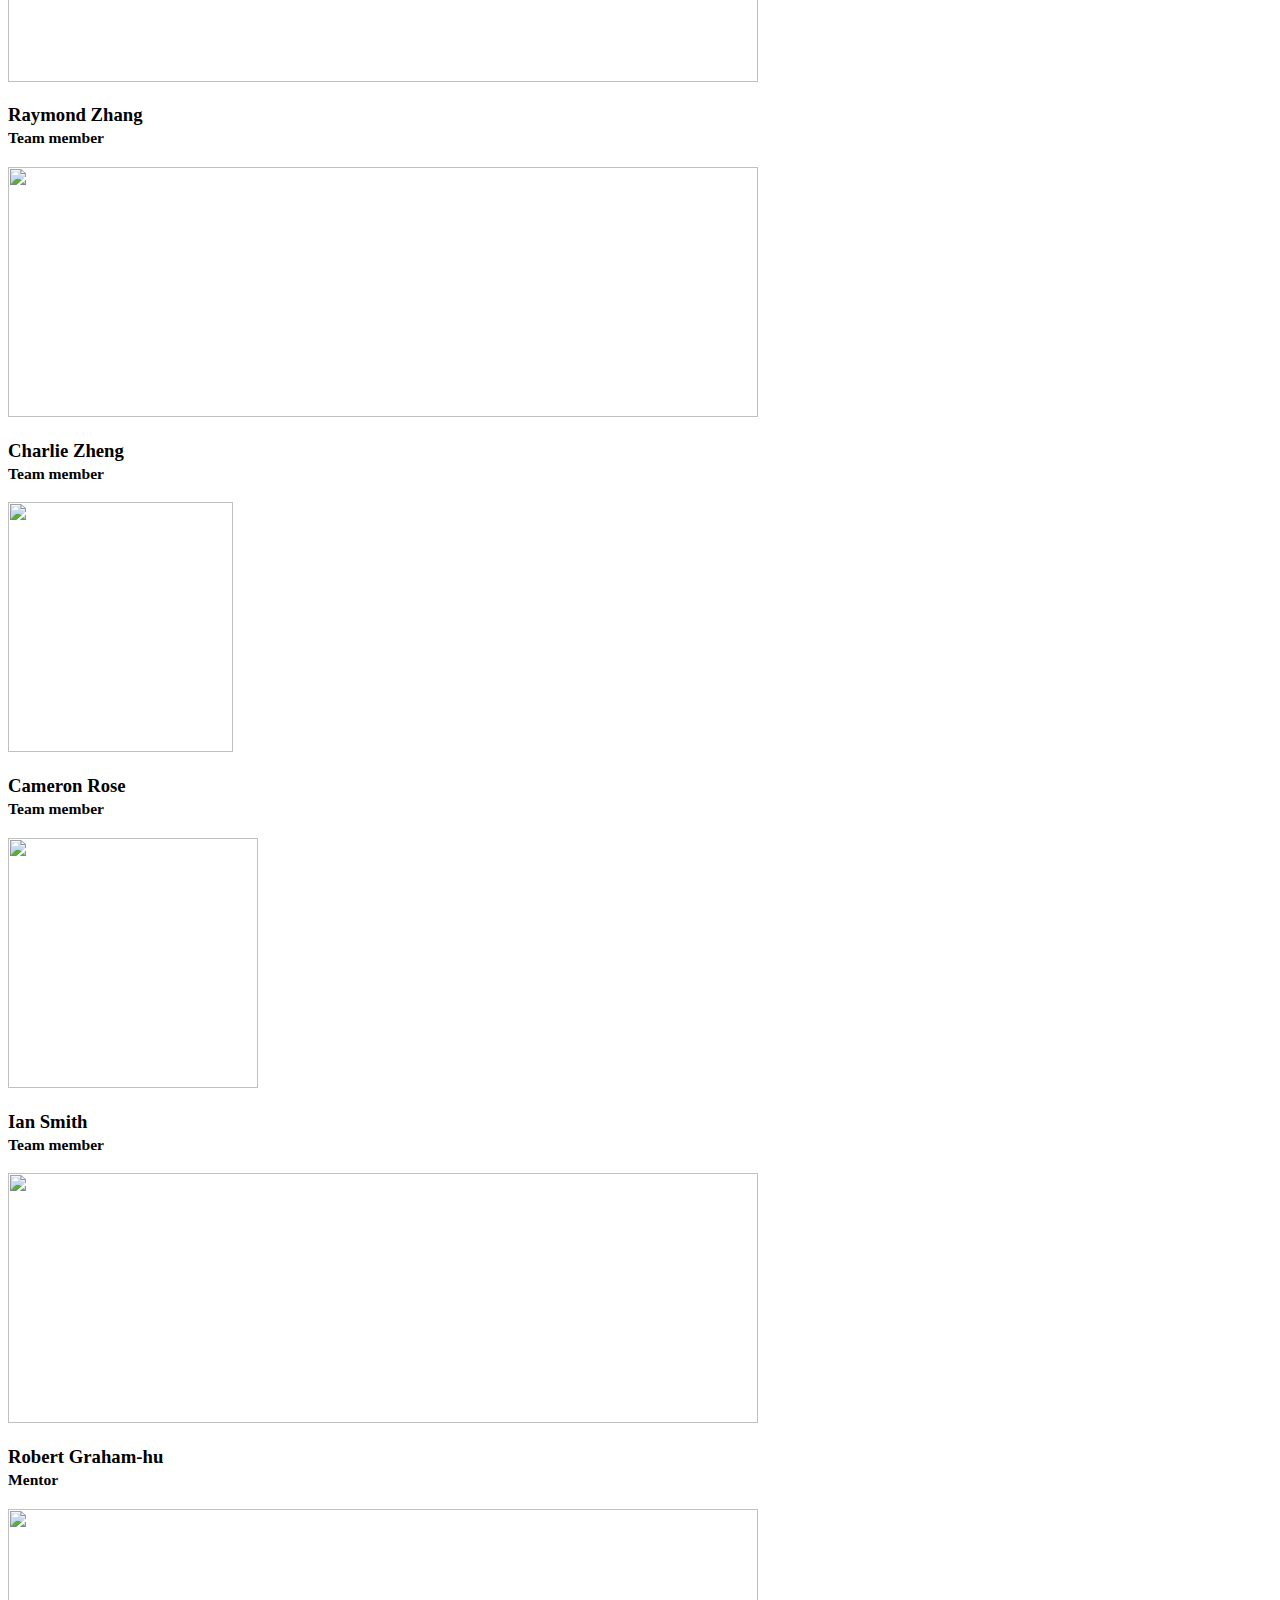
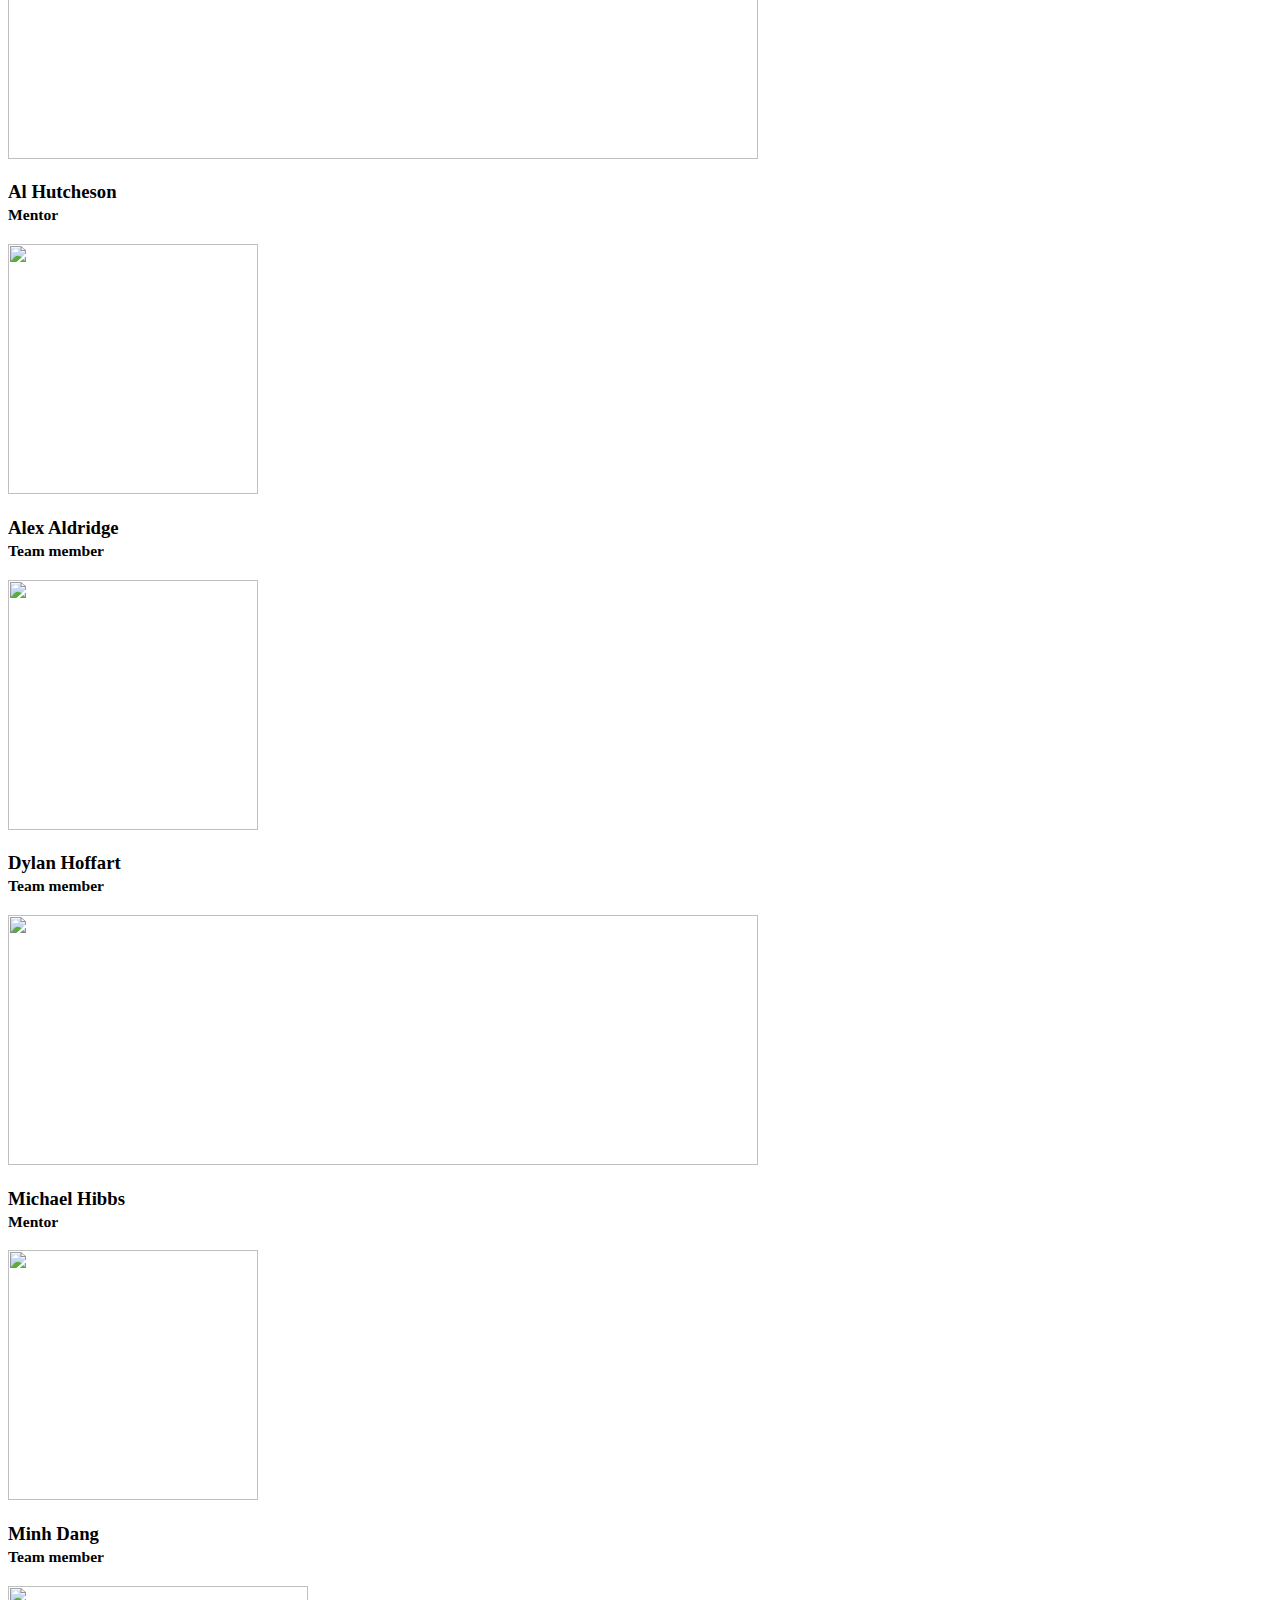
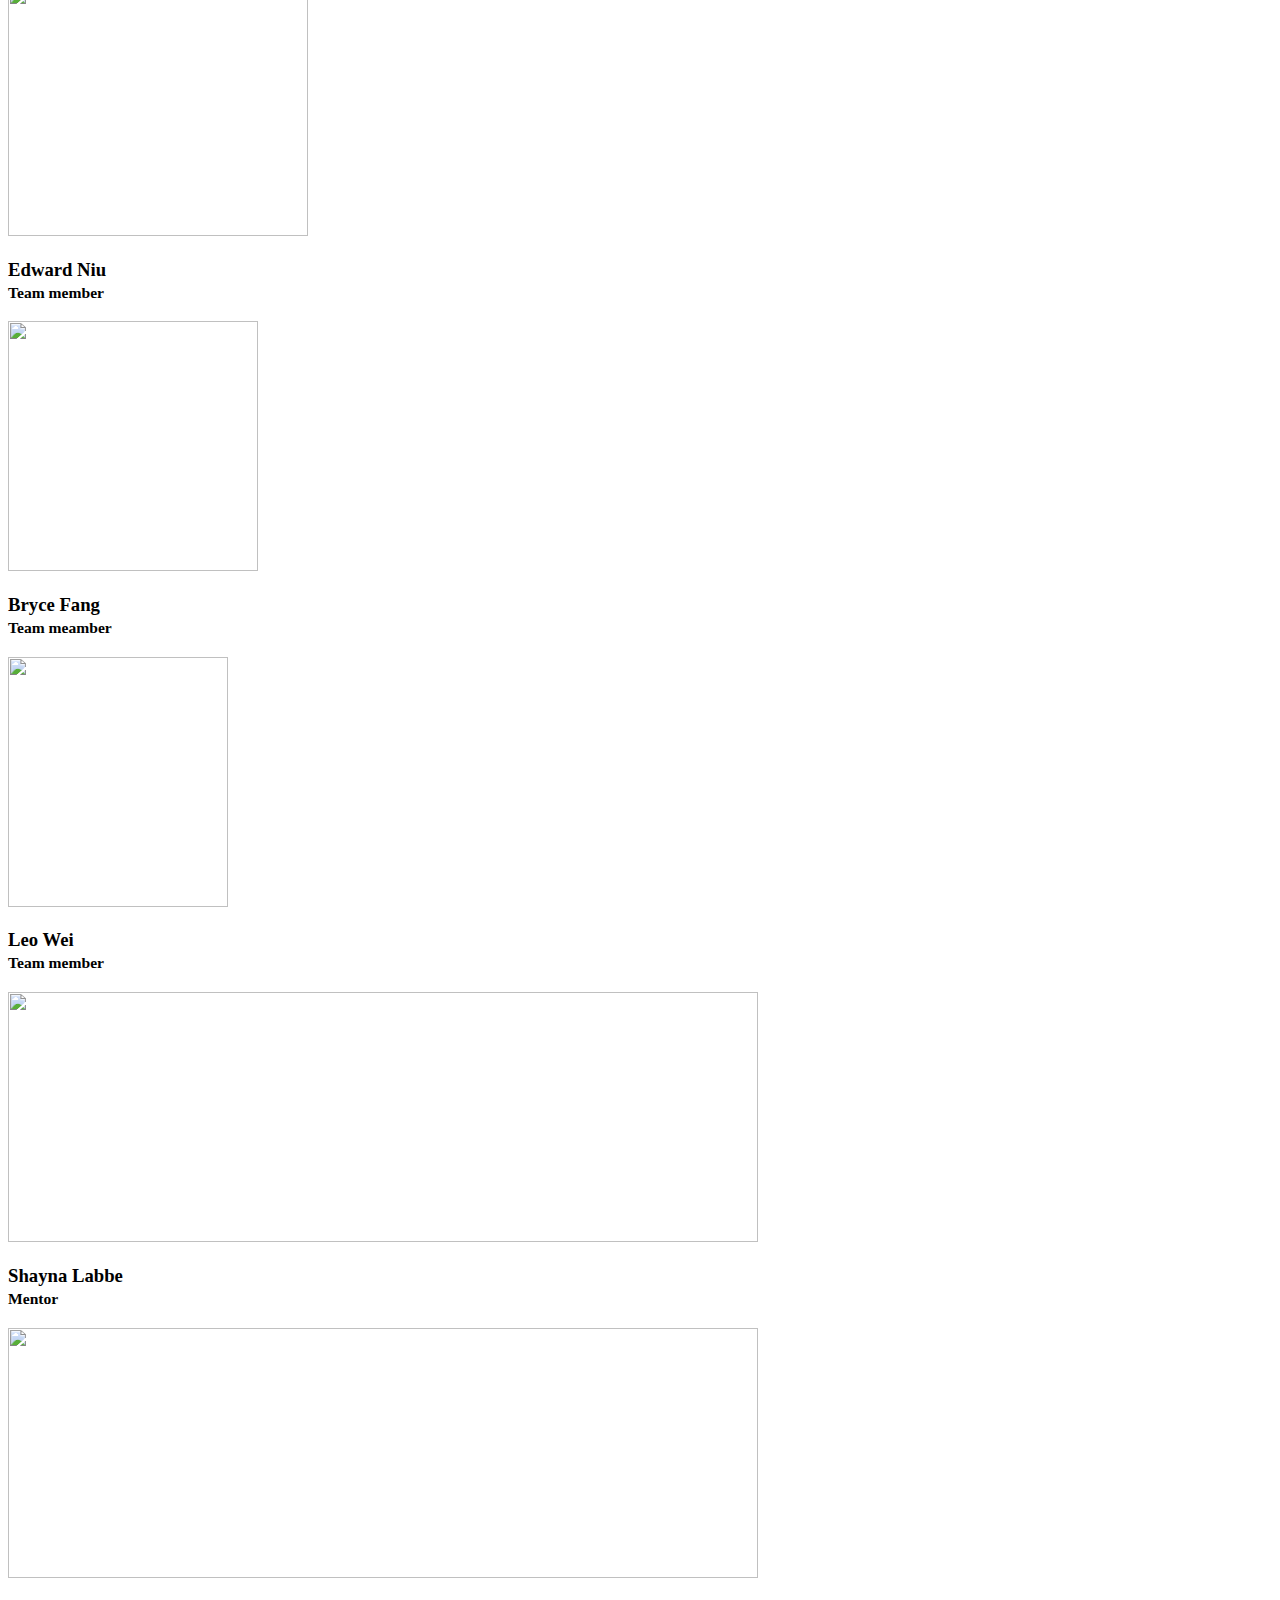
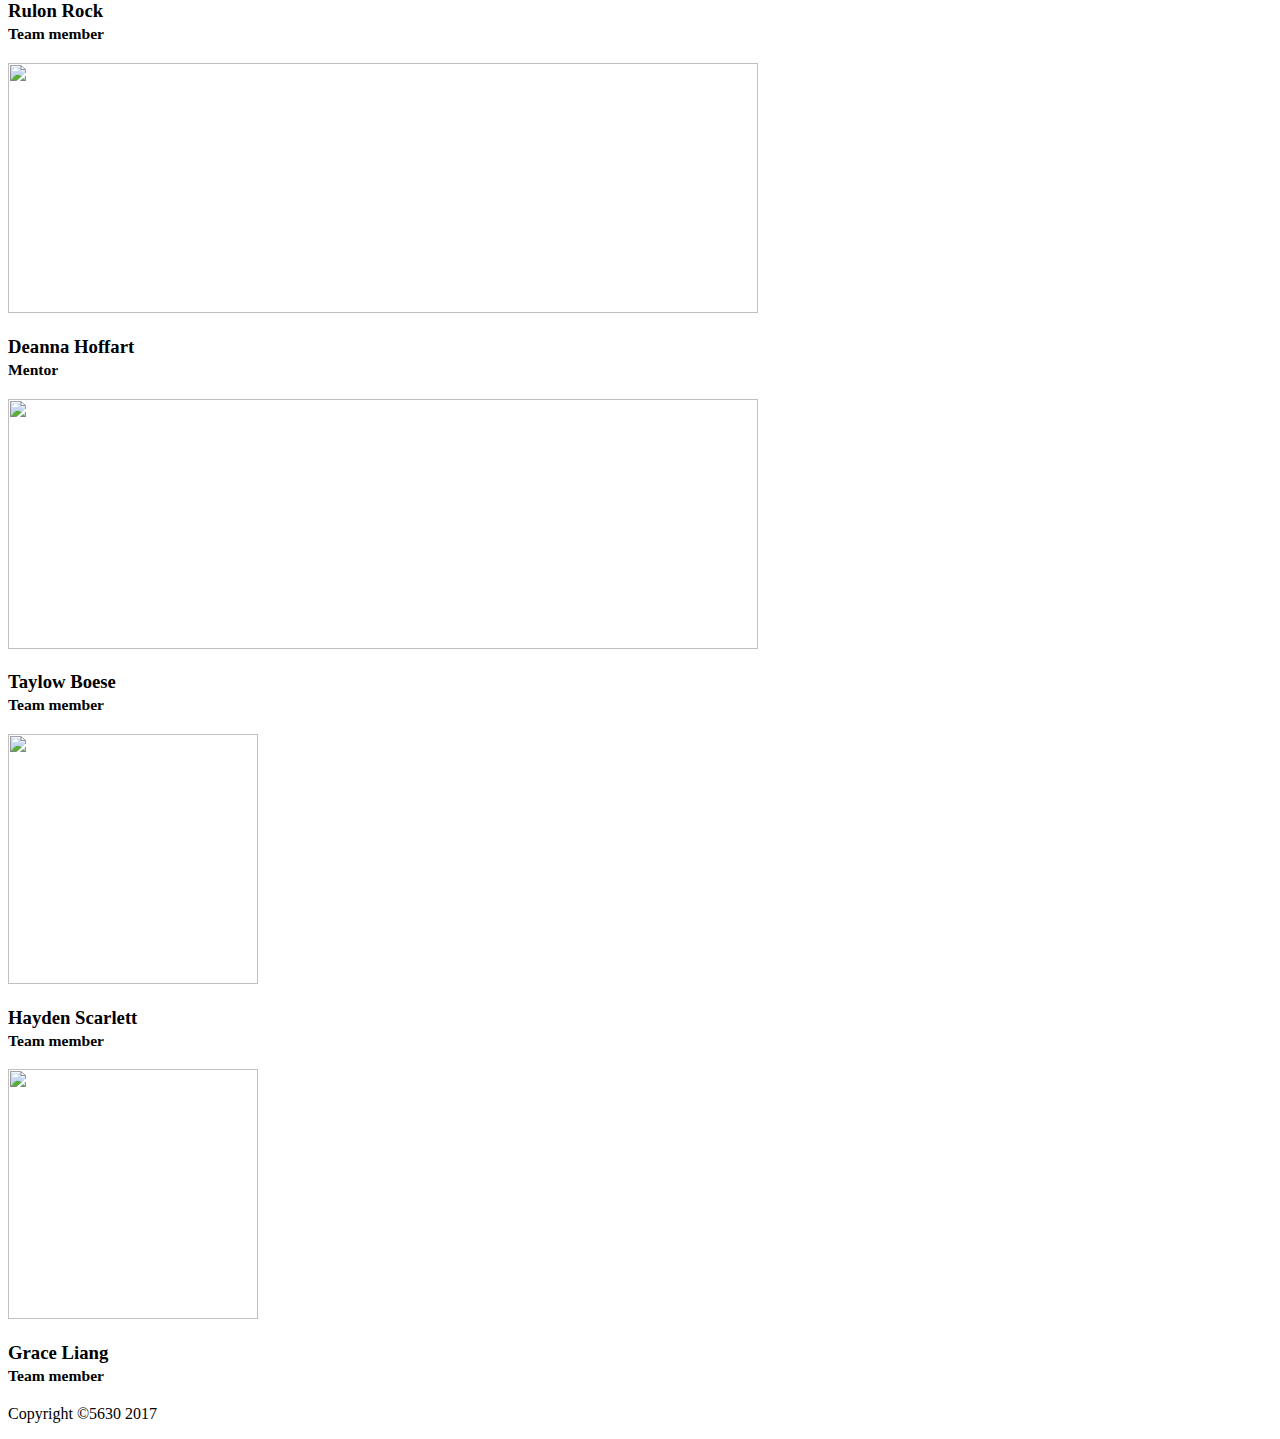
==== commit 26876fb7: "Update about.html" ====
--- a/about.html
+++ b/about.html
@@ -211,7 +211,7 @@
                             </div>
                             <div class="item">
                             <div class="col-sm-4 text-center">
-                                    <img class="img-responsive" style="width: 750px ; height: 250px;" src="http://i1036.photobucket.com/albums/a446/kaihefner/signup_male_zpsmfwtwdpo.png" alt="">
+                                    <img class="col-md-push-0" class="img-responsive" style="width: 300px ; height: 250px;" src="http://i1036.photobucket.com/albums/a446/kaihefner/Edward_zps9x5va6dh.jpg" alt="">
                                     <h3>Edward Niu<br>
                                      <small>Team member</small>
                                      </h3>
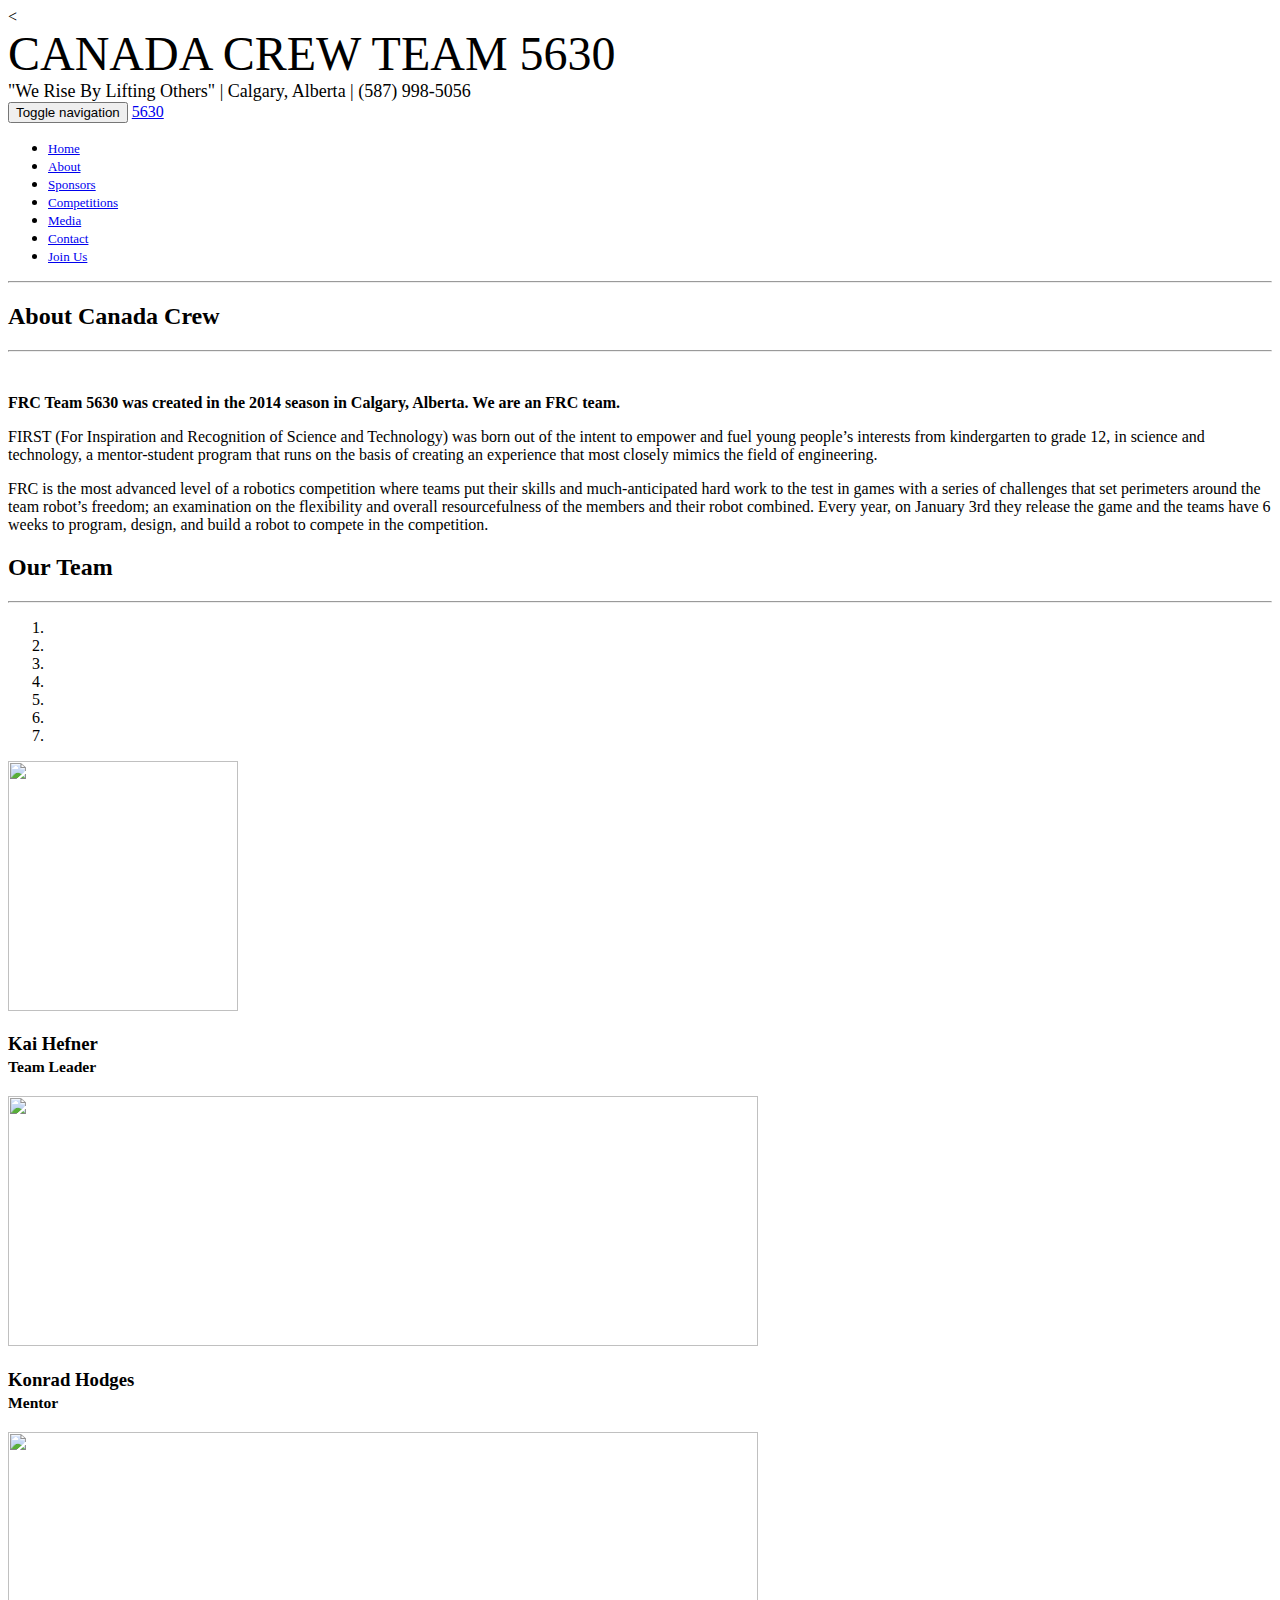
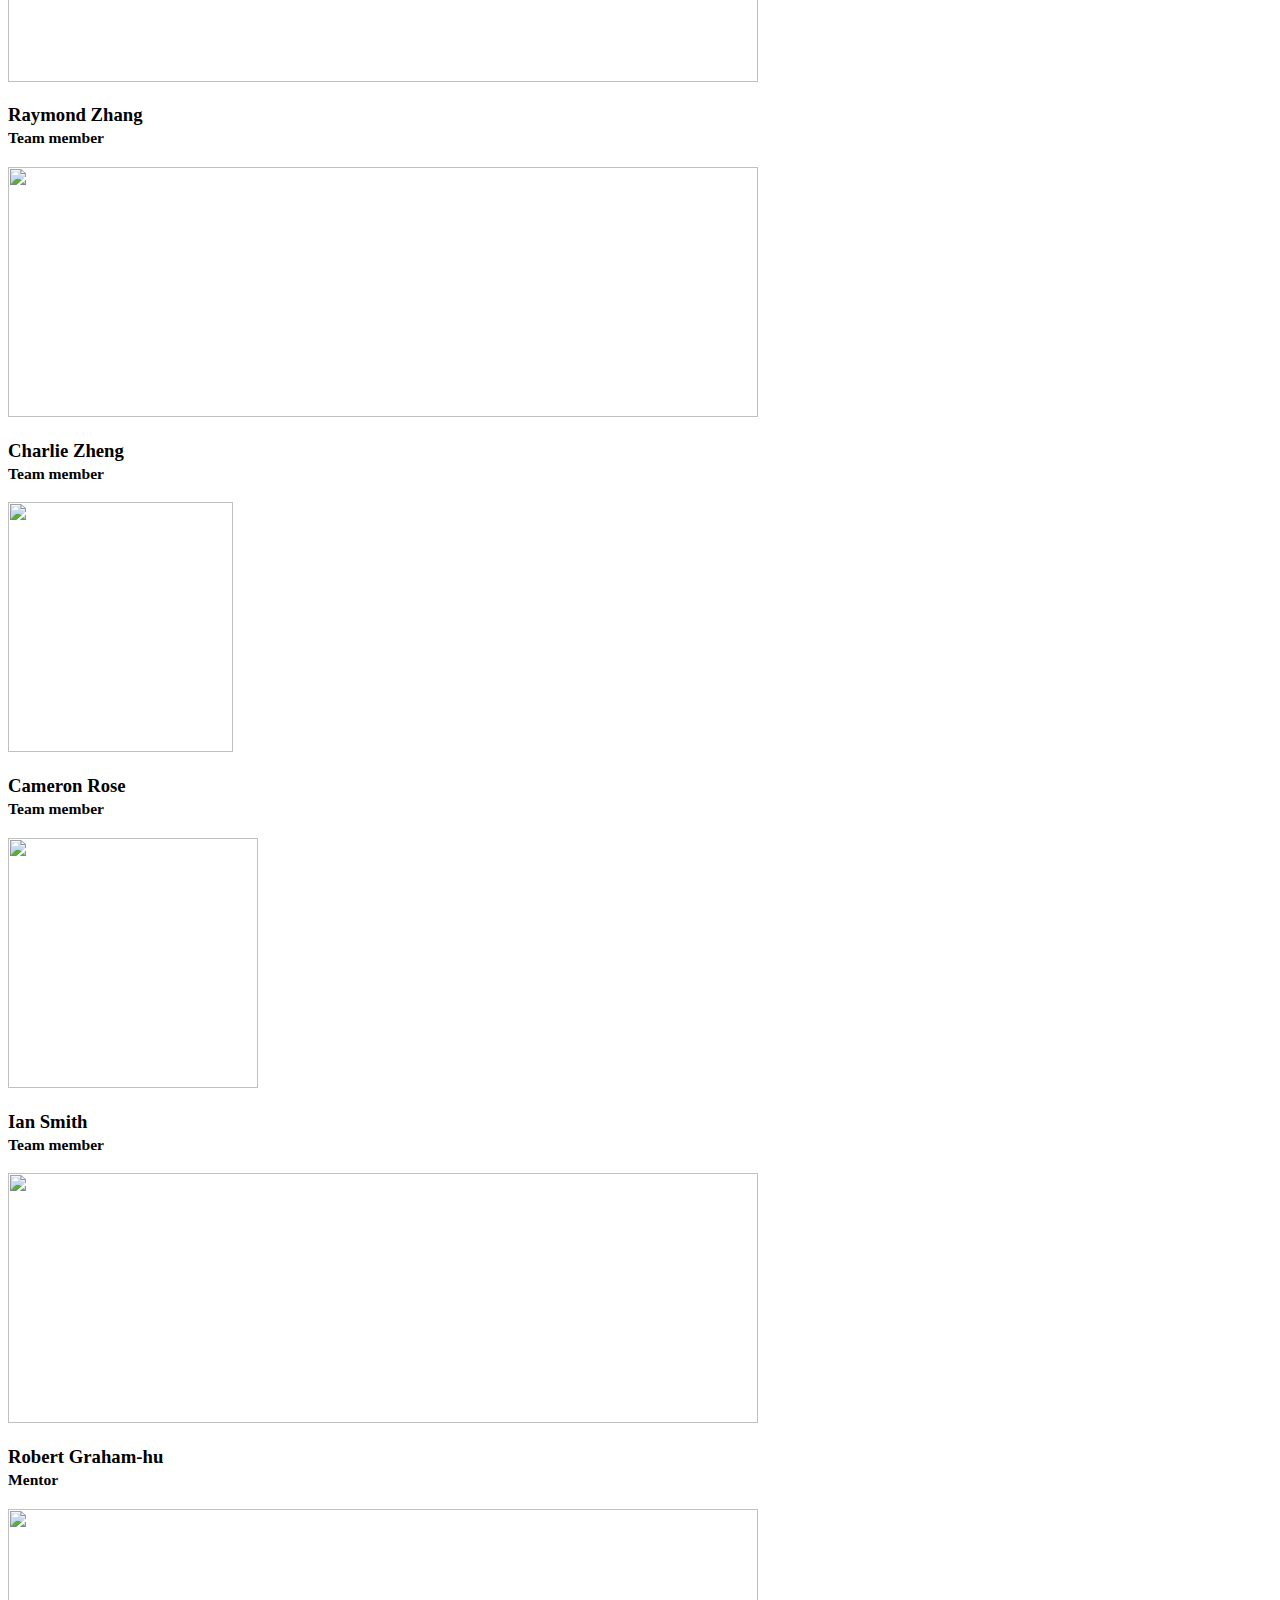
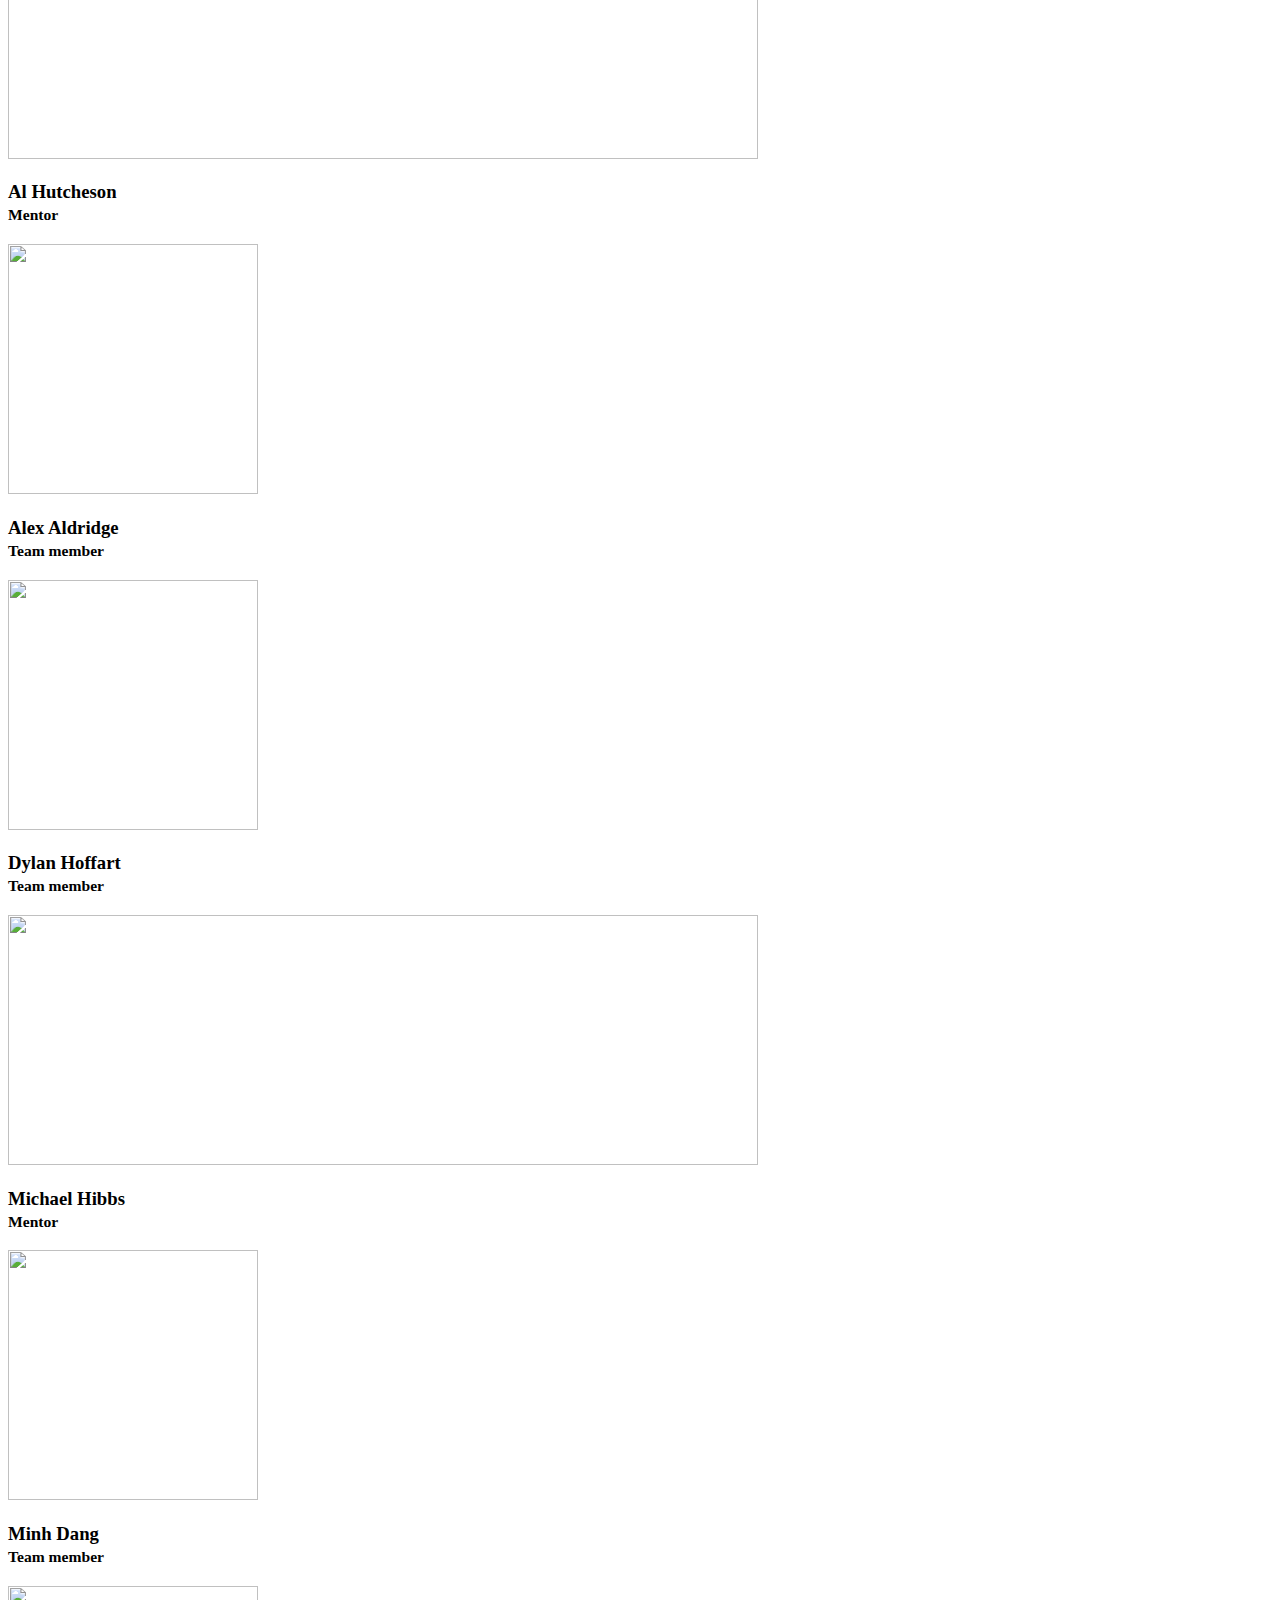
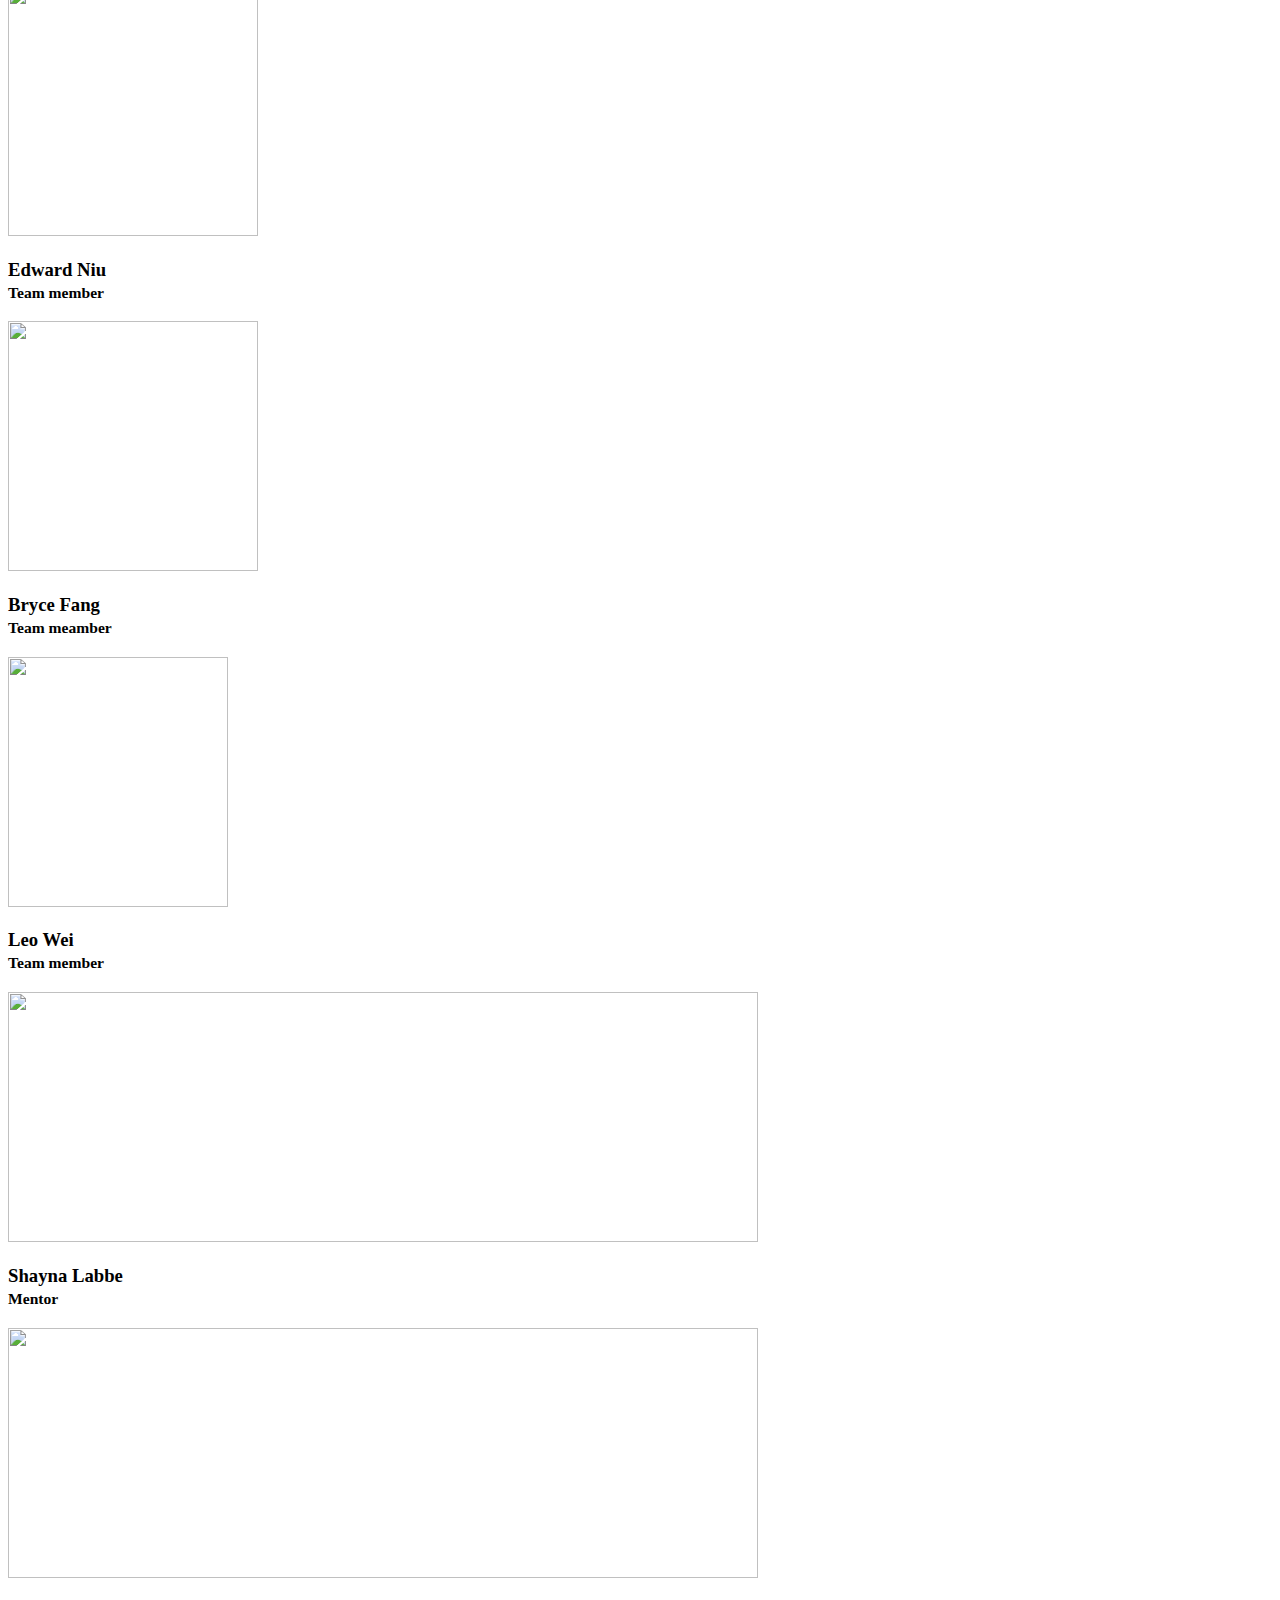
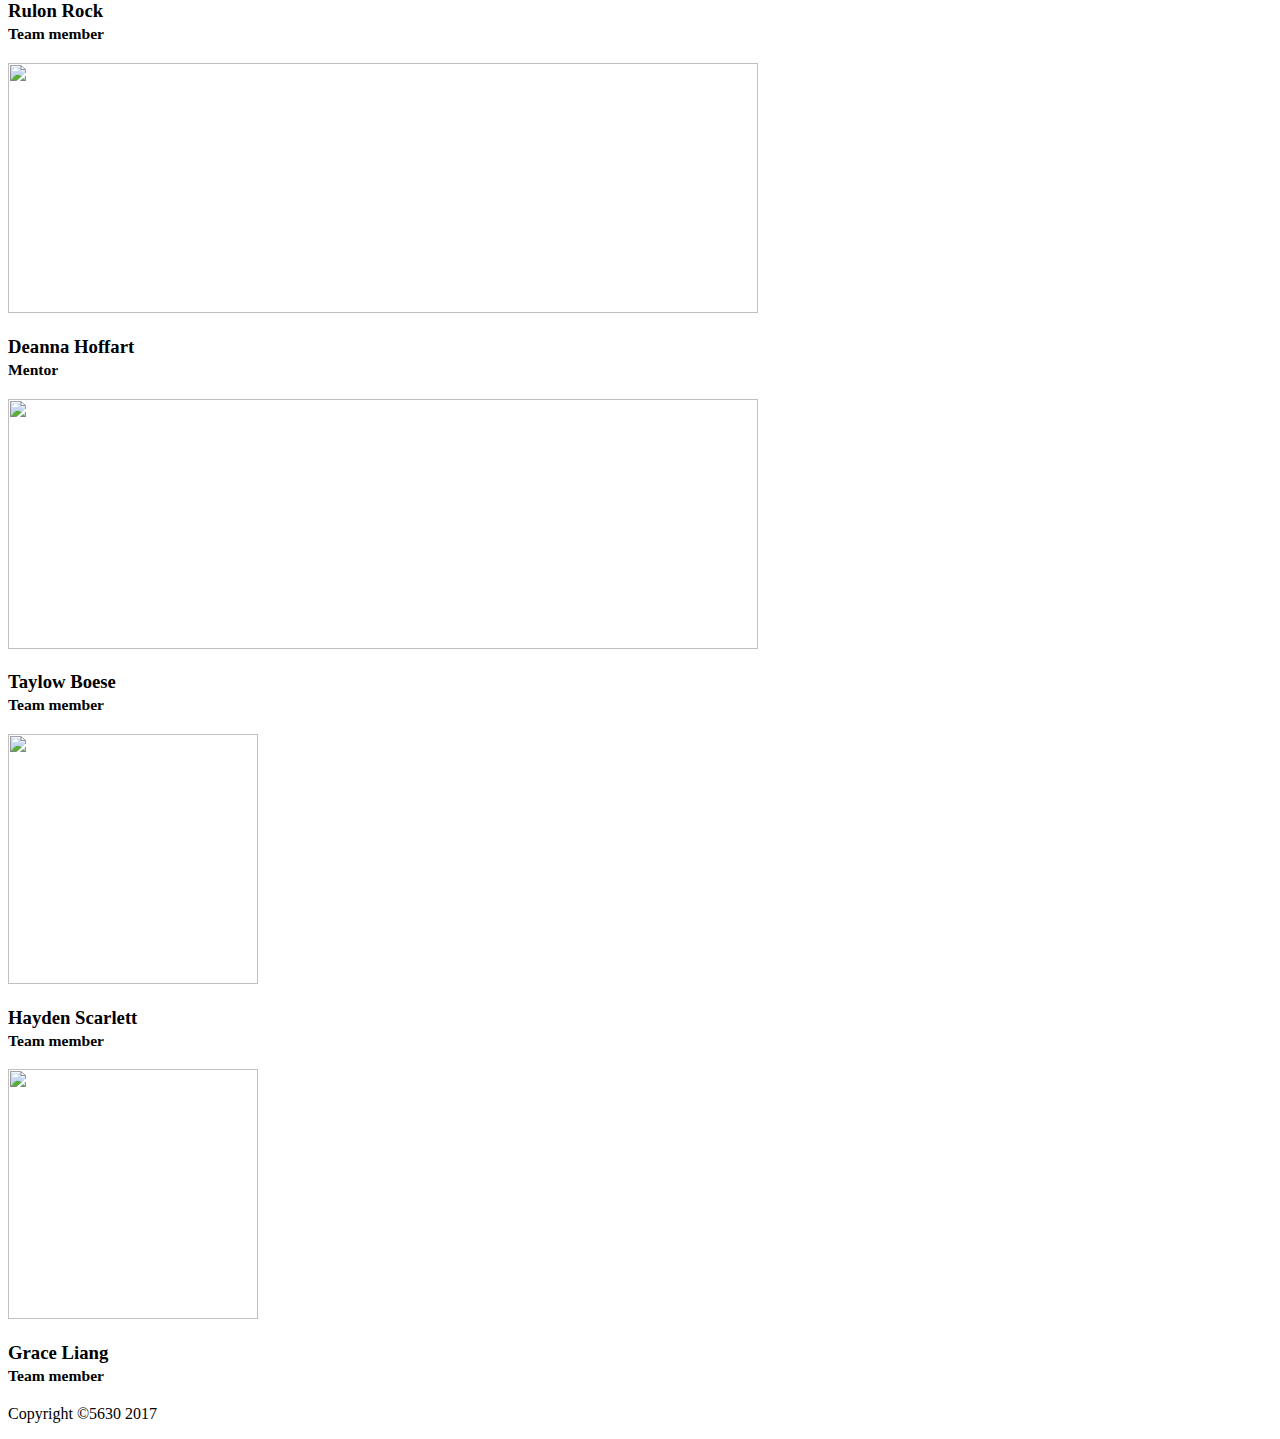
==== commit c4c17e62: "Update about.html" ====
--- a/about.html
+++ b/about.html
@@ -211,7 +211,7 @@
                             </div>
                             <div class="item">
                             <div class="col-sm-4 text-center">
-                                    <img class="col-md-push-0" class="img-responsive" style="width: 300px ; height: 250px;" src="http://i1036.photobucket.com/albums/a446/kaihefner/Edward_zps9x5va6dh.jpg" alt="">
+                                    <img class="col-md-push-0" class="img-responsive" style="width: 250px ; height: 250px;" src="http://i1036.photobucket.com/albums/a446/kaihefner/Edward_zpsx9rmxnnx.jpg" alt="">
                                     <h3>Edward Niu<br>
                                      <small>Team member</small>
                                      </h3>
